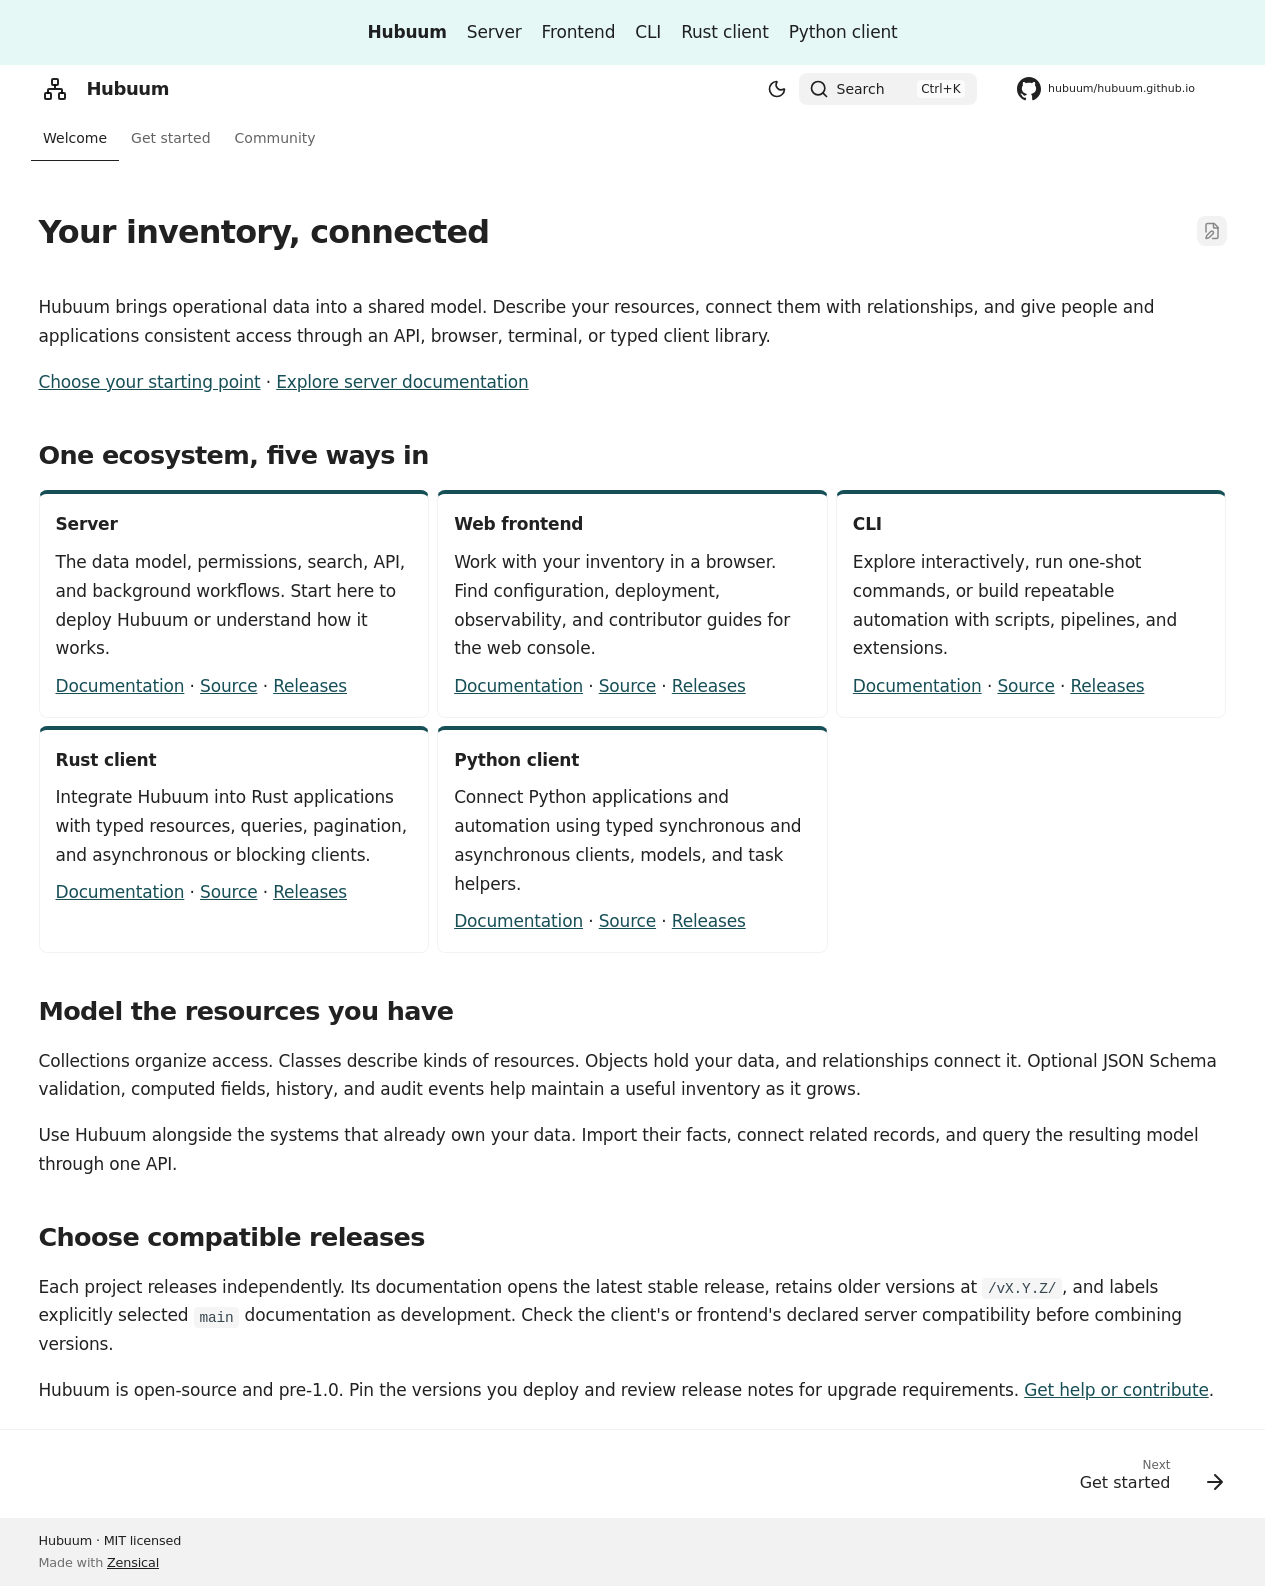
==== site/index.html @ 770572e5 "Publish documentation" ====
<!doctype html>
<html lang="en" class="no-js">
  <head>
    
      <meta charset="utf-8">
      <meta name="viewport" content="width=device-width,initial-scale=1">
      
        <meta name="description" content="Connected operational data, with a server, web console, CLI, and typed Rust and Python clients.">
      
      
      
        <link rel="canonical" href="https://hubuum.github.io/">
      
      
      
        <link rel="next" href="./get-started/">
      
      
        
      
      
      <link rel="icon" href="./assets/images/favicon.png">
      <meta name="generator" content="zensical-0.0.64">
    
    
      
        <title>Welcome - Hubuum</title>
      
    
    
      
        
      
      <link rel="stylesheet" href="./assets/stylesheets/modern/main.40d3fdbb.min.css">
      
        
          
        
        <link rel="stylesheet" href="./assets/stylesheets/modern/palette.812a03bb.min.css">
      
      


    
    
      
    
    
      
    
    
      <link rel="stylesheet" href="./assets/stylesheets/extra.css">
    
    <script>__md_scope=new URL(".",location),__md_scope.pathname.endsWith("/")||(__md_scope=new URL(__md_scope.pathname+"/",location)),__md_hash=e=>[...e].reduce(((e,t)=>(e<<5)-e+t.charCodeAt(0)),0),__md_get=(e,t=localStorage,_=__md_scope)=>JSON.parse(t.getItem(_.pathname+"."+e)),__md_set=(e,t,_=localStorage,a=__md_scope)=>{try{_.setItem(a.pathname+"."+e,JSON.stringify(t))}catch(e){}},document.documentElement.setAttribute("data-platform",navigator.platform)</script>
    
      

    
    
  </head>
  
  
    
    
      
    
    
    
    
    <body dir="ltr" data-md-color-scheme="default" data-md-color-primary="custom" data-md-color-accent="teal">
  
    
    <input class="md-toggle" data-md-toggle="drawer" type="checkbox" id="__drawer" autocomplete="off">
    <input class="md-toggle" data-md-toggle="search" type="checkbox" id="__search" autocomplete="off">
    <label class="md-overlay" for="__drawer" aria-label="Navigation"></label>
    <div data-md-component="skip">
      
        
        <a href="#your-inventory-connected" class="md-skip">
          Skip to content
        </a>
      
    </div>
    <div data-md-component="announce">
      
        <aside class="md-banner">
          <div class="md-banner__inner md-grid md-typeset">
            
            
  <nav class="hubuum-ecosystem" aria-label="Hubuum projects">
    <a href="https://hubuum.github.io/"><strong>Hubuum</strong></a>
    
      <a href="https://hubuum.github.io/hubuum/">Server</a>
    
      <a href="https://hubuum.github.io/hubuum-frontend/">Frontend</a>
    
      <a href="https://hubuum.github.io/hubuum-cli/">CLI</a>
    
      <a href="https://hubuum.github.io/hubuum-client-rust/">Rust client</a>
    
      <a href="https://hubuum.github.io/hubuum-client-python/">Python client</a>
    
  </nav>
  

          </div>
          
        </aside>
      
    </div>
    
    
      

  

<header class="md-header md-header--shadow md-header--lifted" data-md-component="header">
  <nav class="md-header__inner md-grid" aria-label="Header">
    <a href="" title="Hubuum" class="md-header__button md-logo" aria-label="Hubuum" data-md-component="logo">
      
  
  <svg xmlns="http://www.w3.org/2000/svg" fill="none" stroke="currentColor" stroke-linecap="round" stroke-linejoin="round" stroke-width="2" class="lucide lucide-network" viewBox="0 0 24 24"><rect width="6" height="6" x="16" y="16" rx="1"/><rect width="6" height="6" x="2" y="16" rx="1"/><rect width="6" height="6" x="9" y="2" rx="1"/><path d="M5 16v-3a1 1 0 0 1 1-1h12a1 1 0 0 1 1 1v3M12 12V8"/></svg>

    </a>
    <label class="md-header__button md-icon" for="__drawer" aria-label="Navigation">
      
      <svg xmlns="http://www.w3.org/2000/svg" fill="none" stroke="currentColor" stroke-linecap="round" stroke-linejoin="round" stroke-width="2" class="lucide lucide-menu" viewBox="0 0 24 24"><path d="M4 5h16M4 12h16M4 19h16"/></svg>
    </label>
    <div class="md-header__title" data-md-component="header-title">
      <div class="md-header__ellipsis">
        <div class="md-header__topic">
          <span class="md-ellipsis">
            Hubuum
          </span>
        </div>
        <div class="md-header__topic" data-md-component="header-topic">
          <span class="md-ellipsis">
            
              Welcome
            
          </span>
        </div>
      </div>
    </div>
    
      
        <form class="md-header__option" data-md-component="palette">
  
    
    
    
    <input class="md-option" data-md-color-media="(prefers-color-scheme: light)" data-md-color-scheme="default" data-md-color-primary="custom" data-md-color-accent="teal"  aria-label="Switch to dark mode"  type="radio" name="__palette" id="__palette_0">
    
      <label class="md-header__button md-icon" title="Switch to dark mode" for="__palette_1" hidden>
        <svg xmlns="http://www.w3.org/2000/svg" fill="none" stroke="currentColor" stroke-linecap="round" stroke-linejoin="round" stroke-width="2" class="lucide lucide-moon" viewBox="0 0 24 24"><path d="M20.985 12.486a9 9 0 1 1-9.473-9.472c.405-.022.617.46.402.803a6 6 0 0 0 8.268 8.268c.344-.215.825-.004.803.401"/></svg>
      </label>
    
  
    
    
    
    <input class="md-option" data-md-color-media="(prefers-color-scheme: dark)" data-md-color-scheme="slate" data-md-color-primary="custom" data-md-color-accent="teal"  aria-label="Switch to light mode"  type="radio" name="__palette" id="__palette_1">
    
      <label class="md-header__button md-icon" title="Switch to light mode" for="__palette_0" hidden>
        <svg xmlns="http://www.w3.org/2000/svg" fill="none" stroke="currentColor" stroke-linecap="round" stroke-linejoin="round" stroke-width="2" class="lucide lucide-sun" viewBox="0 0 24 24"><circle cx="12" cy="12" r="4"/><path d="M12 2v2M12 20v2M4.93 4.93l1.41 1.41M17.66 17.66l1.41 1.41M2 12h2M20 12h2M6.34 17.66l-1.41 1.41M19.07 4.93l-1.41 1.41"/></svg>
      </label>
    
  
</form>
      
    
    
      <script>var palette=__md_get("__palette");if(palette&&palette.color){if("(prefers-color-scheme)"===palette.color.media){var media=matchMedia("(prefers-color-scheme: light)"),input=document.querySelector(media.matches?"[data-md-color-media='(prefers-color-scheme: light)']":"[data-md-color-media='(prefers-color-scheme: dark)']");palette.color.media=input.getAttribute("data-md-color-media"),palette.color.scheme=input.getAttribute("data-md-color-scheme"),palette.color.primary=input.getAttribute("data-md-color-primary"),palette.color.accent=input.getAttribute("data-md-color-accent")}for(var[key,value]of Object.entries(palette.color))document.body.setAttribute("data-md-color-"+key,value)}</script>
    
    
    
      
      
        <label class="md-header__button md-icon" for="__search" aria-label="Search">
          
          <svg xmlns="http://www.w3.org/2000/svg" fill="none" stroke="currentColor" stroke-linecap="round" stroke-linejoin="round" stroke-width="2" class="lucide lucide-search" viewBox="0 0 24 24"><path d="m21 21-4.34-4.34"/><circle cx="11" cy="11" r="8"/></svg>
        </label>
        <div class="md-search" data-md-component="search" role="dialog" aria-label="Search">
  <button type="button" class="md-search__button">
    Search
  </button>
</div>
      
    
    <div class="md-header__source">
      
        <a href="https://github.com/hubuum/hubuum.github.io" title="Go to repository" class="md-source" data-md-component="source">
  <div class="md-source__icon md-icon">
    
    <svg xmlns="http://www.w3.org/2000/svg" viewBox="0 0 512 512"><!--! Font Awesome Free 7.3.1 by @fontawesome - https://fontawesome.com License - https://fontawesome.com/license/free (Icons: CC BY 4.0, Fonts: SIL OFL 1.1, Code: MIT License) Copyright 2026 Fonticons, Inc.--><path fill="currentColor" d="M216.5 362.5c-66-8-112.5-55.5-112.5-117 0-25 9-52 24-70-6.5-16.5-5.5-51.5 2-66 20-2.5 47 8 63 22.5 19-6 39-9 63.5-9s44.5 3 62.5 8.5c15.5-14 43-24.5 63-22 7 13.5 8 48.5 1.5 65.5 16 19 24.5 44.5 24.5 70.5 0 61.5-46.5 108-113.5 116.5 17 11 28.5 35 28.5 62.5v52c0 15 12.5 23.5 27.5 17.5C441 459.5 512 369 512 257 512 115.5 397 0 255.5 0S0 115.5 0 257c0 111 70.5 203 165.5 237.5 13.5 5 26.5-4 26.5-17.5v-40c-7 3-16 5-24 5-33 0-52.5-18-66.5-51.5-5.5-13.5-11.5-21.5-23-23-6-.5-8-3-8-6 0-6 10-10.5 20-10.5 14.5 0 27 9 40 27.5 10 14.5 20.5 21 33 21s20.5-4.5 32-16c8.5-8.5 15-16 21-21"/></svg>
  </div>
  <div class="md-source__repository">
    hubuum/hubuum.github.io
  </div>
</a>
      
    </div>
  </nav>
  
    
      
<nav class="md-tabs" aria-label="Tabs" data-md-component="tabs">
  <div class="md-grid">
    <ul class="md-tabs__list">
      
        
  
  
  
    
  
  
    <li class="md-tabs__item md-tabs__item--active">
      <a href="" class="md-tabs__link">
        
  
  Welcome

      </a>
    </li>
  

      
        
  
  
  
  
    <li class="md-tabs__item">
      <a href="./get-started/" class="md-tabs__link">
        
  
  Get started

      </a>
    </li>
  

      
        
  
  
  
  
    <li class="md-tabs__item">
      <a href="./community/" class="md-tabs__link">
        
  
  Community

      </a>
    </li>
  

      
    </ul>
  </div>
</nav>
    
  
</header>
    
    <div class="md-container" data-md-component="container">
      
      
        
      
      <main class="md-main" data-md-component="main">
        <div class="md-main__inner md-grid">
          
            
              
                
              
              <div class="md-sidebar md-sidebar--primary" data-md-component="sidebar" data-md-type="navigation" hidden>
                <div class="md-sidebar__scrollwrap">
                  <div class="md-sidebar__inner">
                    


  


<nav class="md-nav md-nav--primary md-nav--lifted" aria-label="Navigation" data-md-level="0">
  <label class="md-nav__title" for="__drawer">
    <a href="" title="Hubuum" class="md-nav__button md-logo" aria-label="Hubuum" data-md-component="logo">
      
  
  <svg xmlns="http://www.w3.org/2000/svg" fill="none" stroke="currentColor" stroke-linecap="round" stroke-linejoin="round" stroke-width="2" class="lucide lucide-network" viewBox="0 0 24 24"><rect width="6" height="6" x="16" y="16" rx="1"/><rect width="6" height="6" x="2" y="16" rx="1"/><rect width="6" height="6" x="9" y="2" rx="1"/><path d="M5 16v-3a1 1 0 0 1 1-1h12a1 1 0 0 1 1 1v3M12 12V8"/></svg>

    </a>
    Hubuum
  </label>
  
    <div class="md-nav__source">
      <a href="https://github.com/hubuum/hubuum.github.io" title="Go to repository" class="md-source" data-md-component="source">
  <div class="md-source__icon md-icon">
    
    <svg xmlns="http://www.w3.org/2000/svg" viewBox="0 0 512 512"><!--! Font Awesome Free 7.3.1 by @fontawesome - https://fontawesome.com License - https://fontawesome.com/license/free (Icons: CC BY 4.0, Fonts: SIL OFL 1.1, Code: MIT License) Copyright 2026 Fonticons, Inc.--><path fill="currentColor" d="M216.5 362.5c-66-8-112.5-55.5-112.5-117 0-25 9-52 24-70-6.5-16.5-5.5-51.5 2-66 20-2.5 47 8 63 22.5 19-6 39-9 63.5-9s44.5 3 62.5 8.5c15.5-14 43-24.5 63-22 7 13.5 8 48.5 1.5 65.5 16 19 24.5 44.5 24.5 70.5 0 61.5-46.5 108-113.5 116.5 17 11 28.5 35 28.5 62.5v52c0 15 12.5 23.5 27.5 17.5C441 459.5 512 369 512 257 512 115.5 397 0 255.5 0S0 115.5 0 257c0 111 70.5 203 165.5 237.5 13.5 5 26.5-4 26.5-17.5v-40c-7 3-16 5-24 5-33 0-52.5-18-66.5-51.5-5.5-13.5-11.5-21.5-23-23-6-.5-8-3-8-6 0-6 10-10.5 20-10.5 14.5 0 27 9 40 27.5 10 14.5 20.5 21 33 21s20.5-4.5 32-16c8.5-8.5 15-16 21-21"/></svg>
  </div>
  <div class="md-source__repository">
    hubuum/hubuum.github.io
  </div>
</a>
    </div>
  
  <ul class="md-nav__list" data-md-scrollfix>
    
      
      
  
  
    
  
  
  
    <li class="md-nav__item md-nav__item--active">
      
      
      
      
        
      
      
        <label class="md-nav__link md-nav__link--active" for="__toc">
          
  
  
  <span class="md-ellipsis">
    
  
  Welcome

    
  </span>
  
  

          <span class="md-nav__icon md-icon"></span>
        </label>
      
      <a href="" class="md-nav__link md-nav__link--active">
        
  
  
  <span class="md-ellipsis">
    
  
  Welcome

    
  </span>
  
  

      </a>
      
        


<nav class="md-nav md-nav--secondary" aria-label="On this page">
  
  
  
    
  
  
    <label class="md-nav__title" for="__toc">
      <span class="md-nav__icon md-icon"></span>
      On this page
    </label>
    <ul class="md-nav__list" data-md-component="toc" data-md-scrollfix>
      
        <li class="md-nav__item">
  <a href="#one-ecosystem-five-ways-in" class="md-nav__link">
    <span class="md-ellipsis">
      <span class="md-typeset">
        One ecosystem, five ways in
      </span>
    </span>
  </a>
  
</li>
      
        <li class="md-nav__item">
  <a href="#model-the-resources-you-have" class="md-nav__link">
    <span class="md-ellipsis">
      <span class="md-typeset">
        Model the resources you have
      </span>
    </span>
  </a>
  
</li>
      
        <li class="md-nav__item">
  <a href="#choose-compatible-releases" class="md-nav__link">
    <span class="md-ellipsis">
      <span class="md-typeset">
        Choose compatible releases
      </span>
    </span>
  </a>
  
</li>
      
    </ul>
  
</nav>
      
    </li>
  

    
      
      
  
  
  
  
    <li class="md-nav__item">
      <a href="./get-started/" class="md-nav__link">
        
  
  
  <span class="md-ellipsis">
    
  
  Get started

    
  </span>
  
  

      </a>
    </li>
  

    
      
      
  
  
  
  
    <li class="md-nav__item">
      <a href="./community/" class="md-nav__link">
        
  
  
  <span class="md-ellipsis">
    
  
  Community

    
  </span>
  
  

      </a>
    </li>
  

    
  </ul>
</nav>
                  </div>
                </div>
              </div>
            
            
              
                
              
              <div class="md-sidebar md-sidebar--secondary" data-md-component="sidebar" data-md-type="toc" hidden>
                <div class="md-sidebar__scrollwrap">
                  
                    
                    
                    
                      
                    
                    
                      <input class="md-nav__toggle md-toggle" type="checkbox" id="__toc">
                      <div class="md-sidebar-button__wrapper">
                        <label class="md-sidebar-button" for="__toc"></label>
                      </div>
                    
                  
                  <div class="md-sidebar__inner">
                    


<nav class="md-nav md-nav--secondary" aria-label="On this page">
  
  
  
    
  
  
    <label class="md-nav__title" for="__toc">
      <span class="md-nav__icon md-icon"></span>
      On this page
    </label>
    <ul class="md-nav__list" data-md-component="toc" data-md-scrollfix>
      
        <li class="md-nav__item">
  <a href="#one-ecosystem-five-ways-in" class="md-nav__link">
    <span class="md-ellipsis">
      <span class="md-typeset">
        One ecosystem, five ways in
      </span>
    </span>
  </a>
  
</li>
      
        <li class="md-nav__item">
  <a href="#model-the-resources-you-have" class="md-nav__link">
    <span class="md-ellipsis">
      <span class="md-typeset">
        Model the resources you have
      </span>
    </span>
  </a>
  
</li>
      
        <li class="md-nav__item">
  <a href="#choose-compatible-releases" class="md-nav__link">
    <span class="md-ellipsis">
      <span class="md-typeset">
        Choose compatible releases
      </span>
    </span>
  </a>
  
</li>
      
    </ul>
  
</nav>
                  </div>
                </div>
              </div>
            
          
          
            <div class="md-content" data-md-component="content">
              
                

  



  


              
              <article class="md-content__inner md-typeset">
                
                  
  
    <a href="https://github.com/hubuum/hubuum.github.io/edit/main/docs/index.md" title="Edit this page" class="md-content__button md-icon" rel="edit">
      
      <svg xmlns="http://www.w3.org/2000/svg" fill="none" stroke="currentColor" stroke-linecap="round" stroke-linejoin="round" stroke-width="2" class="lucide lucide-file-pen" viewBox="0 0 24 24"><path d="M12.659 22H18a2 2 0 0 0 2-2V8a2.4 2.4 0 0 0-.706-1.706l-3.588-3.588A2.4 2.4 0 0 0 14 2H6a2 2 0 0 0-2 2v9.34"/><path d="M14 2v5a1 1 0 0 0 1 1h5M10.378 12.622a1 1 0 0 1 3 3.003L8.36 20.637a2 2 0 0 1-.854.506l-2.867.837a.5.5 0 0 1-.62-.62l.836-2.869a2 2 0 0 1 .506-.853z"/></svg>
    </a>
  
  


<h1 id="your-inventory-connected">Your inventory, connected<a class="headerlink" href="#your-inventory-connected" title="Permanent link">&para;</a></h1>
<p>Hubuum brings operational data into a shared model. Describe your resources,
connect them with relationships, and give people and applications consistent
access through an API, browser, terminal, or typed client library.</p>
<p><a href="get-started/">Choose your starting point</a> · <a href="https://hubuum.github.io/hubuum/">Explore server documentation</a></p>
<h2 id="one-ecosystem-five-ways-in">One ecosystem, five ways in<a class="headerlink" href="#one-ecosystem-five-ways-in" title="Permanent link">&para;</a></h2>
<!-- markdownlint-disable-next-line MD033 -->
<div class="grid cards">
<ul>
<li>
<p><strong>Server</strong></p>
<p>The data model, permissions, search, API, and background workflows.
Start here to deploy Hubuum or understand how it works.</p>
<p><a href="https://hubuum.github.io/hubuum/">Documentation</a> · <a href="https://github.com/hubuum/hubuum">Source</a> · <a href="https://github.com/hubuum/hubuum/releases">Releases</a></p>
</li>
<li>
<p><strong>Web frontend</strong></p>
<p>Work with your inventory in a browser. Find configuration, deployment,
observability, and contributor guides for the web console.</p>
<p><a href="https://hubuum.github.io/hubuum-frontend/">Documentation</a> · <a href="https://github.com/hubuum/hubuum-frontend">Source</a> · <a href="https://github.com/hubuum/hubuum-frontend/releases">Releases</a></p>
</li>
<li>
<p><strong>CLI</strong></p>
<p>Explore interactively, run one-shot commands, or build repeatable automation
with scripts, pipelines, and extensions.</p>
<p><a href="https://hubuum.github.io/hubuum-cli/">Documentation</a> · <a href="https://github.com/hubuum/hubuum-cli">Source</a> · <a href="https://github.com/hubuum/hubuum-cli/releases">Releases</a></p>
</li>
<li>
<p><strong>Rust client</strong></p>
<p>Integrate Hubuum into Rust applications with typed resources, queries,
pagination, and asynchronous or blocking clients.</p>
<p><a href="https://hubuum.github.io/hubuum-client-rust/">Documentation</a> · <a href="https://github.com/hubuum/hubuum-client-rust">Source</a> · <a href="https://github.com/hubuum/hubuum-client-rust/releases">Releases</a></p>
</li>
<li>
<p><strong>Python client</strong></p>
<p>Connect Python applications and automation using typed synchronous and
asynchronous clients, models, and task helpers.</p>
<p><a href="https://hubuum.github.io/hubuum-client-python/">Documentation</a> · <a href="https://github.com/hubuum/hubuum-client-python">Source</a> · <a href="https://github.com/hubuum/hubuum-client-python/releases">Releases</a></p>
</li>
</ul>
</div>
<h2 id="model-the-resources-you-have">Model the resources you have<a class="headerlink" href="#model-the-resources-you-have" title="Permanent link">&para;</a></h2>
<p>Collections organize access. Classes describe kinds of resources. Objects hold
your data, and relationships connect it. Optional JSON Schema validation,
computed fields, history, and audit events help maintain a useful inventory as
it grows.</p>
<p>Use Hubuum alongside the systems that already own your data. Import their facts,
connect related records, and query the resulting model through one API.</p>
<h2 id="choose-compatible-releases">Choose compatible releases<a class="headerlink" href="#choose-compatible-releases" title="Permanent link">&para;</a></h2>
<p>Each project releases independently. Its documentation opens the latest stable
release, retains older versions at <code>/vX.Y.Z/</code>, and labels explicitly selected
<code>main</code> documentation as development. Check the client's or frontend's declared
server compatibility before combining versions.</p>
<p>Hubuum is open-source and pre-1.0. Pin the versions you deploy and review release
notes for upgrade requirements. <a href="community/">Get help or contribute</a>.</p>

  









  
  




  



                
              </article>
            </div>
          
          
<script>var target=document.getElementById(location.hash.slice(1));target&&target.name&&(target.checked=target.name.startsWith("__tabbed_"))</script>
        </div>
        
          <button type="button" class="md-top md-icon" data-md-component="top" hidden>
  
  <svg xmlns="http://www.w3.org/2000/svg" fill="none" stroke="currentColor" stroke-linecap="round" stroke-linejoin="round" stroke-width="2" class="lucide lucide-circle-arrow-up" viewBox="0 0 24 24"><circle cx="12" cy="12" r="10"/><path d="m16 12-4-4-4 4M12 16V8"/></svg>
  Back to top
</button>
        
      </main>
      
        <footer class="md-footer">
  
    
      
        
      
      <nav class="md-footer__inner md-grid" aria-label="Footer" >
        
        
          
          <a href="./get-started/" class="md-footer__link md-footer__link--next" aria-label="Next: Get started">
            <div class="md-footer__title">
              <span class="md-footer__direction">
                Next
              </span>
              <div class="md-ellipsis">
                Get started
              </div>
            </div>
            <div class="md-footer__button md-icon">
              
              <svg xmlns="http://www.w3.org/2000/svg" fill="none" stroke="currentColor" stroke-linecap="round" stroke-linejoin="round" stroke-width="2" class="lucide lucide-arrow-right" viewBox="0 0 24 24"><path d="M5 12h14M12 5l7 7-7 7"/></svg>
            </div>
          </a>
        
      </nav>
    
  
  <div class="md-footer-meta md-typeset">
    <div class="md-footer-meta__inner md-grid">
      <div class="md-copyright">
  
    <div class="md-copyright__highlight">
      Hubuum · MIT licensed
    </div>
  
  
    Made with
    <a href="https://zensical.org/" target="_blank" rel="noopener">
      Zensical
    </a>
  
</div>
      
    </div>
  </div>
</footer>
      
    </div>
    <div class="md-dialog" data-md-component="dialog">
      <div class="md-dialog__inner md-typeset"></div>
    </div>
    
      <div class="md-progress" data-md-component="progress" role="progressbar"></div>
    
    
    
      
      
      
      
        
        
      <script id="__config" type="application/json">{"annotate":null,"base":".","features":["navigation.tabs","navigation.tabs.sticky","navigation.sections","navigation.path","navigation.top","navigation.footer","navigation.instant","navigation.instant.progress","content.action.edit","content.code.copy","toc.follow"],"redirect":null,"search":"./assets/javascripts/workers/search.7d14d953.min.js","tags":null,"translations":{"clipboard.copied":"Copied to clipboard","clipboard.copy":"Copy to clipboard","search.result.more.one":"1 more on this page","search.result.more.other":"# more on this page","search.result.none":"No matching documents","search.result.one":"1 matching document","search.result.other":"# matching documents","search.result.placeholder":"Type to start searching","search.result.term.missing":"Missing","select.version":"Select version"},"version":null}</script>
    
    
      <script src="./assets/javascripts/bundle.c04ba553.min.js"></script>
      
        <script src="./assets/javascripts/versions.js"></script>
      
    
  </body>
</html>
---- site/assets/stylesheets/modern/main.40d3fdbb.min.css ----
@charset "UTF-8";html{box-sizing:border-box;-webkit-text-size-adjust:none;-moz-text-size-adjust:none;text-size-adjust:none}*,:after,:before{box-sizing:inherit}@media (prefers-reduced-motion){*,:after,:before{transition:none!important}}body{margin:0}a,button,input,label{-webkit-tap-highlight-color:transparent}a{color:inherit;text-decoration:none}hr{box-sizing:initial;display:block;height:.05rem;padding:0;overflow:visible;border:0}small{font-size:80%}sub,sup{line-height:1em}img{border-style:none}table{border-spacing:0;border-collapse:initial}td,th{font-weight:400;vertical-align:top}button{padding:0;margin:0;font-family:inherit;font-size:inherit;background:#0000;border:0}input{border:0;outline:none}:root{--md-primary-fg-color:#4051b5;--md-primary-fg-color--light:#5d6cc0;--md-primary-fg-color--dark:#303fa1;--md-primary-bg-color:#fff;--md-primary-bg-color--light:#ffffffb3;--md-accent-fg-color:#526cfe;--md-accent-fg-color--transparent:#526cfe1a;--md-accent-bg-color:#fff;--md-accent-bg-color--light:#ffffffb3}[data-md-color-scheme=default]{color-scheme:light}[data-md-color-scheme=default] img[src$="#gh-dark-mode-only"],[data-md-color-scheme=default] img[src$="#only-dark"]{display:none}:root,[data-md-color-scheme=default]{--md-hue:225deg;--md-default-fg-color:#000000de;--md-default-fg-color--light:#0000008c;--md-default-fg-color--lighter:#00000052;--md-default-fg-color--lightest:#0000000d;--md-default-bg-color:#fff;--md-default-bg-color--light:#ffffffb3;--md-default-bg-color--lighter:#ffffff4d;--md-default-bg-color--lightest:#ffffff1f;--md-code-fg-color:#36464e;--md-code-bg-color:#f5f5f5;--md-code-bg-color--light:#f5f5f5b3;--md-code-bg-color--lighter:#f5f5f54d;--md-code-hl-color:#4287ff;--md-code-hl-color--light:#4287ff1a;--md-code-hl-number-color:#d52a2a;--md-code-hl-special-color:#db1457;--md-code-hl-function-color:#a846b9;--md-code-hl-constant-color:#6e59d9;--md-code-hl-keyword-color:#3f6ec6;--md-code-hl-string-color:#1c7d4d;--md-code-hl-name-color:var(--md-code-fg-color);--md-code-hl-operator-color:var(--md-default-fg-color--light);--md-code-hl-punctuation-color:var(--md-default-fg-color--light);--md-code-hl-comment-color:var(--md-default-fg-color--light);--md-code-hl-generic-color:var(--md-default-fg-color--light);--md-code-hl-variable-color:var(--md-default-fg-color--light);--md-typeset-color:var(--md-default-fg-color);--md-typeset-a-color:var(--md-primary-fg-color);--md-typeset-del-color:#f5503d26;--md-typeset-ins-color:#0bd57026;--md-typeset-kbd-color:#fafafa;--md-typeset-kbd-accent-color:#fff;--md-typeset-kbd-border-color:#b8b8b8;--md-typeset-mark-color:#ffff0080;--md-typeset-table-color:#0000001f;--md-typeset-table-color--light:#00000009;--md-admonition-fg-color:var(--md-default-fg-color);--md-admonition-bg-color:var(--md-default-bg-color);--md-warning-fg-color:#000000de;--md-warning-bg-color:#ff9;--md-shadow-z1:0 0.2rem 0.5rem #0000000d, 0 0 0.05rem #0000001a;--md-shadow-z2:0 0.2rem 0.5rem #0000001a, 0 0 0.05rem #00000040;--md-shadow-z3:0 0.2rem 0.5rem #0003, 0 0 0.05rem #00000059;--color-foreground:0 0 0;--color-background:255 255 255;--color-background-subtle:240 240 240;--color-backdrop:255 255 255}.md-icon svg{display:block;width:1.2rem;height:1.2rem;fill:currentcolor}.md-icon svg.lucide{fill:#0000;stroke:currentcolor}body{-webkit-font-smoothing:antialiased;-moz-osx-font-smoothing:grayscale;--md-text-font-family:var(--md-text-font, _), -apple-system, BlinkMacSystemFont, Helvetica, Arial, sans-serif;--md-code-font-family:var(--md-code-font, _), SFMono-Regular, Consolas, Menlo, monospace}aside,body,input{font-family:var(--md-text-font-family);font-feature-settings:"kern","liga";color:var(--md-typeset-color)}code,kbd,pre{font-family:var(--md-code-font-family);font-feature-settings:"kern"}:root{--md-typeset-table-sort-icon:url('data:image/svg+xml;charset=utf-8,<svg xmlns="http://www.w3.org/2000/svg" fill="none" stroke="currentColor" stroke-linecap="round" stroke-linejoin="round" stroke-width="2" class="lucide lucide-arrow-down-up" viewBox="0 0 24 24"><path d="m3 16 4 4 4-4m-4 4V4m14 4-4-4-4 4m4-4v16"/></svg>');--md-typeset-table-sort-icon--asc:url('data:image/svg+xml;charset=utf-8,<svg xmlns="http://www.w3.org/2000/svg" fill="none" stroke="currentColor" stroke-linecap="round" stroke-linejoin="round" stroke-width="2" class="lucide lucide-arrow-down-narrow-wide" viewBox="0 0 24 24"><path d="m3 16 4 4 4-4m-4 4V4m4 0h4m-4 4h7m-7 4h10"/></svg>');--md-typeset-table-sort-icon--desc:url('data:image/svg+xml;charset=utf-8,<svg xmlns="http://www.w3.org/2000/svg" fill="none" stroke="currentColor" stroke-linecap="round" stroke-linejoin="round" stroke-width="2" class="lucide lucide-arrow-up-narrow-wide" viewBox="0 0 24 24"><path d="m3 8 4-4 4 4M7 4v16m4-8h4m-4 4h7m-7 4h10"/></svg>');--md-typeset-preview-icon:url('data:image/svg+xml;charset=utf-8,<svg xmlns="http://www.w3.org/2000/svg" fill="none" stroke="currentColor" stroke-linecap="round" stroke-linejoin="round" stroke-width="2" class="lucide lucide-mouse-pointer-2" viewBox="0 0 24 24"><path d="M4.037 4.688a.495.495 0 0 1 .651-.651l16 6.5a.5.5 0 0 1-.063.947l-6.124 1.58a2 2 0 0 0-1.438 1.435l-1.579 6.126a.5.5 0 0 1-.947.063z"/></svg>')}.md-typeset{font-size:.75rem;line-height:1.8;letter-spacing:-.01em;overflow-wrap:break-word;-webkit-print-color-adjust:exact;color-adjust:exact}@media print{.md-typeset{font-size:.68rem}}.md-typeset blockquote,.md-typeset dl,.md-typeset figure,.md-typeset ol,.md-typeset pre,.md-typeset ul{margin-top:1em;margin-bottom:1em}.md-typeset h1{margin:0 0 1.25em;font-size:1.875em;line-height:1.3;color:var(--md-default-fg-color)}.md-typeset h1,.md-typeset h2{font-weight:700;letter-spacing:-.025em}.md-typeset h2{margin:1.6em 0 .64em;font-size:1.5em;line-height:1.4}.md-typeset h3{margin:1.6em 0 .8em;font-size:1.25em;font-weight:700;line-height:1.5;letter-spacing:-.01em}.md-typeset h2+h3{margin-top:.8em}.md-typeset h4{margin:1em 0;font-weight:700;letter-spacing:-.01em}.md-typeset h5,.md-typeset h6{margin:1.25em 0;font-size:.8em;font-weight:700;color:var(--md-default-fg-color--light);letter-spacing:-.01em}.md-typeset h5{text-transform:uppercase}.md-typeset h5 code{text-transform:none}.md-typeset hr{display:flow-root;margin:1.5em 0;border-bottom:.05rem solid var(--md-default-fg-color--lightest)}.md-typeset a{color:var(--md-typeset-a-color);text-decoration:underline;word-break:break-word}.md-typeset a,.md-typeset a:before{transition:color 125ms}.md-typeset a:focus,.md-typeset a:hover{color:var(--md-accent-fg-color)}.md-typeset a:focus code,.md-typeset a:hover code{color:var(--md-accent-fg-color);background-color:var(--md-accent-fg-color--transparent)}.md-typeset a code{color:var(--md-typeset-a-color)}.md-typeset a.focus-visible{outline-color:var(--md-accent-fg-color);outline-offset:.2rem}.md-typeset code,.md-typeset kbd,.md-typeset pre{font-variant-ligatures:none;color:var(--md-code-fg-color);direction:ltr;transition:background-color 125ms}@media print{.md-typeset code,.md-typeset kbd,.md-typeset pre{white-space:pre-wrap}}.md-typeset code{padding:.2em .4em;font-size:.8533333333em;word-break:break-word;background-color:var(--md-code-bg-color);border-radius:.2rem;-webkit-box-decoration-break:clone;box-decoration-break:clone;transition:color 125ms,background-color 125ms}.md-typeset code:not(.focus-visible){outline:none;-webkit-tap-highlight-color:transparent}.md-typeset pre{position:relative;display:flow-root;line-height:1.5}.md-typeset pre>code{display:block;padding:.8203125em 1.25em;margin:0;overflow:auto;word-break:normal;touch-action:auto;scrollbar-color:var(--md-default-fg-color--lighter) #0000;scrollbar-width:thin;border-radius:.4rem;outline-color:var(--md-accent-fg-color);box-shadow:none;-webkit-box-decoration-break:slice;box-decoration-break:slice}.md-typeset pre>code:hover{scrollbar-color:var(--md-accent-fg-color) #0000}.md-typeset pre>code::-webkit-scrollbar{width:.2rem;height:.2rem}.md-typeset pre>code::-webkit-scrollbar-thumb{background-color:var(--md-default-fg-color--lighter)}.md-typeset pre>code::-webkit-scrollbar-thumb:hover{background-color:var(--md-accent-fg-color)}.md-typeset kbd{display:inline-block;padding:0 .6666666667em;font-size:.75em;color:var(--md-default-fg-color);word-break:break-word;vertical-align:text-top;border-radius:.2rem;background-color:var(--md-default-bg-color);box-shadow:0 0 0 .05rem var(--md-typeset-kbd-border-color),0 .15rem 0 var(--md-typeset-kbd-border-color)}.md-typeset mark{color:inherit;word-break:break-word;background-color:var(--md-typeset-mark-color);-webkit-box-decoration-break:clone;box-decoration-break:clone}.md-typeset abbr{text-decoration:none;cursor:help;border-bottom:.05rem dotted var(--md-default-fg-color--light)}.md-typeset [data-preview]{position:relative}[dir=ltr] .md-typeset [data-preview]:after{margin-left:.125em}[dir=rtl] .md-typeset [data-preview]:after{margin-right:.125em}.md-typeset [data-preview]:after{display:inline-block;width:.8em;height:.8em;vertical-align:text-top;content:"";background-color:currentcolor;-webkit-mask-image:var(--md-typeset-preview-icon);mask-image:var(--md-typeset-preview-icon);-webkit-mask-repeat:no-repeat;mask-repeat:no-repeat;-webkit-mask-size:contain;mask-size:contain;transition:background-color 125ms}.md-typeset small{opacity:.75}[dir=ltr] .md-typeset sub,[dir=ltr] .md-typeset sup{margin-left:.078125em}[dir=rtl] .md-typeset sub,[dir=rtl] .md-typeset sup{margin-right:.078125em}[dir=ltr] .md-typeset blockquote{padding-left:.6rem}[dir=rtl] .md-typeset blockquote{padding-right:.6rem}[dir=ltr] .md-typeset blockquote{border-left:.2rem solid var(--md-default-fg-color--lighter)}[dir=rtl] .md-typeset blockquote{border-right:.2rem solid var(--md-default-fg-color--lighter)}.md-typeset blockquote{margin-left:0;margin-right:0;color:var(--md-default-fg-color--light)}.md-typeset ul{list-style-type:disc}.md-typeset ul[type]{list-style-type:revert-layer}[dir=ltr] .md-typeset ol,[dir=ltr] .md-typeset ul{margin-left:.625em}[dir=rtl] .md-typeset ol,[dir=rtl] .md-typeset ul{margin-right:.625em}.md-typeset ol,.md-typeset ul{padding:0}.md-typeset ol:not([hidden]),.md-typeset ul:not([hidden]){display:flow-root}.md-typeset ol ol,.md-typeset ul ol{list-style-type:lower-alpha}.md-typeset ol ol ol,.md-typeset ul ol ol{list-style-type:lower-roman}.md-typeset ol ol ol ol,.md-typeset ul ol ol ol{list-style-type:upper-alpha}.md-typeset ol ol ol ol ol,.md-typeset ul ol ol ol ol{list-style-type:upper-roman}.md-typeset ol[type],.md-typeset ul[type]{list-style-type:revert-layer}[dir=ltr] .md-typeset ol li,[dir=ltr] .md-typeset ul li{margin-left:1.25em}[dir=rtl] .md-typeset ol li,[dir=rtl] .md-typeset ul li{margin-right:1.25em}.md-typeset ol li,.md-typeset ul li{margin-bottom:.5em}.md-typeset ol li blockquote,.md-typeset ol li p,.md-typeset ul li blockquote,.md-typeset ul li p{margin:.5em 0}.md-typeset ol li:last-child,.md-typeset ul li:last-child{margin-bottom:0}[dir=ltr] .md-typeset ol li ol,[dir=ltr] .md-typeset ol li ul,[dir=ltr] .md-typeset ul li ol,[dir=ltr] .md-typeset ul li ul{margin-left:.625em}[dir=rtl] .md-typeset ol li ol,[dir=rtl] .md-typeset ol li ul,[dir=rtl] .md-typeset ul li ol,[dir=rtl] .md-typeset ul li ul{margin-right:.625em}.md-typeset ol li ol,.md-typeset ol li ul,.md-typeset ul li ol,.md-typeset ul li ul{margin-top:.5em;margin-bottom:.5em}[dir=ltr] .md-typeset dd{margin-left:1.875em}[dir=rtl] .md-typeset dd{margin-right:1.875em}.md-typeset dd{margin-top:1em;margin-bottom:1.5em}.md-typeset img,.md-typeset svg,.md-typeset video{max-width:100%;height:auto}.md-typeset img[align=left]{margin:1em 1em 1em 0}.md-typeset img[align=right]{margin:1em 0 1em 1em}.md-typeset img[align]:only-child{margin-top:0}.md-typeset figure{display:flow-root;width:fit-content;max-width:100%;margin:1em auto;text-align:center}.md-typeset figure img{display:block;margin:0 auto}.md-typeset figcaption{max-width:24rem;margin:1em auto;font-style:italic}.md-typeset iframe{max-width:100%}.md-typeset table:not([class]){display:inline-block;max-width:100%;overflow:auto;font-size:.64rem;touch-action:auto;background-color:var(--md-default-bg-color);border:.05rem solid var(--md-typeset-table-color);border-radius:.1rem}@media print{.md-typeset table:not([class]){display:table}}.md-typeset table:not([class])+*{margin-top:1.5em}.md-typeset table:not([class]) td>:first-child,.md-typeset table:not([class]) th>:first-child{margin-top:0}.md-typeset table:not([class]) td>:last-child,.md-typeset table:not([class]) th>:last-child{margin-bottom:0}.md-typeset table:not([class]) td:not([align]),.md-typeset table:not([class]) th:not([align]){text-align:left}[dir=rtl] .md-typeset table:not([class]) td:not([align]),[dir=rtl] .md-typeset table:not([class]) th:not([align]){text-align:right}.md-typeset table:not([class]) th{min-width:5rem;padding:.9375em 1.25em;font-weight:700;vertical-align:top}.md-typeset table:not([class]) td{padding:.9375em 1.25em;vertical-align:top;border-top:.05rem solid var(--md-typeset-table-color)}.md-typeset table:not([class]) tbody tr{transition:background-color 125ms}.md-typeset table:not([class]) tbody tr:hover{background-color:var(--md-typeset-table-color--light);box-shadow:0 .05rem 0 var(--md-default-bg-color) inset}.md-typeset table:not([class]) a{word-break:normal}.md-typeset table th[role=columnheader]{cursor:pointer}[dir=ltr] .md-typeset table th[role=columnheader]:after{margin-left:.5em}[dir=rtl] .md-typeset table th[role=columnheader]:after{margin-right:.5em}.md-typeset table th[role=columnheader]:after{display:inline-block;width:1.2em;height:1.2em;vertical-align:text-bottom;content:"";-webkit-mask-image:var(--md-typeset-table-sort-icon);mask-image:var(--md-typeset-table-sort-icon);-webkit-mask-repeat:no-repeat;mask-repeat:no-repeat;-webkit-mask-size:contain;mask-size:contain;transition:background-color 125ms}.md-typeset table th[role=columnheader]:hover:after{background-color:var(--md-default-fg-color--lighter)}.md-typeset table th[role=columnheader][aria-sort=ascending]:after{background-color:var(--md-default-fg-color--light);-webkit-mask-image:var(--md-typeset-table-sort-icon--asc);mask-image:var(--md-typeset-table-sort-icon--asc)}.md-typeset table th[role=columnheader][aria-sort=descending]:after{background-color:var(--md-default-fg-color--light);-webkit-mask-image:var(--md-typeset-table-sort-icon--desc);mask-image:var(--md-typeset-table-sort-icon--desc)}.md-typeset__scrollwrap{margin:1em -.8rem;overflow-x:auto;touch-action:auto}.md-typeset__table{display:inline-block;padding:0 .8rem;margin-bottom:.5em}@media print{.md-typeset__table{display:block}}html .md-typeset__table table{display:table;width:100%;margin:0;overflow:hidden}@media screen and (max-width:44.984375em){.md-content__inner>pre{margin:1em -.8rem}.md-content__inner>pre code{border-radius:0}}.md-typeset .md-author{position:relative;display:block;flex-shrink:0;width:1.6rem;height:1.6rem;overflow:hidden;border-radius:100%;transition:color 125ms,transform 125ms}.md-typeset .md-author img{display:block}.md-typeset .md-author--more{font-size:.6rem;font-weight:700;line-height:1.6rem;color:var(--md-default-fg-color--lighter);text-align:center;background:var(--md-default-fg-color--lightest)}.md-typeset .md-author--long{width:2.4rem;height:2.4rem}.md-typeset a.md-author{transform:scale(1)}.md-typeset a.md-author img{filter:grayscale(100%) opacity(75%);border-radius:100%;transition:filter 125ms}.md-typeset a.md-author:focus,.md-typeset a.md-author:hover{z-index:1;transform:scale(1.1)}.md-typeset a.md-author:focus img,.md-typeset a.md-author:hover img{filter:grayscale(0)}.md-banner{overflow:auto;color:var(--md-default-fg-color);background-color:var(--md-accent-fg-color--transparent)}@media print{.md-banner{display:none}}.md-banner--warning{color:var(--md-warning-fg-color);background-color:var(--md-warning-bg-color)}.md-banner__inner{padding:0 .8rem;margin:.6rem auto;font-size:.7rem}[dir=ltr] .md-banner__button{float:right}[dir=rtl] .md-banner__button{float:left}.md-banner__button{color:inherit;cursor:pointer;transition:opacity .25s}.no-js .md-banner__button{display:none}.md-banner__button:hover{opacity:.7}html{height:100%;overflow-x:hidden;font-size:125%;scrollbar-gutter:stable}@media screen and (min-width:100em){html{font-size:137.5%}}@media screen and (min-width:125em){html{font-size:150%}}body{position:relative;display:flex;flex-direction:column;width:100%;min-height:100%;font-size:.5rem;background-color:var(--md-default-bg-color)}@media print{body{display:block}}@media screen and (max-width:59.984375em){body[data-md-scrolllock]{position:fixed}}.md-grid{max-width:61rem;margin-left:auto;margin-right:auto}.md-container{display:flex;flex-grow:1;flex-direction:column}@media print{.md-container{display:block}}.md-main{flex-grow:1}.md-main__inner{display:flex;height:100%;margin-top:1.5rem}.md-ellipsis{overflow:hidden;text-overflow:ellipsis}.md-toggle{display:none}.md-option{position:absolute;width:0;height:0;opacity:0}.md-option:checked+label:not([hidden]){display:block}.md-option.focus-visible+label{outline-style:auto;outline-color:var(--md-accent-fg-color)}.md-skip{position:fixed;z-index:-1;padding:.3rem .5rem;margin:.5rem;font-size:.64rem;color:var(--md-default-bg-color);background-color:var(--md-default-fg-color);border-radius:.1rem;outline-color:var(--md-accent-fg-color);opacity:0;transform:translateY(.4rem)}.md-skip:focus{z-index:10;opacity:1;transition:transform .25s cubic-bezier(.4,0,.2,1),opacity 175ms 75ms;transform:translateY(0)}@page{margin:25mm}:root{--md-clipboard-icon:url('data:image/svg+xml;charset=utf-8,<svg xmlns="http://www.w3.org/2000/svg" fill="none" stroke="currentColor" stroke-linecap="round" stroke-linejoin="round" stroke-width="2" class="lucide lucide-clipboard-copy" viewBox="0 0 24 24"><rect width="8" height="4" x="8" y="2" rx="1" ry="1"/><path d="M8 4H6a2 2 0 0 0-2 2v14a2 2 0 0 0 2 2h12a2 2 0 0 0 2-2v-2M16 4h2a2 2 0 0 1 2 2v4m1 4H11"/><path d="m15 10-4 4 4 4"/></svg>')}.md-clipboard{z-index:1;width:1.5em;height:1.5em;color:var(--md-default-fg-color--lightest);cursor:pointer;border-radius:.1rem;outline-color:var(--md-accent-fg-color);outline-offset:.1rem;transition:color .25s}@media print{.md-clipboard{display:none}}.md-clipboard:not(.focus-visible){outline:none;-webkit-tap-highlight-color:transparent}:hover>.md-clipboard{color:var(--md-default-fg-color--light)}.md-clipboard:focus,.md-clipboard:hover{color:var(--md-accent-fg-color)}.md-clipboard:after{display:block;width:1.125em;height:1.125em;margin:0 auto;content:"";background-color:currentcolor;-webkit-mask-image:var(--md-clipboard-icon);mask-image:var(--md-clipboard-icon);-webkit-mask-repeat:no-repeat;mask-repeat:no-repeat;-webkit-mask-position:center;mask-position:center;-webkit-mask-size:contain;mask-size:contain}.md-clipboard--inline{cursor:pointer}.md-clipboard--inline code{transition:color .25s,background-color .25s}.md-clipboard--inline:focus code,.md-clipboard--inline:hover code{color:var(--md-accent-fg-color);background-color:var(--md-accent-fg-color--transparent)}:root{--md-code-select-icon:url('data:image/svg+xml;charset=utf-8,<svg xmlns="http://www.w3.org/2000/svg" fill="none" stroke="currentColor" stroke-linecap="round" stroke-linejoin="round" stroke-width="2" class="lucide lucide-scan" viewBox="0 0 24 24"><path d="M3 7V5a2 2 0 0 1 2-2h2m10 0h2a2 2 0 0 1 2 2v2m0 10v2a2 2 0 0 1-2 2h-2M7 21H5a2 2 0 0 1-2-2v-2"/></svg>');--md-code-copy-icon:url('data:image/svg+xml;charset=utf-8,<svg xmlns="http://www.w3.org/2000/svg" fill="none" stroke="currentColor" stroke-linecap="round" stroke-linejoin="round" stroke-width="2" class="lucide lucide-clipboard-copy" viewBox="0 0 24 24"><rect width="8" height="4" x="8" y="2" rx="1" ry="1"/><path d="M8 4H6a2 2 0 0 0-2 2v14a2 2 0 0 0 2 2h12a2 2 0 0 0 2-2v-2M16 4h2a2 2 0 0 1 2 2v4m1 4H11"/><path d="m15 10-4 4 4 4"/></svg>')}.md-typeset .md-code__content{display:grid}.md-code__nav{position:absolute;top:.25em;right:.25em;z-index:1;display:flex;gap:.2rem;padding:.2rem;background-color:var(--md-code-bg-color--lighter);border-radius:.1rem;transition:background-color .25s}:hover>.md-code__nav{background-color:var(--md-code-bg-color--light)}.md-code__button{display:block;width:1.5em;height:1.5em;color:var(--md-default-fg-color--lightest);cursor:pointer;outline-color:var(--md-accent-fg-color);outline-offset:.1rem;transition:color .25s}:hover>*>.md-code__button{color:var(--md-default-fg-color--light)}.md-code__button.focus-visible,.md-code__button:hover{color:var(--md-accent-fg-color)}.md-code__button--active{color:var(--md-default-fg-color)!important}.md-code__button:after{display:block;width:1.125em;height:1.125em;margin:0 auto;content:"";background-color:currentcolor;-webkit-mask-repeat:no-repeat;mask-repeat:no-repeat;-webkit-mask-position:center;mask-position:center;-webkit-mask-size:contain;mask-size:contain}.md-code__button[data-md-type=select]:after{-webkit-mask-image:var(--md-code-select-icon);mask-image:var(--md-code-select-icon)}.md-code__button[data-md-type=copy]:after{-webkit-mask-image:var(--md-code-copy-icon);mask-image:var(--md-code-copy-icon)}@keyframes consent{0%{opacity:0;transform:translateY(100%)}to{opacity:1;transform:translateY(0)}}@keyframes overlay{0%{opacity:0}to{opacity:1}}.md-consent__overlay{position:fixed;top:0;z-index:5;width:100%;height:100%;background-color:var(--md-default-bg-color--light);-webkit-backdrop-filter:blur(.2rem);backdrop-filter:blur(.2rem);opacity:1;animation:overlay .35s both}.md-consent__inner{position:fixed;bottom:0;z-index:5;display:flex;justify-content:center;width:100%;max-height:100%;padding:0}.md-consent__form{padding-left:1.2rem;padding-right:1.2rem;margin:.4rem;overflow:auto;background-color:var(--md-default-bg-color);border:0;border-radius:.8rem;box-shadow:var(--md-shadow-z3);animation:consent .5s cubic-bezier(.1,.7,.1,1) both}.md-consent__settings{display:none;margin:1em 0}input:checked+.md-consent__settings{display:block}.md-consent__controls{margin-bottom:.8rem;line-height:1.2}.md-typeset .md-consent__controls .md-button{display:inline}@media screen and (max-width:44.984375em){.md-typeset .md-consent__controls .md-button{display:block;width:100%;margin-top:.4rem;text-align:center}}.md-consent label{cursor:pointer}.md-content{flex-grow:1;min-width:0}.md-content__inner{padding-top:.7rem;margin:0 .8rem 1.2rem}@media screen and (min-width:76.25em){[dir=ltr] .md-sidebar--primary:not([hidden])~.md-content>.md-content__inner{margin-left:1.2rem}[dir=ltr] .md-sidebar--secondary:not([hidden])~.md-content>.md-content__inner,[dir=rtl] .md-sidebar--primary:not([hidden])~.md-content>.md-content__inner{margin-right:1.2rem}[dir=rtl] .md-sidebar--secondary:not([hidden])~.md-content>.md-content__inner{margin-left:1.2rem}}.md-content__inner:before{display:block;height:.4rem;content:""}.md-content__inner>:last-child{margin-bottom:0}[dir=ltr] .md-content__button{float:right}[dir=rtl] .md-content__button{float:left}[dir=ltr] .md-content__button{margin-left:.4rem}[dir=rtl] .md-content__button{margin-right:.4rem}.md-content__button{display:flex;padding:.3rem;margin-top:.2rem;background-color:var(--md-default-fg-color--lightest);border-radius:.4rem}@media print{.md-content__button{display:none}}.md-typeset .md-content__button{color:var(--md-default-fg-color);transition:color .25s,background-color .25s}.md-typeset .md-content__button svg{opacity:.5;transition:opacity .25s}.md-typeset .md-content__button:focus,.md-typeset .md-content__button:hover{color:var(--md-accent-fg-color);background-color:var(--md-accent-fg-color--transparent)}.md-typeset .md-content__button:focus svg,.md-typeset .md-content__button:hover svg{opacity:1}.md-content__button svg{width:.9rem;height:.9rem}[dir=rtl] .md-content__button svg{transform:scaleX(-1)}.md-content__button svg.lucide{fill:#0000;stroke:currentcolor}[dir=ltr] .md-dialog{right:.8rem}[dir=rtl] .md-dialog{left:.8rem}.md-dialog{position:fixed;bottom:.8rem;z-index:4;min-width:11.1rem;padding:.4rem 1.2rem;pointer-events:none;background-color:var(--md-accent-fg-color);border-radius:1.2rem;box-shadow:var(--md-shadow-z3);opacity:0;transition:transform 0s .4s,opacity .4s;transform:translateY(100%)}@media print{.md-dialog{display:none}}.md-dialog--active{pointer-events:auto;opacity:1;transition:transform .4s cubic-bezier(.075,.85,.175,1),opacity .4s;transform:translateY(0)}.md-dialog__inner{font-size:.7rem;color:var(--md-default-bg-color)}.md-feedback{margin:2em 0 1em;text-align:center}.md-feedback fieldset{padding:0;margin:0;border:none}.md-feedback__title{margin:1em auto;font-weight:700}.md-feedback__inner{position:relative}.md-feedback__list{position:relative;display:flex;flex-wrap:wrap;place-content:baseline center}.md-feedback__list:hover .md-icon:not(:disabled){color:var(--md-default-fg-color--lighter)}:disabled .md-feedback__list{min-height:1.8rem}.md-feedback__icon{flex-shrink:0;margin:0 .1rem;color:var(--md-default-fg-color--light);cursor:pointer;transition:color 125ms}.md-feedback__icon:not(:disabled).md-icon:hover{color:var(--md-accent-fg-color)}.md-feedback__icon:disabled{color:var(--md-default-fg-color--lightest);pointer-events:none}.md-feedback__note{position:relative;opacity:0;transition:transform .4s cubic-bezier(.1,.7,.1,1),opacity .15s;transform:translateY(.4rem)}.md-feedback__note>*{max-width:16rem;margin:0 auto}:disabled .md-feedback__note{opacity:1;transform:translateY(0)}@media print{.md-feedback{display:none}}.md-footer{color:var(--md-default-fg-color);background-color:var(--md-default-bg-color);border-top:.05rem solid var(--md-default-fg-color--lightest)}@media print{.md-footer{display:none}}.md-footer__inner{justify-content:space-between;padding:.2rem;overflow:auto}.md-footer__inner:not([hidden]){display:flex}.md-footer__link{display:flex;flex-grow:0.01;align-items:end;max-width:100%;margin-top:1rem;margin-bottom:.4rem;overflow:hidden;outline-color:var(--md-accent-fg-color);transition:opacity .25s}.md-footer__link:focus,.md-footer__link:hover{opacity:.7}[dir=rtl] .md-footer__link svg{transform:scaleX(-1)}@media screen and (max-width:44.984375em){.md-footer__link--prev{flex-shrink:0}.md-footer__link--prev .md-footer__title{display:none}}[dir=ltr] .md-footer__link--next{margin-left:auto}[dir=rtl] .md-footer__link--next{margin-right:auto}.md-footer__link--next{text-align:right}[dir=rtl] .md-footer__link--next{text-align:left}.md-footer__title{flex-grow:1;max-width:calc(100% - 2.4rem);padding:0 1rem;margin-bottom:.7rem;font-size:.8rem;white-space:nowrap}.md-footer__button{padding:.4rem;margin:.2rem}.md-footer__direction{font-size:.6rem;opacity:.7}.md-footer-meta{background-color:var(--md-default-fg-color--lightest)}.md-footer-meta__inner{display:flex;flex-wrap:wrap;justify-content:space-between;padding:.2rem}html .md-footer-meta.md-typeset a:not(:focus,:hover){color:var(--md-default-fg-color)}.md-copyright{width:100%;padding:.4rem 0;margin:auto .6rem;font-size:.64rem;color:var(--md-default-fg-color--light)}@media screen and (min-width:45em){.md-copyright{width:auto}}.md-copyright__highlight{color:var(--md-default-fg-color)}.md-social{display:inline-flex;gap:.2rem;padding:.2rem 0 .6rem;margin:0 .4rem}@media screen and (min-width:45em){.md-social{padding:.6rem 0}}.md-social__link{display:inline-block;width:1.6rem;height:1.6rem;text-align:center}.md-social__link:before{line-height:1.9}.md-social__link svg{max-height:.8rem;vertical-align:-25%;fill:currentcolor}.md-social__link svg.lucide{fill:#0000;stroke:currentcolor}.md-typeset .md-button{display:inline-block;padding:.625em 2em;font-size:.875em;font-weight:700;color:var(--md-default-fg-color--light);text-decoration:none;cursor:pointer;background-color:var(--md-default-fg-color--lightest);border-radius:1.2rem;transition:color 125ms,background-color 125ms,opacity 125ms}.md-typeset .md-button.focus-visible{outline-offset:0}.md-typeset .md-button:focus,.md-typeset .md-button:hover{color:var(--md-default-fg-color--light);opacity:.8}.md-typeset .md-button--primary{color:var(--md-primary-bg-color);background-color:var(--md-primary-fg-color)}.md-typeset .md-button--primary:focus,.md-typeset .md-button--primary:hover{color:var(--md-primary-bg-color);opacity:.8}[dir=ltr] .md-typeset .md-input{border-top-left-radius:.1rem}[dir=ltr] .md-typeset .md-input,[dir=rtl] .md-typeset .md-input{border-top-right-radius:.1rem}[dir=rtl] .md-typeset .md-input{border-top-left-radius:.1rem}.md-typeset .md-input{height:1.8rem;padding:0 .6rem;font-size:.8rem;border-bottom:.1rem solid var(--md-default-fg-color--lighter);box-shadow:var(--md-shadow-z1);transition:border .25s,box-shadow .25s}.md-typeset .md-input:focus,.md-typeset .md-input:hover{border-bottom-color:var(--md-accent-fg-color);box-shadow:var(--md-shadow-z2)}.md-typeset .md-input--stretch{width:100%}.md-header{position:sticky;left:0;right:0;top:0;z-index:4;display:block;color:var(--md-default-fg-color);background-color:var(--md-default-bg-color--light);-webkit-backdrop-filter:blur(.4rem);backdrop-filter:blur(.4rem)}@media print{.md-header{display:none}}.md-header[hidden]{transition:transform .25s cubic-bezier(.8,0,.6,1);transform:translateY(-100%)}.md-header--shadow{box-shadow:0 .05rem 0 var(--md-default-fg-color--lightest);transition:transform .25s cubic-bezier(.1,.7,.1,1)}.md-header__inner{display:flex;align-items:center;padding:0 .4rem}.md-header__button{position:relative;z-index:1;padding:.4rem;margin:.2rem;color:currentcolor;vertical-align:middle;cursor:pointer;outline-color:var(--md-accent-fg-color);transition:opacity .25s}.md-header__button:hover{opacity:.7}.md-header__button:not([hidden]){display:inline-block}.md-header__button:not(.focus-visible){outline:none;-webkit-tap-highlight-color:transparent}.md-header__button.md-logo{padding:.4rem;margin:.2rem}@media screen and (max-width:76.234375em){.md-header__button.md-logo{display:none}}.md-header__button.md-logo img,.md-header__button.md-logo svg{display:block;width:auto;height:1.2rem;fill:currentcolor}.md-header__button.md-logo img.lucide,.md-header__button.md-logo svg.lucide{fill:#0000;stroke:currentcolor}@media screen and (min-width:60em){.md-header__button[for=__search]{display:none}}.no-js .md-header__button[for=__search]{display:none}[dir=rtl] .md-header__button[for=__search] svg{transform:scaleX(-1)}@media screen and (min-width:76.25em){.md-header__button[for=__drawer]{display:none}}.md-header__topic{position:absolute;display:flex;max-width:100%;white-space:nowrap;transition:transform .4s cubic-bezier(.1,.7,.1,1),opacity .15s}.md-header__topic+.md-header__topic{z-index:-1;pointer-events:none;opacity:0;transition:transform .4s cubic-bezier(1,.7,.1,.1),opacity .15s;transform:translateX(1.25rem)}[dir=rtl] .md-header__topic+.md-header__topic{transform:translateX(-1.25rem)}.md-header__topic:first-child{font-weight:700}.md-header__title{flex-grow:1;height:2.4rem;margin-left:.4rem;margin-right:.4rem;font-size:.9rem;line-height:2.4rem;letter-spacing:-.025em}.md-header__title--active .md-header__topic{z-index:-1;pointer-events:none;opacity:0;transition:transform .4s cubic-bezier(1,.7,.1,.1),opacity .15s;transform:translateX(-1.25rem)}[dir=rtl] .md-header__title--active .md-header__topic{transform:translateX(1.25rem)}.md-header__title--active .md-header__topic+.md-header__topic{z-index:0;pointer-events:auto;opacity:1;transition:transform .4s cubic-bezier(.1,.7,.1,1),opacity .15s;transform:translateX(0)}.md-header__title>.md-header__ellipsis{position:relative;width:100%;height:100%}.md-header__option{display:flex;flex-shrink:0;max-width:100%;white-space:nowrap}.md-header__option>input{bottom:0}.md-header__source{display:none}@media screen and (min-width:60em){[dir=ltr] .md-header__source{margin-left:1rem}[dir=rtl] .md-header__source{margin-right:1rem}.md-header__source{display:block;width:11.5rem;max-width:11.5rem}}@media screen and (min-width:76.25em){[dir=ltr] .md-header__source{margin-left:1.4rem}[dir=rtl] .md-header__source{margin-right:1.4rem}}.md-header .md-icon svg{width:1rem;height:1rem}.md-meta{font-size:.7rem;line-height:1.3;color:var(--md-default-fg-color--light)}.md-meta__list{display:inline-flex;flex-wrap:wrap;padding:0;margin:0;list-style:none}.md-meta__item:not(:last-child):after{margin-left:.2rem;margin-right:.2rem;content:"·"}.md-meta__link{color:var(--md-typeset-a-color)}.md-meta__link:focus,.md-meta__link:hover{color:var(--md-accent-fg-color)}.md-draft{display:inline-block;padding-left:.5714285714em;padding-right:.5714285714em;font-weight:700;color:#fff;background-color:#ff1744;border-radius:.125em}:root{--md-nav-icon--next:url('data:image/svg+xml;charset=utf-8,<svg xmlns="http://www.w3.org/2000/svg" fill="none" stroke="currentColor" stroke-linecap="round" stroke-linejoin="round" stroke-width="2" class="lucide lucide-chevron-right" viewBox="0 0 24 24"><path d="m9 18 6-6-6-6"/></svg>')}.md-nav{font-size:.7rem;line-height:1.3;transition:max-height .25s cubic-bezier(.86,0,.07,1)}.md-nav .md-nav__title{display:none}.md-nav__list{display:flex;flex-direction:column;gap:.2rem;padding:0;margin:0;list-style:none}[dir=ltr] .md-nav__list .md-nav__list{margin-left:.6rem}[dir=rtl] .md-nav__list .md-nav__list{margin-right:.6rem}.md-nav__item--nested .md-nav__list:after,.md-nav__item--nested .md-nav__list:before{display:block;height:0;content:" "}.md-nav__link{display:flex;gap:.6rem;align-items:flex-start;padding:.35rem .8rem;margin-left:.2rem;margin-right:.2rem;cursor:pointer;border-radius:.4rem;transition:color .25s,background-color .25s}.md-nav__link .md-nav__link{margin:0}.md-nav__link--passed,.md-nav__link--passed code{color:var(--md-default-fg-color--light)}.md-nav__item .md-nav__link--active{font-weight:500}.md-nav--primary .md-nav__item .md-nav__link--active{color:var(--md-accent-fg-color);background:var(--md-accent-fg-color--transparent)}.md-nav__item .md-nav__link--active,.md-nav__item .md-nav__link--active code{color:var(--md-typeset-a-color)}.md-nav__item .md-nav__link--active code svg,.md-nav__item .md-nav__link--active svg{opacity:1}[dir=ltr] .md-nav__item--nested>.md-nav__link:not(.md-nav__container){padding-right:.35rem}[dir=rtl] .md-nav__item--nested>.md-nav__link:not(.md-nav__container){padding-left:.35rem}.md-nav__link .md-ellipsis{position:relative;flex-grow:1}.md-nav__link .md-ellipsis code{word-break:normal}.md-nav__link .md-typeset{font-size:.7rem;line-height:1.3}.md-nav__link svg{position:relative;flex-shrink:0;width:1.3em;height:1.3em;opacity:.5;fill:currentcolor}.md-nav__link svg.lucide{fill:#0000;stroke:currentcolor}.md-nav--primary .md-nav__link[for]:focus:not(.md-nav__link--active),.md-nav--primary .md-nav__link[for]:hover:not(.md-nav__link--active),.md-nav--primary .md-nav__link[href]:focus:not(.md-nav__link--active),.md-nav--primary .md-nav__link[href]:hover:not(.md-nav__link--active){color:var(--md-default-fg-color);background-color:var(--md-default-fg-color--lightest)}.md-nav--secondary .md-nav__link{padding:.35rem .8rem;margin-left:.2rem;margin-right:.2rem;overflow-wrap:normal}.md-nav--secondary .md-nav__link[for]:focus,.md-nav--secondary .md-nav__link[for]:hover,.md-nav--secondary .md-nav__link[href]:focus,.md-nav--secondary .md-nav__link[href]:hover{color:var(--md-accent-fg-color);background-color:initial}.md-nav__link.focus-visible{outline-color:var(--md-accent-fg-color)}.md-nav--primary .md-nav__link[for=__toc],.md-nav--primary .md-nav__link[for=__toc]~.md-nav{display:none}.md-nav__icon{width:.9rem;height:.9rem;font-size:.9rem}[dir=rtl] .md-nav__icon:after{transform:rotate(180deg)}.md-nav__item--nested .md-nav__icon:after{display:block;width:100%;height:100%;content:"";background-color:currentcolor;-webkit-mask-image:var(--md-nav-icon--next);mask-image:var(--md-nav-icon--next);-webkit-mask-repeat:no-repeat;mask-repeat:no-repeat;-webkit-mask-position:center;mask-position:center;-webkit-mask-size:contain;mask-size:contain;transition:transform .25s}@media screen and (min-width:76.25em){.md-nav__item--nested.md-nav__item--section>.md-nav__link .md-nav__icon:after{display:none}}.md-nav__item--nested .md-nav__toggle:checked~.md-nav__link .md-nav__icon:after,.md-nav__item--nested .md-toggle--indeterminate~.md-nav__link .md-nav__icon:after{transform:rotate(90deg)}.md-nav__container{gap:.2rem;padding:0;background:#0000}.md-nav__container>:first-child{flex-grow:1;min-width:0}.md-nav__container>:nth-child(2){padding:.35rem}@media screen and (min-width:76.25em){.md-nav__item--section>.md-nav__container>:nth-child(2){display:none}}.md-nav__container__icon{flex-shrink:0}.md-nav__toggle~.md-nav{display:grid;grid-template-rows:minmax(.005rem,0fr);visibility:collapse;opacity:0;transition:grid-template-rows .25s cubic-bezier(.86,0,.07,1),opacity .25s,visibility 0s .25s}.md-nav__toggle~.md-nav>.md-nav__list{overflow:hidden}.md-nav__toggle.md-toggle--indeterminate~.md-nav,.md-nav__toggle:checked~.md-nav{grid-template-rows:minmax(.4rem,1fr);visibility:visible;opacity:1;transition:grid-template-rows .25s cubic-bezier(.86,0,.07,1),opacity .15s .1s,visibility 0s}.md-nav__toggle.md-toggle--indeterminate~.md-nav{transition:none}.md-nav--secondary{margin-top:.1rem;margin-bottom:.1rem}.md-nav--secondary .md-nav{margin-top:.2rem}.md-nav--secondary .md-nav__title{position:sticky;top:0;z-index:1;display:flex;padding:.35rem .6rem;margin-left:.2rem;margin-right:.2rem;font-weight:700;background:var(--md-default-bg-color)}.md-nav--secondary .md-nav__title .md-nav__icon{display:none}.md-nav--secondary .md-nav__link{padding:.2rem .6rem}@media screen and (max-width:76.234375em){.md-nav--primary{margin-left:.2rem;margin-right:.2rem;margin-bottom:.4rem}.md-nav .md-nav__title[for=__drawer]{display:flex;gap:.4rem;align-items:center;padding:.8rem;font-size:.8rem;font-weight:700;border-bottom:.05rem solid var(--md-default-fg-color-lightest)}.md-nav .md-nav__title[for=__drawer] .md-logo{width:1.6rem;height:1.6rem}.md-nav .md-nav__title[for=__drawer] .md-logo img,.md-nav .md-nav__title[for=__drawer] .md-logo svg{display:block;width:auto;max-width:100%;height:100%;object-fit:contain;fill:currentcolor}.md-nav .md-nav__title[for=__drawer] .md-logo img.lucide,.md-nav .md-nav__title[for=__drawer] .md-logo svg.lucide{fill:#0000;stroke:currentcolor}}.md-nav__source{border-radius:.4rem;border:.05rem solid var(--md-default-fg-color--lightest);margin:.2rem .2rem .6rem;transition:background-color .25s,border-color .25s}.md-nav__source:focus,.md-nav__source:hover{background-color:var(--md-default-fg-color--lightest);border-color:#0000}[dir=ltr] .md-nav--integrated>.md-nav__list>.md-nav__item--active .md-nav--secondary{margin-left:1.1rem}[dir=rtl] .md-nav--integrated>.md-nav__list>.md-nav__item--active .md-nav--secondary{margin-right:1.1rem}[dir=ltr] .md-nav--integrated>.md-nav__list>.md-nav__item--active .md-nav--secondary{border-left:.05rem solid var(--md-default-fg-color--lightest)}[dir=rtl] .md-nav--integrated>.md-nav__list>.md-nav__item--active .md-nav--secondary{border-right:.05rem solid var(--md-default-fg-color--lightest)}.md-nav--integrated>.md-nav__list>.md-nav__item--active .md-nav--secondary{display:block;margin-top:.5em;margin-bottom:.5em;visibility:visible;opacity:1}.md-nav--integrated>.md-nav__list>.md-nav__item--active .md-nav--secondary .md-nav__link{background:#0000}.md-nav--integrated>.md-nav__list>.md-nav__item--active .md-nav--secondary .md-nav__link--active{font-weight:500}.md-nav--integrated>.md-nav__list>.md-nav__item--active .md-nav--secondary .md-nav__link:focus,.md-nav--integrated>.md-nav__list>.md-nav__item--active .md-nav--secondary .md-nav__link:hover{color:var(--md-accent-fg-color)}.md-nav--integrated>.md-nav__list>.md-nav__item--active .md-nav--secondary>.md-nav__list{padding-bottom:0;margin-left:0;overflow:visible}.md-nav--integrated>.md-nav__list>.md-nav__item--active .md-nav--secondary>.md-nav__title{display:none}@media screen and (min-width:76.25em){.md-nav--primary{margin-top:.1rem;margin-bottom:.1rem}.md-nav__source{display:none}[dir=ltr] .md-nav__list .md-nav__item--section>.md-nav>.md-nav__list{margin-left:0}[dir=rtl] .md-nav__list .md-nav__item--section>.md-nav>.md-nav__list{margin-right:0}.md-nav__item--section>.md-nav__link--active,.md-nav__item--section>.md-nav__link>.md-nav__link--active{font-weight:700}.md-nav__item--section{margin-top:.4rem}.md-nav__item--section:first-child{margin-top:0}.md-nav__item--section:last-child{margin-bottom:0}.md-nav__item--section>.md-nav__link{font-weight:700}.md-nav__item--section>.md-nav__link:not(.md-nav__container){pointer-events:none}.md-nav__item--section>.md-nav{display:block;visibility:visible;opacity:1}.md-nav__item--section>.md-nav>.md-nav__list>.md-nav__item{padding:0}.md-nav--lifted{margin-top:0}.md-nav--lifted>.md-nav__list>.md-nav__item{display:none}.md-nav--lifted>.md-nav__list>.md-nav__item--active{display:block}.md-nav--lifted>.md-nav__list>.md-nav__item--active>.md-nav{margin-top:.1rem}.md-nav--lifted>.md-nav__list>.md-nav__item--active>.md-nav>.md-nav__list:before,.md-nav--lifted>.md-nav__list>.md-nav__item--active>.md-nav__link{display:none}.md-nav--lifted>.md-nav__list>.md-nav__item--active.md-nav__item--section{margin:0}.md-nav--lifted .md-nav[data-md-level="1"]{grid-template-rows:minmax(.4rem,1fr);visibility:visible;opacity:1}.md-sidebar--post .md-post__back .md-nav__title{display:block}}.md-pagination{gap:.4rem;font-size:.8rem;font-weight:700}.md-pagination,.md-pagination>*{display:flex;align-items:center;justify-content:center}.md-pagination>*{min-width:1.8rem;height:1.8rem;text-align:center;border-radius:.2rem}.md-pagination__current{color:var(--md-default-fg-color--light);background-color:var(--md-default-fg-color--lightest)}.md-pagination__link{transition:color 125ms,background-color 125ms}.md-pagination__link:focus,.md-pagination__link:hover{color:var(--md-accent-fg-color);background-color:var(--md-accent-fg-color--transparent)}.md-pagination__link:focus svg,.md-pagination__link:hover svg{color:var(--md-accent-fg-color)}.md-pagination__link.focus-visible{outline-color:var(--md-accent-fg-color);outline-offset:.2rem}.md-pagination__link svg{display:block;width:1.2rem;max-height:100%;color:var(--md-default-fg-color--lighter);fill:currentcolor}:root{--md-path-icon:url('data:image/svg+xml;charset=utf-8,<svg xmlns="http://www.w3.org/2000/svg" fill="none" stroke="currentColor" stroke-linecap="round" stroke-linejoin="round" stroke-width="2" class="lucide lucide-chevron-right" viewBox="0 0 24 24"><path d="m9 18 6-6-6-6"/></svg>')}.md-path{padding-top:1.2rem;margin:.4rem .8rem 0;overflow:auto;font-size:.7rem}.md-path:not([hidden]){display:block}@media screen and (min-width:76.25em){.md-path{margin:.4rem 1.2rem 0}}.md-path__list{display:flex;gap:.2rem;align-items:center;padding:0;margin:0;list-style:none}.md-path__item:not(:first-child){display:inline-flex;gap:.2rem;align-items:center;white-space:nowrap}.md-path__item:not(:first-child):before{display:inline;width:.6rem;height:.6rem;content:"";background-color:var(--md-default-fg-color--lighter);-webkit-mask-image:var(--md-path-icon);mask-image:var(--md-path-icon)}.md-path__link{display:flex;align-items:center;color:var(--md-default-fg-color--light);transition:color .25s}.md-path__link:focus,.md-path__link:hover{color:var(--md-accent-fg-color)}:root{--md-post-pin-icon:url('data:image/svg+xml;charset=utf-8,<svg xmlns="http://www.w3.org/2000/svg" fill="none" stroke="currentColor" stroke-linecap="round" stroke-linejoin="round" stroke-width="2" class="lucide lucide-pin" viewBox="0 0 24 24"><path d="M12 17v5M9 10.76a2 2 0 0 1-1.11 1.79l-1.78.9A2 2 0 0 0 5 15.24V16a1 1 0 0 0 1 1h12a1 1 0 0 0 1-1v-.76a2 2 0 0 0-1.11-1.79l-1.78-.9A2 2 0 0 1 15 10.76V7a1 1 0 0 1 1-1 2 2 0 0 0 0-4H8a2 2 0 0 0 0 4 1 1 0 0 1 1 1z"/></svg>')}.md-post__back{padding-bottom:1.2rem;margin-bottom:1.2rem;border-bottom:.05rem solid var(--md-default-fg-color--lightest)}@media screen and (max-width:76.234375em){.md-post__back{display:none}}[dir=rtl] .md-post__back svg{transform:scaleX(-1)}.md-post__authors{display:flex;flex-direction:column;gap:.6rem;margin:0 1rem 1.2rem}.md-post .md-post__meta a{transition:color 125ms}.md-post .md-post__meta a:focus,.md-post .md-post__meta a:hover{color:var(--md-accent-fg-color)}.md-post__title{padding:.5rem 1rem;font-weight:700;color:var(--md-default-fg-color--light)}.md-post--excerpt{margin-bottom:3.2rem}.md-post--excerpt .md-post__header{display:flex;gap:.6rem;align-items:center;min-height:1.6rem}.md-post--excerpt .md-post__authors{display:inline-flex;flex-direction:row;gap:.2rem;align-items:center;min-height:2.4rem;margin:0}[dir=ltr] .md-post--excerpt .md-post__meta .md-meta__list{margin-right:.4rem}[dir=rtl] .md-post--excerpt .md-post__meta .md-meta__list{margin-left:.4rem}.md-post--excerpt .md-post__content>:first-child{--md-scroll-margin:6rem;margin-top:0}.md-post--excerpt .md-post__content>:first-child>.toclink{text-decoration:none}.md-post>.md-nav--secondary{margin:1em 0}.md-pin{padding:.2rem;margin-top:-.05rem;background:var(--md-default-fg-color--lightest);border-radius:1rem}.md-pin:after{display:block;width:.6rem;height:.6rem;margin:0 auto;content:"";background-color:currentcolor;-webkit-mask-image:var(--md-post-pin-icon);mask-image:var(--md-post-pin-icon);-webkit-mask-repeat:no-repeat;mask-repeat:no-repeat;-webkit-mask-position:center;mask-position:center;-webkit-mask-size:contain;mask-size:contain}.md-profile{display:flex;gap:.6rem;align-items:center;width:100%;font-size:.7rem;line-height:1.4}.md-profile__description{flex-grow:1}.md-content--post{display:flex}@media screen and (max-width:76.234375em){.md-content--post{flex-flow:column-reverse}}.md-content--post>.md-content__inner{flex-grow:1;min-width:0}@media screen and (min-width:76.25em){[dir=ltr] .md-content--post>.md-content__inner{margin-left:1.2rem}[dir=rtl] .md-content--post>.md-content__inner{margin-right:1.2rem}}.md-sidebar.md-sidebar--post .md-post__back{padding-bottom:1rem;margin-bottom:1.5rem}.md-sidebar.md-sidebar--post .md-post__back .md-nav__link{padding-left:0;padding-right:0;margin-left:0;margin-right:0}.md-sidebar.md-sidebar--post .md-post__authors{margin:0 0 1.7rem}.md-sidebar.md-sidebar--post .md-post__title{padding:0;margin-bottom:.6rem;font-size:.6rem;letter-spacing:.06em;text-transform:uppercase}.md-sidebar.md-sidebar--post .md-post__meta .md-nav__link{padding:.2rem 0;margin-left:0;margin-right:0}.md-sidebar.md-sidebar--post .md-post__meta .md-nav__link:not([href],[for]){cursor:default}.md-sidebar.md-sidebar--post .md-post__meta+.md-post__meta{padding-top:1.4rem;margin-top:1.4rem;border-top:.05rem solid var(--md-default-fg-color--lightest)}.md-sidebar.md-sidebar--post .md-nav__link[for]:focus,.md-sidebar.md-sidebar--post .md-nav__link[for]:hover,.md-sidebar.md-sidebar--post .md-nav__link[href]:focus,.md-sidebar.md-sidebar--post .md-nav__link[href]:hover{color:var(--md-accent-fg-color);background-color:initial}@media screen and (min-width:76.25em){[dir=ltr] .md-sidebar.md-sidebar--post .md-post__back .md-nav__link,[dir=ltr] .md-sidebar.md-sidebar--post .md-post__meta .md-nav__link{padding-left:1rem}[dir=rtl] .md-sidebar.md-sidebar--post .md-post__back .md-nav__link,[dir=rtl] .md-sidebar.md-sidebar--post .md-post__meta .md-nav__link{padding-right:1rem}[dir=ltr] .md-sidebar.md-sidebar--post .md-post__authors{margin-left:1rem}[dir=rtl] .md-sidebar.md-sidebar--post .md-post__authors{margin-right:1rem}[dir=ltr] .md-sidebar.md-sidebar--post .md-post__title{padding-left:1rem}[dir=rtl] .md-sidebar.md-sidebar--post .md-post__title{padding-right:1rem}}@media screen and (max-width:76.234375em){.md-sidebar.md-sidebar--post{position:static;width:100%;padding:0}.md-sidebar.md-sidebar--post .md-sidebar__scrollwrap{overflow:visible}.md-sidebar.md-sidebar--post .md-sidebar__inner{padding:0}.md-sidebar.md-sidebar--post .md-post__meta{margin-left:.6rem;margin-right:.6rem}.md-sidebar.md-sidebar--post .md-nav__item{display:inline;border:none}.md-sidebar.md-sidebar--post .md-nav__list{display:inline-flex;flex-wrap:wrap;gap:.6rem;padding-top:.6rem;padding-bottom:.6rem}.md-sidebar.md-sidebar--post .md-nav__link{padding:0}.md-sidebar.md-sidebar--post .md-nav{position:static;height:auto;margin-bottom:0}}@media screen and (min-width:45em) and (max-width:76.234375em){.md-sidebar.md-sidebar--post .md-nav--primary{display:grid;gap:1.4rem;align-items:start;padding:0 .8rem 1.2rem;margin:0}.md-sidebar.md-sidebar--post .md-post__authors{margin:0}.md-sidebar.md-sidebar--post .md-post__meta{display:block;padding:0;margin:0}.md-sidebar.md-sidebar--post .md-post__meta>.md-nav__item{display:block}.md-sidebar.md-sidebar--post .md-post__meta>.md-nav__item>.md-nav>.md-nav__list{display:grid;gap:.2rem;padding:0;margin:0}.md-sidebar.md-sidebar--post .md-post__meta>.md-nav__item>.md-nav>.md-nav__list>.md-nav__item{display:block;min-width:0}.md-sidebar.md-sidebar--post .md-post__meta .md-nav__link{padding-top:.2rem;padding-bottom:.2rem}.md-sidebar.md-sidebar--post .md-post__meta+.md-post__meta{padding:0;margin:0;border:0}}@media screen and (min-width:45em) and (max-width:59.984375em){.md-sidebar.md-sidebar--post .md-nav--primary{grid-template-columns:repeat(2,minmax(0,1fr))}.md-sidebar.md-sidebar--post .md-post__authors{display:grid;grid-template-columns:repeat(auto-fit,minmax(9rem,1fr));grid-column:1/-1;gap:.8rem;padding-bottom:1.2rem;border-bottom:.05rem solid var(--md-default-fg-color--lightest)}}@media screen and (min-width:60em) and (max-width:76.234375em){.md-sidebar.md-sidebar--post .md-nav--primary{grid-template-columns:minmax(0,.9fr) minmax(0,1.35fr) minmax(0,1fr)}}@media screen and (max-width:44.984375em){.md-sidebar.md-sidebar--post .md-post__authors{display:grid;grid-template-columns:repeat(auto-fit,minmax(4.4rem,1fr));gap:.7rem;padding-bottom:1.2rem;margin:0 .8rem 1.2rem;border-bottom:.05rem solid var(--md-default-fg-color--lightest)}.md-sidebar.md-sidebar--post .md-post__profile{flex-direction:column;gap:.45rem;align-items:center;text-align:center}[dir=ltr] .md-sidebar.md-sidebar--post .md-post__profile:only-child{text-align:left}[dir=rtl] .md-sidebar.md-sidebar--post .md-post__profile:only-child{text-align:right}.md-sidebar.md-sidebar--post .md-post__profile:only-child{flex-direction:row;justify-self:start}.md-sidebar.md-sidebar--post .md-author--long{width:2.4rem;height:2.4rem}.md-sidebar.md-sidebar--post .md-profile__description{font-size:.6rem;line-height:1.35}.md-sidebar.md-sidebar--post .md-profile__description strong{display:block;margin-bottom:.1rem;font-size:.65rem}.md-sidebar.md-sidebar--post .md-profile__description br{display:none}.md-sidebar.md-sidebar--post .md-post__meta{display:block;padding-top:0;padding-bottom:0;margin-left:.8rem;margin-right:.8rem}.md-sidebar.md-sidebar--post .md-post__meta>.md-nav__item{display:block}.md-sidebar.md-sidebar--post .md-post__meta>.md-nav__item>.md-nav>.md-nav__list{display:grid;grid-template-columns:repeat(2,minmax(0,1fr));gap:.2rem .9rem;padding-top:0;padding-bottom:0;margin:0}.md-sidebar.md-sidebar--post .md-post__meta>.md-nav__item>.md-nav>.md-nav__list>.md-nav__item{display:block;min-width:0}.md-sidebar.md-sidebar--post .md-post__meta .md-nav__link{gap:.45rem;padding-top:.25rem;padding-bottom:.25rem;font-size:.65rem}.md-sidebar.md-sidebar--post .md-post__meta .md-ellipsis{overflow:visible;text-overflow:clip;white-space:normal}.md-sidebar.md-sidebar--post .md-post__meta svg{width:.9rem;height:.9rem}.md-sidebar.md-sidebar--post .md-post__meta:first-of-type>.md-nav__item>.md-nav>.md-nav__list>.md-nav__item:has(a){grid-column:1/-1}.md-sidebar.md-sidebar--post .md-post__meta+.md-post__meta{padding-top:1.1rem;margin-top:1.1rem}.md-sidebar.md-sidebar--post .md-post__meta+.md-post__meta>.md-nav__item>.md-nav>.md-nav__list{display:flex;flex-wrap:wrap;gap:.4rem 1.1rem}}:root{--md-progress-value:0;--md-progress-delay:400ms}.md-progress{position:fixed;top:0;z-index:4;width:100%;height:.075rem;background:var(--md-primary-bg-color);opacity:min(clamp(0,var(--md-progress-value),1),clamp(0,100 - var(--md-progress-value),1));transition:transform .5s cubic-bezier(.19,1,.22,1),opacity .25s var(--md-progress-delay);transform:scaleX(calc(1% * var(--md-progress-value)));transform-origin:left}:root{--md-search-icon:url('data:image/svg+xml;charset=utf-8,<svg xmlns="http://www.w3.org/2000/svg" fill="none" stroke="currentColor" stroke-linecap="round" stroke-linejoin="round" stroke-width="2" class="lucide lucide-search" viewBox="0 0 24 24"><path d="m21 21-4.34-4.34"/><circle cx="11" cy="11" r="8"/></svg>')}.md-search{position:relative}@media screen and (min-width:45em){.md-search{padding:.2rem 0}}@media screen and (max-width:59.984375em){.md-search{display:none}}.no-js .md-search{display:none}[dir=ltr] .md-search__button{padding-left:1.9rem;padding-right:2.2rem}[dir=rtl] .md-search__button{padding-right:1.9rem;padding-left:2.2rem}[dir=ltr] .md-search__button{text-align:left}[dir=rtl] .md-search__button{text-align:right}.md-search__button{position:relative;color:var(--md-default-fg-color);background:var(--md-default-bg-color);font-size:.7rem;cursor:pointer}@media screen and (min-width:45em){.md-search__button{width:8.9rem;height:1.6rem;background-color:var(--md-default-fg-color--lightest);border-radius:.4rem;transition:background-color .4s,color .4s}.md-search__button:focus,.md-search__button:hover{color:var(--md-default-fg-color);background-color:var(--md-default-fg-color--lighter)}}[dir=ltr] .md-search__button:before{left:.5rem}[dir=rtl] .md-search__button:before{right:.5rem}.md-search__button:before{position:absolute;top:.3rem;width:1rem;height:1rem;content:"";background-color:var(--md-default-fg-color);-webkit-mask-image:var(--md-search-icon);mask-image:var(--md-search-icon);-webkit-mask-repeat:no-repeat;mask-repeat:no-repeat;-webkit-mask-position:center;mask-position:center;-webkit-mask-size:contain;mask-size:contain}[dir=ltr] .md-search__button:after{right:.6rem}[dir=rtl] .md-search__button:after{left:.6rem}.md-search__button:after{position:absolute;top:.35rem;display:block;padding:.1rem .2rem;font-size:.6rem;content:"Ctrl+K";background:var(--md-default-bg-color--light);border-radius:.2rem}[data-platform^=Mac] .md-search__button:after{content:"⌘K"}.md-select{position:relative;z-index:1}.md-select__inner{position:absolute;top:calc(100% - .2rem);left:50%;max-height:0;margin-top:.2rem;color:var(--md-default-fg-color);background-color:var(--md-default-bg-color);border-radius:.4rem;box-shadow:var(--md-shadow-z2);opacity:0;transition:transform .25s 375ms,opacity .25s .25s,max-height 0s .5s;transform:translate3d(-50%,.3rem,0)}@media screen and (max-width:59.984375em){.md-select__inner{left:100%;transform:translate3d(-100%,.3rem,0)}}.md-select:focus-within .md-select__inner,.md-select:hover .md-select__inner{max-height:calc(min(75vh, 28rem));opacity:1;transition:transform .25s cubic-bezier(.1,.7,.1,1),opacity .25s,max-height 0s;transform:translate3d(-50%,0,0)}@media screen and (max-width:59.984375em){.md-select:focus-within .md-select__inner,.md-select:hover .md-select__inner{transform:translate3d(-100%,0,0)}}.md-select__inner:after{position:absolute;top:0;left:50%;width:0;height:0;margin-top:-.2rem;margin-left:-.2rem;content:"";filter:drop-shadow(0 -1px 0 var(--md-default-fg-color--lightest));border:.2rem solid #0000;border-top:0;border-bottom-color:var(--md-default-bg-color)}@media screen and (max-width:59.984375em){.md-select__inner:after{left:auto;right:1rem}}.md-select__list{max-height:inherit;padding:0;margin:0;overflow:auto;font-size:.8rem;list-style-type:none;border-radius:.1rem}.md-select__item{line-height:1.8rem}[dir=ltr] .md-select__link{padding-left:.6rem;padding-right:1.2rem}[dir=rtl] .md-select__link{padding-right:.6rem;padding-left:1.2rem}.md-select__link{display:block;width:100%;cursor:pointer;scroll-snap-align:start;outline:none;transition:background-color .25s,color .25s}.md-select__link:focus,.md-select__link:hover{color:var(--md-accent-fg-color)}.md-select__link:focus{background-color:var(--md-default-fg-color--lightest)}:root{--md-toc-icon:url('data:image/svg+xml;charset=utf-8,<svg xmlns="http://www.w3.org/2000/svg" fill="none" stroke="currentColor" stroke-linecap="round" stroke-linejoin="round" stroke-width="2" class="lucide lucide-text-align-start" viewBox="0 0 24 24"><path d="M21 5H3m12 7H3m14 7H3"/></svg>')}.md-sidebar{position:sticky;top:2.4rem;flex-shrink:0;align-self:flex-start;width:12.1rem;padding:1.1rem 0}@media print{.md-sidebar{display:none}}@media screen and (max-width:76.234375em){[dir=ltr] .md-sidebar--primary{left:-12.1rem}[dir=rtl] .md-sidebar--primary{right:-12.1rem}.md-sidebar--primary{position:fixed;top:.4rem;z-index:5;display:block;width:12.1rem;height:calc(100% - .8rem);background-color:var(--md-default-bg-color--light);-webkit-backdrop-filter:blur(.4rem);backdrop-filter:blur(.4rem);border-radius:.8rem;transition:transform .2s cubic-bezier(.5,0,.5,0),box-shadow .2s;transform:translateX(0)}[data-md-toggle=drawer]:checked~.md-container .md-sidebar--primary{box-shadow:var(--md-shadow-z3);transition:transform .25s cubic-bezier(.7,.7,.1,1),box-shadow .25s;transform:translateX(12.5rem)}[dir=rtl] [data-md-toggle=drawer]:checked~.md-container .md-sidebar--primary{transform:translateX(-12.5rem)}.md-sidebar--primary .md-sidebar__scrollwrap{position:absolute;top:0;right:0;bottom:0;left:0;margin:0;overscroll-behavior-y:contain}}@media screen and (min-width:76.25em){.md-sidebar{height:0}.no-js .md-sidebar{height:auto}.md-header--lifted~.md-container .md-sidebar{top:4.8rem}}.md-sidebar--secondary{order:2}@media screen and (max-width:59.984375em){.md-sidebar--secondary{position:fixed;top:auto;width:auto;right:.8rem;bottom:1.6rem;z-index:2;padding:0}.md-sidebar--secondary .md-nav--secondary{margin-top:0}.md-sidebar--secondary .md-nav__title{padding:.55rem .6rem .35rem}.md-sidebar--secondary .md-sidebar__scrollwrap{position:relative;display:flex;flex-direction:column-reverse;overflow-y:visible}.md-sidebar--secondary .md-sidebar__inner{position:absolute;right:0;bottom:2.7rem;width:11.7rem;pointer-events:none;opacity:0;max-height:50vh;transition:transform 0s .25s,opacity .25s;transform:translateY(.4rem);overflow-y:auto;background-color:var(--md-default-bg-color);box-shadow:var(--md-shadow-z2);border-radius:.4rem;padding-bottom:.4rem}.md-sidebar--secondary [type=checkbox]:checked~.md-sidebar__inner{pointer-events:auto;opacity:1;transition:transform .4s cubic-bezier(0,1,.35,1),opacity .25s,z-index 0s;transform:translateY(0)}.md-sidebar--secondary .md-sidebar-button{display:inline-flex;gap:.4rem;padding:.5rem;font-size:.7rem;color:var(--md-default-fg-color--light);cursor:pointer;background-color:var(--md-default-bg-color--light);-webkit-backdrop-filter:blur(.4rem);backdrop-filter:blur(.4rem);border-radius:1.6rem;outline:none;box-shadow:var(--md-shadow-z2);transition:color 125ms,background-color 125ms,transform 125ms cubic-bezier(.4,0,.2,1),opacity 125ms}.md-sidebar--secondary .md-sidebar-button:after{display:block;width:.9rem;height:.9rem;content:"";background-color:currentcolor;-webkit-mask-image:var(--md-toc-icon);mask-image:var(--md-toc-icon);-webkit-mask-repeat:no-repeat;mask-repeat:no-repeat;-webkit-mask-position:center;mask-position:center;-webkit-mask-size:contain;mask-size:contain;transition:transform .25s}.md-sidebar--secondary .md-sidebar-button:focus,.md-sidebar--secondary .md-sidebar-button:hover{color:var(--md-accent-bg-color);background-color:var(--md-accent-fg-color)}.md-sidebar--secondary .md-sidebar-button__wrapper{text-align:right}}@media screen and (min-width:60em){.md-sidebar--secondary{height:0}.md-sidebar--secondary .md-sidebar-button{display:none}.no-js .md-sidebar--secondary{height:auto}.md-sidebar--secondary:not([hidden]){display:block}.md-sidebar--secondary .md-sidebar__scrollwrap{touch-action:pan-y}}.md-sidebar__scrollwrap{overflow-y:auto;scrollbar-color:var(--md-default-fg-color--lighter) #0000;backface-visibility:hidden}@media screen and (min-width:60em){.md-sidebar__scrollwrap{scrollbar-gutter:stable;scrollbar-width:thin}}.md-sidebar__scrollwrap::-webkit-scrollbar{width:.2rem;height:.2rem}.md-sidebar__scrollwrap:focus-within,.md-sidebar__scrollwrap:hover{scrollbar-color:var(--md-accent-fg-color) #0000}.md-sidebar__scrollwrap:focus-within::-webkit-scrollbar-thumb,.md-sidebar__scrollwrap:hover::-webkit-scrollbar-thumb{background-color:var(--md-default-fg-color--lighter)}.md-sidebar__scrollwrap:focus-within::-webkit-scrollbar-thumb:hover,.md-sidebar__scrollwrap:hover::-webkit-scrollbar-thumb:hover{background-color:var(--md-accent-fg-color)}@supports selector(::-webkit-scrollbar){.md-sidebar__scrollwrap{scrollbar-gutter:auto}[dir=ltr] .md-sidebar__inner{padding-right:calc(100% - 11.5rem)}[dir=rtl] .md-sidebar__inner{padding-left:calc(100% - 11.5rem)}@media screen and (max-width:76.234375em){[dir=ltr] .md-sidebar__inner{padding-right:0}[dir=rtl] .md-sidebar__inner{padding-left:0}}}@media screen and (max-width:76.234375em){.md-overlay{position:fixed;top:0;z-index:5;width:0;height:0;background-color:var(--md-default-bg-color--light);-webkit-backdrop-filter:blur(.2rem);backdrop-filter:blur(.2rem);opacity:0;transition:width 0s .5s,height 0s .5s,opacity .25s 125ms}[data-md-toggle=drawer]:checked~.md-overlay{width:100%;height:100%;opacity:1;transition:width 0s,height 0s,opacity .25s}}@keyframes facts{0%{height:0}to{height:.65rem}}@keyframes fact{0%{opacity:0;transform:translateY(100%)}50%{opacity:0}to{opacity:1;transform:translateY(0)}}:root{--md-source-forks-icon:url('data:image/svg+xml;charset=utf-8,<svg xmlns="http://www.w3.org/2000/svg" fill="none" stroke="currentColor" stroke-linecap="round" stroke-linejoin="round" stroke-width="2" class="lucide lucide-git-fork" viewBox="0 0 24 24"><circle cx="12" cy="18" r="3"/><circle cx="6" cy="6" r="3"/><circle cx="18" cy="6" r="3"/><path d="M18 9v2c0 .6-.4 1-1 1H7c-.6 0-1-.4-1-1V9m6 3v3"/></svg>');--md-source-repositories-icon:url('data:image/svg+xml;charset=utf-8,<svg xmlns="http://www.w3.org/2000/svg" fill="none" stroke="currentColor" stroke-linecap="round" stroke-linejoin="round" stroke-width="2" class="lucide lucide-book" viewBox="0 0 24 24"><path d="M4 19.5v-15A2.5 2.5 0 0 1 6.5 2H19a1 1 0 0 1 1 1v18a1 1 0 0 1-1 1H6.5a1 1 0 0 1 0-5H20"/></svg>');--md-source-stars-icon:url('data:image/svg+xml;charset=utf-8,<svg xmlns="http://www.w3.org/2000/svg" fill="none" stroke="currentColor" stroke-linecap="round" stroke-linejoin="round" stroke-width="2" class="lucide lucide-star" viewBox="0 0 24 24"><path d="M11.525 2.295a.53.53 0 0 1 .95 0l2.31 4.679a2.12 2.12 0 0 0 1.595 1.16l5.166.756a.53.53 0 0 1 .294.904l-3.736 3.638a2.12 2.12 0 0 0-.611 1.878l.882 5.14a.53.53 0 0 1-.771.56l-4.618-2.428a2.12 2.12 0 0 0-1.973 0L6.396 21.01a.53.53 0 0 1-.77-.56l.881-5.139a2.12 2.12 0 0 0-.611-1.879L2.16 9.795a.53.53 0 0 1 .294-.906l5.165-.755a2.12 2.12 0 0 0 1.597-1.16z"/></svg>');--md-source-version-icon:url('data:image/svg+xml;charset=utf-8,<svg xmlns="http://www.w3.org/2000/svg" fill="none" stroke="currentColor" stroke-linecap="round" stroke-linejoin="round" stroke-width="2" class="lucide lucide-tag" viewBox="0 0 24 24"><path d="M12.586 2.586A2 2 0 0 0 11.172 2H4a2 2 0 0 0-2 2v7.172a2 2 0 0 0 .586 1.414l8.704 8.704a2.426 2.426 0 0 0 3.42 0l6.58-6.58a2.426 2.426 0 0 0 0-3.42z"/><circle cx="7.5" cy="7.5" r=".5" fill="currentColor"/></svg>')}.md-source{display:block;font-size:.55rem;line-height:1.2;white-space:nowrap;outline-color:var(--md-accent-fg-color);backface-visibility:hidden;transition:opacity .25s}.md-source:hover{opacity:.7}.md-source__icon{display:inline-block;width:2rem;height:2.4rem;vertical-align:middle}[dir=ltr] .md-source__icon svg{margin-left:.6rem}[dir=rtl] .md-source__icon svg{margin-right:.6rem}.md-source__icon svg{margin-top:.6rem}.md-header .md-source__icon svg{height:1.2rem;width:1.2rem}[dir=ltr] .md-source__icon+.md-source__repository{padding-left:2rem}[dir=rtl] .md-source__icon+.md-source__repository{padding-right:2rem}[dir=ltr] .md-source__icon+.md-source__repository{margin-left:-2rem}[dir=rtl] .md-source__icon+.md-source__repository{margin-right:-2rem}[dir=ltr] .md-source__repository{margin-left:.6rem}[dir=rtl] .md-source__repository{margin-right:.6rem}.md-source__repository{display:inline-block;max-width:calc(100% - 1.2rem);overflow:hidden;text-overflow:ellipsis;vertical-align:middle}.md-source__facts{display:flex;gap:.4rem;width:100%;padding:0;margin:.1rem 0 0;overflow:hidden;font-size:.55rem;list-style-type:none;opacity:.75}.md-source__repository--active .md-source__facts{animation:facts 0s ease-in}.md-source__fact{overflow:hidden;text-overflow:ellipsis}.md-source__repository--active .md-source__fact{animation:fact 0s ease-out}[dir=ltr] .md-source__fact:before{margin-right:.1rem}[dir=rtl] .md-source__fact:before{margin-left:.1rem}.md-source__fact:before{display:inline-block;width:.6rem;height:.6rem;vertical-align:text-top;content:"";background-color:currentcolor;-webkit-mask-repeat:no-repeat;mask-repeat:no-repeat;-webkit-mask-position:center;mask-position:center;-webkit-mask-size:contain;mask-size:contain}.md-source__fact:nth-child(1n+2){flex-shrink:0}.md-source__fact--version:before{-webkit-mask-image:var(--md-source-version-icon);mask-image:var(--md-source-version-icon)}.md-source__fact--stars:before{-webkit-mask-image:var(--md-source-stars-icon);mask-image:var(--md-source-stars-icon)}.md-source__fact--forks:before{-webkit-mask-image:var(--md-source-forks-icon);mask-image:var(--md-source-forks-icon)}.md-source__fact--repositories:before{-webkit-mask-image:var(--md-source-repositories-icon);mask-image:var(--md-source-repositories-icon)}.md-source-file{margin:1em 0}[dir=ltr] .md-source-file__fact{margin-right:.6rem}[dir=rtl] .md-source-file__fact{margin-left:.6rem}.md-source-file__fact{display:inline-flex;gap:.3rem;align-items:center;font-size:.68rem;color:var(--md-default-fg-color--light)}.md-source-file__fact .md-icon{flex-shrink:0;margin-bottom:.05rem}[dir=ltr] .md-source-file__fact .md-author{float:left}[dir=rtl] .md-source-file__fact .md-author{float:right}.md-source-file__fact .md-author{margin-right:.2rem}.md-source-file__fact svg{width:.9rem}:root{--md-status:url('data:image/svg+xml;charset=utf-8,<svg xmlns="http://www.w3.org/2000/svg" fill="none" stroke="currentColor" stroke-linecap="round" stroke-linejoin="round" stroke-width="2" class="lucide lucide-info" viewBox="0 0 24 24"><circle cx="12" cy="12" r="10"/><path d="M12 16v-4m0-4h.01"/></svg>');--md-status--new:url('data:image/svg+xml;charset=utf-8,<svg xmlns="http://www.w3.org/2000/svg" fill="none" stroke="currentColor" stroke-linecap="round" stroke-linejoin="round" stroke-width="2" class="lucide lucide-badge-alert" viewBox="0 0 24 24"><path d="M3.85 8.62a4 4 0 0 1 4.78-4.77 4 4 0 0 1 6.74 0 4 4 0 0 1 4.78 4.78 4 4 0 0 1 0 6.74 4 4 0 0 1-4.77 4.78 4 4 0 0 1-6.75 0 4 4 0 0 1-4.78-4.77 4 4 0 0 1 0-6.76M12 8v4m0 4h.01"/></svg>');--md-status--deprecated:url('data:image/svg+xml;charset=utf-8,<svg xmlns="http://www.w3.org/2000/svg" fill="none" stroke="currentColor" stroke-linecap="round" stroke-linejoin="round" stroke-width="2" class="lucide lucide-trash" viewBox="0 0 24 24"><path d="M10 11v6m4-6v6m5-11v14a2 2 0 0 1-2 2H7a2 2 0 0 1-2-2V6M3 6h18M8 6V4a2 2 0 0 1 2-2h4a2 2 0 0 1 2 2v2"/></svg>')}.md-status:after{display:inline-block;width:1.125em;height:1.125em;vertical-align:text-bottom;content:"";background-color:var(--md-default-fg-color--light);-webkit-mask-image:var(--md-status);mask-image:var(--md-status);-webkit-mask-repeat:no-repeat;mask-repeat:no-repeat;-webkit-mask-position:center;mask-position:center;-webkit-mask-size:contain;mask-size:contain}.md-status:hover:after{background-color:currentcolor}.md-status--new:after{-webkit-mask-image:var(--md-status--new);mask-image:var(--md-status--new)}.md-status--deprecated:after{-webkit-mask-image:var(--md-status--deprecated);mask-image:var(--md-status--deprecated)}.md-tabs{z-index:2;display:block;width:100%;overflow:auto;line-height:1.3;color:var(--md-default-fg-color);box-shadow:0 -.05rem 0 inset var(--md-default-fg-color--lightest)}@media print{.md-tabs{display:none}}@media screen and (max-width:76.234375em){.md-tabs{display:none}}.md-header--lifted .md-tabs{margin-bottom:-.05rem;box-shadow:none}.md-tabs[hidden]{pointer-events:none}[dir=ltr] .md-tabs__list{margin-left:.4rem}[dir=rtl] .md-tabs__list{margin-right:.4rem}.md-tabs__list{display:flex;padding:0;margin:0;overflow:auto;white-space:nowrap;list-style:none;contain:content;scrollbar-width:none}.md-tabs__list::-webkit-scrollbar{display:none}.md-tabs__item{height:2.4rem;padding-left:.6rem;padding-right:.6rem}.md-tabs__item--active{position:relative;font-weight:500;border-bottom:.05rem solid var(--md-default-fg-color);transition:border-bottom .25s}.md-tabs[hidden] .md-tabs__item--active{border-bottom:.05rem solid #0000}.md-tabs__item--active .md-tabs__link{color:inherit;opacity:1}.md-tabs__link{display:flex;margin-top:.8rem;font-size:.7rem;outline-color:var(--md-accent-fg-color);outline-offset:.2rem;backface-visibility:hidden;opacity:.7;transition:transform .4s cubic-bezier(.1,.7,.1,1),opacity .25s}.md-tabs__link:focus,.md-tabs__link:hover{color:inherit;opacity:1}[dir=ltr] .md-tabs__link svg{margin-right:.4rem}[dir=rtl] .md-tabs__link svg{margin-left:.4rem}.md-tabs__link svg{height:1.3em;fill:currentcolor}.md-tabs__item:nth-child(2) .md-tabs__link{transition-delay:20ms}.md-tabs__item:nth-child(3) .md-tabs__link{transition-delay:40ms}.md-tabs__item:nth-child(4) .md-tabs__link{transition-delay:60ms}.md-tabs__item:nth-child(5) .md-tabs__link{transition-delay:80ms}.md-tabs__item:nth-child(6) .md-tabs__link{transition-delay:.1s}.md-tabs__item:nth-child(7) .md-tabs__link{transition-delay:.12s}.md-tabs__item:nth-child(8) .md-tabs__link{transition-delay:.14s}.md-tabs__item:nth-child(9) .md-tabs__link{transition-delay:.16s}.md-tabs__item:nth-child(10) .md-tabs__link{transition-delay:.18s}.md-tabs__item:nth-child(11) .md-tabs__link{transition-delay:.2s}.md-tabs__item:nth-child(12) .md-tabs__link{transition-delay:.22s}.md-tabs__item:nth-child(13) .md-tabs__link{transition-delay:.24s}.md-tabs__item:nth-child(14) .md-tabs__link{transition-delay:.26s}.md-tabs__item:nth-child(15) .md-tabs__link{transition-delay:.28s}.md-tabs__item:nth-child(16) .md-tabs__link{transition-delay:.3s}.md-tabs[hidden] .md-tabs__link{opacity:0;transition:transform 0s .1s,opacity .1s;transform:translateY(50%)}:root{--md-tag-icon:url('data:image/svg+xml;charset=utf-8,<svg xmlns="http://www.w3.org/2000/svg" viewBox="0 0 24 24"><path d="m5.41 21 .71-4h-4l.35-2h4l1.06-6h-4l.35-2h4l.71-4h2l-.71 4h6l.71-4h2l-.71 4h4l-.35 2h-4l-1.06 6h4l-.35 2h-4l-.71 4h-2l.71-4h-6l-.71 4zM9.53 9l-1.06 6h6l1.06-6z"/></svg>')}.md-typeset .md-tags:not([hidden]){display:flex;flex-wrap:wrap;gap:.5em;margin-top:.8rem;margin-bottom:1.2rem;padding-top:1.2rem}.md-typeset .md-tag{display:inline-flex;gap:.5em;align-items:center;padding:.3125em .78125em;font-size:.64rem;font-size:calc(min(.8em, .64rem));font-weight:700;line-height:1.6;letter-spacing:normal;background:var(--md-default-fg-color--lightest);border-radius:.4rem}.md-typeset .md-tag[href]{color:inherit;outline:none;-webkit-tap-highlight-color:transparent;transition:color 125ms,background-color 125ms}.md-typeset .md-tag[href]:focus,.md-typeset .md-tag[href]:hover{color:var(--md-accent-bg-color);background-color:var(--md-accent-fg-color)}[id]>.md-typeset .md-tag{vertical-align:text-top}.md-typeset .md-tag-shadow{opacity:.5}.md-typeset .md-tag-icon:before{display:inline-block;width:1.2em;height:1.2em;vertical-align:text-bottom;content:"";background-color:var(--md-default-fg-color--lighter);-webkit-mask-image:var(--md-tag-icon);mask-image:var(--md-tag-icon);-webkit-mask-repeat:no-repeat;mask-repeat:no-repeat;-webkit-mask-position:center;mask-position:center;-webkit-mask-size:contain;mask-size:contain;transition:background-color 125ms}.md-typeset .md-tag-icon[href]:focus:before,.md-typeset .md-tag-icon[href]:hover:before{background-color:var(--md-accent-bg-color)}@keyframes pulse{0%{transform:scale(.95)}75%{transform:scale(1)}to{transform:scale(.95)}}:root{--md-annotation-bg-icon:url('data:image/svg+xml;charset=utf-8,<svg xmlns="http://www.w3.org/2000/svg" viewBox="0 0 24 24"><path d="M12 2A10 10 0 0 0 2 12a10 10 0 0 0 10 10 10 10 0 0 0 10-10A10 10 0 0 0 12 2"/></svg>');--md-annotation-icon:url('data:image/svg+xml;charset=utf-8,<svg xmlns="http://www.w3.org/2000/svg" viewBox="0 0 24 24"><path d="M17 13h-4v4h-2v-4H7v-2h4V7h2v4h4m-5-9A10 10 0 0 0 2 12a10 10 0 0 0 10 10 10 10 0 0 0 10-10A10 10 0 0 0 12 2"/></svg>')}.md-tooltip{position:absolute;top:calc(-.1rem + var(--md-tooltip-y));left:clamp(.8rem + var(--md-tooltip-0,0rem),-.1rem + var(--md-tooltip-x),100vw - .8rem + var(--md-tooltip-0,0rem) - var(--md-tooltip-width));z-index:0;width:var(--md-tooltip-width);max-width:calc(100vw - 1.6rem);font-family:var(--md-text-font-family);color:var(--md-default-fg-color);background-color:var(--md-default-bg-color);border-radius:.4rem;box-shadow:var(--md-shadow-z2);opacity:0;transition:transform 0s .25s,opacity .25s,z-index .25s;transform:translateY(-.4rem);backface-visibility:hidden}.md-tooltip--active{z-index:2;opacity:1;transition:transform .25s cubic-bezier(.1,.7,.1,1),opacity .25s,z-index 0s;transform:translateY(0)}.md-tooltip--inline{width:auto;font-weight:400;-webkit-user-select:none;user-select:none}.md-tooltip--inline:not(.md-tooltip--active){transform:translateY(.2rem) scale(.9)}.md-tooltip--inline .md-tooltip__inner{padding:.2rem .4rem;font-size:.55rem}[hidden]+.md-tooltip--inline{display:none}.focus-visible>.md-tooltip,.md-tooltip:target{outline:var(--md-accent-fg-color) auto}.md-tooltip__inner{padding:.8rem;font-size:.64rem}.md-tooltip__inner.md-typeset>:first-child{margin-top:0}.md-tooltip__inner.md-typeset>:last-child{margin-bottom:0}.md-annotation{font-style:normal;font-weight:400;text-align:initial;white-space:normal;vertical-align:text-bottom;outline:none}[dir=rtl] .md-annotation{direction:rtl}code .md-annotation{font-family:var(--md-code-font-family);font-size:inherit}.md-annotation:not([hidden]){display:inline-block;line-height:1.25}.md-annotation__index{position:relative;z-index:0;display:inline-block;margin-left:.4ch;margin-right:.4ch;vertical-align:text-top;cursor:pointer;-webkit-user-select:none;user-select:none;outline:none;overflow:hidden;border-radius:.01px}.md-annotation .md-annotation__index{transition:z-index .25s}@media screen{.md-annotation__index{width:2.2ch}[data-md-visible]>.md-annotation__index{animation:pulse 2s infinite}.md-annotation__index:before{background:var(--md-default-bg-color);-webkit-mask-image:var(--md-annotation-bg-icon);mask-image:var(--md-annotation-bg-icon)}.md-annotation__index:after,.md-annotation__index:before{position:absolute;top:-.1ch;z-index:-1;width:2.2ch;height:2.2ch;content:"";-webkit-mask-repeat:no-repeat;mask-repeat:no-repeat;-webkit-mask-position:center;mask-position:center;-webkit-mask-size:contain;mask-size:contain}.md-annotation__index:after{background-color:var(--md-default-fg-color--lighter);-webkit-mask-image:var(--md-annotation-icon);mask-image:var(--md-annotation-icon);transition:background-color .25s,transform .25s;transform:scale(1.0001)}.md-tooltip--active+.md-annotation__index:after{transform:rotate(45deg)}.md-tooltip--active+.md-annotation__index:after,:hover>.md-annotation__index:after{background-color:var(--md-accent-fg-color)}}.md-tooltip--active+.md-annotation__index{z-index:2;transition-duration:0s;animation-play-state:paused}.md-annotation__index [data-md-annotation-id]{display:inline-block}@media print{.md-annotation__index [data-md-annotation-id]{padding:0 .6ch;font-weight:700;color:var(--md-default-bg-color);white-space:nowrap;background:var(--md-default-fg-color--lighter);border-radius:2ch}.md-annotation__index [data-md-annotation-id]:after{content:attr(data-md-annotation-id)}}.md-typeset .md-annotation-list{list-style:none!important;counter-reset:annotation}.md-typeset .md-annotation-list li{position:relative}[dir=ltr] .md-typeset .md-annotation-list li:before{left:-2.125em}[dir=rtl] .md-typeset .md-annotation-list li:before{right:-2.125em}.md-typeset .md-annotation-list li:before{position:absolute;top:.25em;min-width:2ch;height:2ch;padding:0 .6ch;font-size:.8875em;font-weight:700;line-height:1.25;color:var(--md-default-bg-color);text-align:center;content:counter(annotation);counter-increment:annotation;background:var(--md-default-fg-color--lighter);border-radius:2ch}:root{--md-tooltip-width:20rem;--md-tooltip-tail:0.3rem}.md-tooltip2{position:absolute;top:calc(var(--md-tooltip-host-y) + var(--md-tooltip-y));z-index:0;width:100%;font-family:var(--md-text-font-family);color:var(--md-default-fg-color);pointer-events:none;opacity:0;transition:transform 0s .25s,opacity .25s,z-index .25s;transform:translateY(.4rem);transform-origin:calc(var(--md-tooltip-host-x) + var(--md-tooltip-x)) 0;backface-visibility:hidden}.md-tooltip2:before{position:absolute;left:clamp(1.2rem,var(--md-tooltip-host-x) + var(--md-tooltip-x) - var(--md-tooltip-tail),100vw - 1.2rem - 2 * var(--md-tooltip-tail));z-index:1;display:block;content:"";border-left:var(--md-tooltip-tail) solid #0000;border-right:var(--md-tooltip-tail) solid #0000}.md-tooltip2--top:before{bottom:calc(.025rem + -1 * var(--md-tooltip-tail));filter:drop-shadow(0 1px 0 var(--md-default-fg-color--lightest));border-top:var(--md-tooltip-tail) solid var(--md-default-bg-color)}.md-tooltip2--bottom:before{top:calc(.025rem + -1 * var(--md-tooltip-tail));filter:drop-shadow(0 -1px 0 var(--md-default-fg-color--lightest));border-bottom:var(--md-tooltip-tail) solid var(--md-default-bg-color)}.md-tooltip2[role=dialog]:after{position:absolute;left:clamp(.8rem,-.8rem + var(--md-tooltip-host-x),100vw - .8rem - var(--md-tooltip-width));z-index:1;display:block;width:var(--md-tooltip-width);height:.8rem;content:"";pointer-events:auto}.md-tooltip2[role=dialog].md-tooltip2--top:after{top:100%}.md-tooltip2[role=dialog].md-tooltip2--bottom:after{bottom:100%}.md-tooltip2--active{z-index:4;opacity:1;transition:transform .4s cubic-bezier(0,1,.35,1),opacity .25s,z-index 0s;transform:translateY(0)}.md-tooltip2__inner{position:relative;left:clamp(.8rem,-.8rem + var(--md-tooltip-host-x),100vw - .8rem - var(--md-tooltip-width));max-width:calc(100vw - 1.6rem);max-height:40vh;scrollbar-gutter:stable;scrollbar-width:thin;background-color:var(--md-default-bg-color);border-radius:.4rem;box-shadow:var(--md-shadow-z2)}.md-tooltip2__inner::-webkit-scrollbar{width:.2rem;height:.2rem}.md-tooltip2__inner::-webkit-scrollbar-thumb{background-color:var(--md-default-fg-color--lighter)}.md-tooltip2__inner::-webkit-scrollbar-thumb:hover{background-color:var(--md-accent-fg-color)}[role=dialog]>.md-tooltip2__inner{width:var(--md-tooltip-width);padding:0 .8rem;overflow:auto;font-size:.64rem;pointer-events:auto}[role=dialog]>.md-tooltip2__inner:after,[role=dialog]>.md-tooltip2__inner:before{position:sticky;z-index:10;display:block;width:100%;height:.8rem;content:""}[role=dialog]>.md-tooltip2__inner:before{top:0;background:linear-gradient(var(--md-default-bg-color),#0000 75%)}[role=dialog]>.md-tooltip2__inner:after{bottom:0;background:linear-gradient(#0000,var(--md-default-bg-color) 75%)}[role=tooltip]>.md-tooltip2__inner{left:clamp(.8rem,var(--md-tooltip-host-x) + var(--md-tooltip-x) - .5 * var(--md-tooltip-width),100vw - .8rem - var(--md-tooltip-width));width:fit-content;max-width:calc(min(100vw - 1.6rem, 400px));padding:.2rem .4rem;font-size:.55rem;font-weight:400;-webkit-user-select:none;user-select:none}.md-tooltip2__inner.md-typeset>:first-child{margin-top:0}.md-tooltip2__inner.md-typeset>:last-child{margin-bottom:0}[dir=ltr] .md-top{margin-left:50%}[dir=rtl] .md-top{margin-right:50%}.md-top{position:fixed;top:auto!important;bottom:1.6rem;z-index:2;display:flex;gap:.4rem;padding:.5rem .9rem .5rem .7rem;font-size:.7rem;color:var(--md-default-fg-color--light);cursor:pointer;background-color:var(--md-default-bg-color--light);-webkit-backdrop-filter:blur(.4rem);backdrop-filter:blur(.4rem);border-radius:1.6rem;outline:none;box-shadow:var(--md-shadow-z2);transition:color 125ms,background-color 125ms,transform 125ms cubic-bezier(.4,0,.2,1),opacity 125ms;transform:translate(-50%)}@media print{.md-top{display:none}}[dir=rtl] .md-top{transform:translate(50%)}.md-top[hidden]{pointer-events:none;opacity:0;transition-duration:0s;transform:translate(-50%,.2rem)}[dir=rtl] .md-top[hidden]{transform:translate(50%,.2rem)}.md-top:focus,.md-top:hover{color:var(--md-accent-bg-color);background-color:var(--md-accent-fg-color)}.md-top svg{display:inline-block;width:.9rem;height:.9rem;vertical-align:-.5em}.md-top svg.lucide{fill:#0000;stroke:currentcolor}@keyframes hoverfix{0%{pointer-events:none}}:root{--md-version-icon:url('data:image/svg+xml;charset=utf-8,<svg xmlns="http://www.w3.org/2000/svg" viewBox="0 0 320 512">\3c !--! Font Awesome Free 7.3.1 by @fontawesome - https://fontawesome.com License - https://fontawesome.com/license/free (Icons: CC BY 4.0, Fonts: SIL OFL 1.1, Code: MIT License) Copyright 2026 Fonticons, Inc.--><path fill="currentColor" d="M140.3 376.8c12.6 10.2 31.1 9.5 42.8-2.2l128-128c9.2-9.2 11.9-22.9 6.9-34.9S301.4 192 288.5 192h-256c-12.9 0-24.6 7.8-29.6 19.8s-2.2 25.7 7 34.8l128 128z"/></svg>')}.md-version{flex-shrink:0;height:2.4rem;font-size:.8rem}[dir=ltr] .md-version__current{margin-left:1.4rem;margin-right:.4rem}[dir=rtl] .md-version__current{margin-right:1.4rem;margin-left:.4rem}.md-version__current{position:relative;top:.05rem;color:inherit;cursor:pointer;outline:none}[dir=ltr] .md-version__current:after{margin-left:.4rem}[dir=rtl] .md-version__current:after{margin-right:.4rem}.md-version__current:after{display:inline-block;width:.4rem;height:.6rem;content:"";background-color:currentcolor;-webkit-mask-image:var(--md-version-icon);mask-image:var(--md-version-icon);-webkit-mask-repeat:no-repeat;mask-repeat:no-repeat;-webkit-mask-position:center;mask-position:center;-webkit-mask-size:contain;mask-size:contain}.md-version__alias{margin-left:.3rem;opacity:.7}.md-version__list{position:absolute;top:.15rem;z-index:3;max-height:0;padding:0;margin:.2rem .8rem;overflow:auto;color:var(--md-default-fg-color);list-style-type:none;scroll-snap-type:y mandatory;background-color:var(--md-default-bg-color);border-radius:.1rem;box-shadow:var(--md-shadow-z2);opacity:0;transition:max-height 0s .5s,opacity .25s .25s}.md-version:focus-within .md-version__list,.md-version:hover .md-version__list{max-height:10rem;opacity:1;transition:max-height 0s,opacity .25s}@media (hover:none),(pointer:coarse){.md-version:hover .md-version__list{animation:hoverfix .25s forwards}.md-version:focus-within .md-version__list{animation:none}}.md-version__item{line-height:1.8rem}[dir=ltr] .md-version__link{padding-left:.6rem;padding-right:1.2rem}[dir=rtl] .md-version__link{padding-right:.6rem;padding-left:1.2rem}.md-version__link{display:block;width:100%;white-space:nowrap;cursor:pointer;scroll-snap-align:start;outline:none;transition:color .25s,background-color .25s}.md-version__link:focus,.md-version__link:hover{color:var(--md-accent-fg-color)}.md-version__link:focus{background-color:var(--md-default-fg-color--lightest)}.md-typeset .pyodide{padding:.7em 1.0666666667em;border-radius:.4rem;background-color:var(--md-code-bg-color);font-family:var(--md-code-font-family)}.md-typeset .pyodide>pre{margin:0}.md-typeset .pyodide-editor{width:100%;margin-top:1em;margin-bottom:1em;font-size:.8533333333em}.md-typeset .pyodide-editor-bar{width:100%;font:monospace;font-size:.75em;color:var(--md-default-fg-color--light);margin-bottom:.4rem;border-bottom:.05rem solid var(--md-default-fg-color--lightest);padding-bottom:.4rem}.md-typeset .pyodide-bar-item{display:inline-block;width:50%}.md-typeset .pyodide-clickable{cursor:pointer;text-align:right}.md-typeset .pyodide-output{width:100%;padding:0;background:#0000;border-radius:0}.md-typeset .pyodide-output code{padding:0}.md-typeset .ace-zensical{background-color:initial;color:var(--md-code-fg-color)}.md-typeset .ace-zensical .ace_gutter{background-color:initial;color:var(--md-default-fg-color--light)}.md-typeset .ace-zensical .ace_gutter-cell{padding-left:0}.md-typeset .ace-zensical .ace_cursor{color:var(--md-code-fg-color)}.md-typeset .ace-zensical .ace_selection{background:var(--md-code-hl-color--light)}.md-typeset .ace-zensical .ace_active-line{background:var(--md-default-fg-color--lightest)}.md-typeset .ace-zensical .ace_comment{color:var(--md-code-hl-comment-color)}.md-typeset .ace-zensical .ace_string{color:var(--md-code-hl-string-color)}.md-typeset .ace-zensical .ace_keyword{color:var(--md-code-hl-keyword-color)}.md-typeset .ace-zensical .ace_identifier{color:var(--md-code-fg-color)}.md-typeset .ace-zensical .ace_variable{color:var(--md-code-hl-variable-color)}.md-typeset .ace-zensical .ace_function{color:var(--md-code-hl-function-color)}.md-typeset .ace-zensical .ace_constant,.md-typeset .ace-zensical .ace_support{color:var(--md-code-hl-constant-color)}.md-typeset .ace-zensical .ace_numeric{color:var(--md-code-hl-number-color)}.md-typeset .ace-zensical .ace_operator{color:var(--md-code-hl-operator-color)}.md-typeset .ace-zensical .ace_punctuation{color:var(--md-code-hl-punctuation-color)}:root{--ansi-red:#f55;--ansi-green:#50fa7b;--ansi-blue:#265285;--ansi-yellow:#ffb86c;--ansi-magenta:#bd93f9;--ansi-cyan:#8be9fd;--ansi-black:#282a36;--ansi-white:#f8f8f2}.-Color-Bold-Green,.-Color-BrightGreen,.-Color-Faint-Green,.-Color-Green{color:var(--ansi-green)}.-Color-Bold-Red,.-Color-BrightRed,.-Color-Faint-Red,.-Color-Red{color:var(--ansi-red)}.-Color-Bold-Yellow,.-Color-BrightYellow,.-Color-Faint-Yellow,.-Color-Yellow{color:var(--ansi-yellow)}.-Color-Blue,.-Color-Bold-Blue,.-Color-BrightBlue,.-Color-Faint-Blue{color:var(--ansi-blue)}.-Color-Bold-Magenta,.-Color-BrightMagenta,.-Color-Faint-Magenta,.-Color-Magenta{color:var(--ansi-magenta)}.-Color-Bold-Cyan,.-Color-BrightCyan,.-Color-Cyan,.-Color-Faint-Cyan{color:var(--ansi-cyan)}.-Color-Bold-White,.-Color-BrightWhite,.-Color-Faint-White,.-Color-White{color:var(--ansi-white)}.-Color-Black,.-Color-Bold-Black,.-Color-BrightBlack,.-Color-Faint-Black{color:var(--ansi-black)}.-Color-Faint{opacity:.5}.-Color-Bold{font-weight:700}.-Color-BGBlack,.-Color-Black-BGBlack,.-Color-Blue-BGBlack,.-Color-Bold-BGBlack,.-Color-Bold-Black-BGBlack,.-Color-Bold-Blue-BGBlack,.-Color-Bold-Cyan-BGBlack,.-Color-Bold-Green-BGBlack,.-Color-Bold-Magenta-BGBlack,.-Color-Bold-Red-BGBlack,.-Color-Bold-White-BGBlack,.-Color-Bold-Yellow-BGBlack,.-Color-BrightBGBlack,.-Color-BrightBlack-BGBlack,.-Color-BrightBlue-BGBlack,.-Color-BrightCyan-BGBlack,.-Color-BrightGreen-BGBlack,.-Color-BrightMagenta-BGBlack,.-Color-BrightRed-BGBlack,.-Color-BrightWhite-BGBlack,.-Color-BrightYellow-BGBlack,.-Color-Cyan-BGBlack,.-Color-Green-BGBlack,.-Color-Magenta-BGBlack,.-Color-Red-BGBlack,.-Color-White-BGBlack,.-Color-Yellow-BGBlack{background-color:var(--ansi-black)}.-Color-BGRed,.-Color-Black-BGRed,.-Color-Blue-BGRed,.-Color-Bold-BGRed,.-Color-Bold-Black-BGRed,.-Color-Bold-Blue-BGRed,.-Color-Bold-Cyan-BGRed,.-Color-Bold-Green-BGRed,.-Color-Bold-Magenta-BGRed,.-Color-Bold-Red-BGRed,.-Color-Bold-White-BGRed,.-Color-Bold-Yellow-BGRed,.-Color-BrightBGRed,.-Color-BrightBlack-BGRed,.-Color-BrightBlue-BGRed,.-Color-BrightCyan-BGRed,.-Color-BrightGreen-BGRed,.-Color-BrightMagenta-BGRed,.-Color-BrightRed-BGRed,.-Color-BrightWhite-BGRed,.-Color-BrightYellow-BGRed,.-Color-Cyan-BGRed,.-Color-Green-BGRed,.-Color-Magenta-BGRed,.-Color-Red-BGRed,.-Color-White-BGRed,.-Color-Yellow-BGRed{background-color:var(--ansi-red)}.-Color-BGGreen,.-Color-Black-BGGreen,.-Color-Blue-BGGreen,.-Color-Bold-BGGreen,.-Color-Bold-Black-BGGreen,.-Color-Bold-Blue-BGGreen,.-Color-Bold-Cyan-BGGreen,.-Color-Bold-Green-BGGreen,.-Color-Bold-Magenta-BGGreen,.-Color-Bold-Red-BGGreen,.-Color-Bold-White-BGGreen,.-Color-Bold-Yellow-BGGreen,.-Color-BrightBGGreen,.-Color-BrightBlack-BGGreen,.-Color-BrightBlue-BGGreen,.-Color-BrightCyan-BGGreen,.-Color-BrightGreen-BGGreen,.-Color-BrightMagenta-BGGreen,.-Color-BrightRed-BGGreen,.-Color-BrightWhite-BGGreen,.-Color-BrightYellow-BGGreen,.-Color-Cyan-BGGreen,.-Color-Green-BGGreen,.-Color-Magenta-BGGreen,.-Color-Red-BGGreen,.-Color-White-BGGreen,.-Color-Yellow-BGGreen{background-color:var(--ansi-green)}.-Color-BGYellow,.-Color-Black-BGYellow,.-Color-Blue-BGYellow,.-Color-Bold-BGYellow,.-Color-Bold-Black-BGYellow,.-Color-Bold-Blue-BGYellow,.-Color-Bold-Cyan-BGYellow,.-Color-Bold-Green-BGYellow,.-Color-Bold-Magenta-BGYellow,.-Color-Bold-Red-BGYellow,.-Color-Bold-White-BGYellow,.-Color-Bold-Yellow-BGYellow,.-Color-BrightBGYellow,.-Color-BrightBlack-BGYellow,.-Color-BrightBlue-BGYellow,.-Color-BrightCyan-BGYellow,.-Color-BrightGreen-BGYellow,.-Color-BrightMagenta-BGYellow,.-Color-BrightRed-BGYellow,.-Color-BrightWhite-BGYellow,.-Color-BrightYellow-BGYellow,.-Color-Cyan-BGYellow,.-Color-Green-BGYellow,.-Color-Magenta-BGYellow,.-Color-Red-BGYellow,.-Color-White-BGYellow,.-Color-Yellow-BGYellow{background-color:var(--ansi-yellow)}.-Color-BGBlue,.-Color-Black-BGBlue,.-Color-Blue-BGBlue,.-Color-Bold-BGBlue,.-Color-Bold-Black-BGBlue,.-Color-Bold-Blue-BGBlue,.-Color-Bold-Cyan-BGBlue,.-Color-Bold-Green-BGBlue,.-Color-Bold-Magenta-BGBlue,.-Color-Bold-Red-BGBlue,.-Color-Bold-White-BGBlue,.-Color-Bold-Yellow-BGBlue,.-Color-BrightBGBlue,.-Color-BrightBlack-BGBlue,.-Color-BrightBlue-BGBlue,.-Color-BrightCyan-BGBlue,.-Color-BrightGreen-BGBlue,.-Color-BrightMagenta-BGBlue,.-Color-BrightRed-BGBlue,.-Color-BrightWhite-BGBlue,.-Color-BrightYellow-BGBlue,.-Color-Cyan-BGBlue,.-Color-Green-BGBlue,.-Color-Magenta-BGBlue,.-Color-Red-BGBlue,.-Color-White-BGBlue,.-Color-Yellow-BGBlue{background-color:var(--ansi-blue)}.-Color-BGMagenta,.-Color-Black-BGMagenta,.-Color-Blue-BGMagenta,.-Color-Bold-BGMagenta,.-Color-Bold-Black-BGMagenta,.-Color-Bold-Blue-BGMagenta,.-Color-Bold-Cyan-BGMagenta,.-Color-Bold-Green-BGMagenta,.-Color-Bold-Magenta-BGMagenta,.-Color-Bold-Red-BGMagenta,.-Color-Bold-White-BGMagenta,.-Color-Bold-Yellow-BGMagenta,.-Color-BrightBGMagenta,.-Color-BrightBlack-BGMagenta,.-Color-BrightBlue-BGMagenta,.-Color-BrightCyan-BGMagenta,.-Color-BrightGreen-BGMagenta,.-Color-BrightMagenta-BGMagenta,.-Color-BrightRed-BGMagenta,.-Color-BrightWhite-BGMagenta,.-Color-BrightYellow-BGMagenta,.-Color-Cyan-BGMagenta,.-Color-Green-BGMagenta,.-Color-Magenta-BGMagenta,.-Color-Red-BGMagenta,.-Color-White-BGMagenta,.-Color-Yellow-BGMagenta{background-color:var(--ansi-magenta)}.-Color-BGCyan,.-Color-Black-BGCyan,.-Color-Blue-BGCyan,.-Color-Bold-BGCyan,.-Color-Bold-Black-BGCyan,.-Color-Bold-Blue-BGCyan,.-Color-Bold-Cyan-BGCyan,.-Color-Bold-Green-BGCyan,.-Color-Bold-Magenta-BGCyan,.-Color-Bold-Red-BGCyan,.-Color-Bold-White-BGCyan,.-Color-Bold-Yellow-BGCyan,.-Color-BrightBGCyan,.-Color-BrightBlack-BGCyan,.-Color-BrightBlue-BGCyan,.-Color-BrightCyan-BGCyan,.-Color-BrightGreen-BGCyan,.-Color-BrightMagenta-BGCyan,.-Color-BrightRed-BGCyan,.-Color-BrightWhite-BGCyan,.-Color-BrightYellow-BGCyan,.-Color-Cyan-BGCyan,.-Color-Green-BGCyan,.-Color-Magenta-BGCyan,.-Color-Red-BGCyan,.-Color-White-BGCyan,.-Color-Yellow-BGCyan{background-color:var(--ansi-cyan)}.-Color-BGWhite,.-Color-Black-BGWhite,.-Color-Blue-BGWhite,.-Color-Bold-BGWhite,.-Color-Bold-Black-BGWhite,.-Color-Bold-Blue-BGWhite,.-Color-Bold-Cyan-BGWhite,.-Color-Bold-Green-BGWhite,.-Color-Bold-Magenta-BGWhite,.-Color-Bold-Red-BGWhite,.-Color-Bold-White-BGWhite,.-Color-Bold-Yellow-BGWhite,.-Color-BrightBGWhite,.-Color-BrightBlack-BGWhite,.-Color-BrightBlue-BGWhite,.-Color-BrightCyan-BGWhite,.-Color-BrightGreen-BGWhite,.-Color-BrightMagenta-BGWhite,.-Color-BrightRed-BGWhite,.-Color-BrightWhite-BGWhite,.-Color-BrightYellow-BGWhite,.-Color-Cyan-BGWhite,.-Color-Green-BGWhite,.-Color-Magenta-BGWhite,.-Color-Red-BGWhite,.-Color-White-BGWhite,.-Color-Yellow-BGWhite{background-color:var(--ansi-white)}.-Color-Black,.-Color-Black-BGBlack,.-Color-Black-BGGreen,.-Color-Blue-BGBlue,.-Color-Bold-Black,.-Color-Bold-Black-BGBlack,.-Color-Bold-Blue-BGBlue,.-Color-Bold-Red-BGRed,.-Color-BrightBlack,.-Color-BrightBlack-BGBlack,.-Color-BrightBlue-BGBlue,.-Color-BrightRed-BGRed,.-Color-Red-BGRed{text-shadow:0 0 1px var(--ansi-white)}.-Color-Bold-Cyan-BGCyan,.-Color-Bold-Green-BGGreen,.-Color-Bold-Magenta-BGMagenta,.-Color-Bold-White,.-Color-Bold-Yellow-BGYellow,.-Color-BrightCyan-BGCyan,.-Color-BrightGreen-BGGreen,.-Color-BrightMagenta-BGMagenta,.-Color-BrightWhite,.-Color-BrightYellow-BGYellow,.-Color-Cyan-BGCyan,.-Color-Cyan-BGGreen,.-Color-Green-BGCyan,.-Color-Green-BGGreen,.-Color-Magenta-BGMagenta,.-Color-White,.-Color-White-BGWhite,.-Color-Yellow-BGYellow{text-shadow:0 0 1px var(--ansi-black)}html.glightbox-open{height:100%;overflow:initial}html .gslide .gslide-description,html .gslide .gslide-image img{background:var(--md-default-bg-color)}html .gslide .gslide-description{-webkit-user-select:text;user-select:text}html .gslide .gslide-title{margin-top:0;margin-bottom:.4rem;color:var(--md-default-fg-color);font-size:.8rem}html .gslide .gslide-desc{color:var(--md-default-fg-color--light);font-size:.7rem}:root{--md-admonition-icon--note:url('data:image/svg+xml;charset=utf-8,<svg xmlns="http://www.w3.org/2000/svg" fill="none" stroke="currentColor" stroke-linecap="round" stroke-linejoin="round" stroke-width="2" class="lucide lucide-paperclip" viewBox="0 0 24 24"><path d="m16 6-8.414 8.586a2 2 0 0 0 2.829 2.829l8.414-8.586a4 4 0 1 0-5.657-5.657l-8.379 8.551a6 6 0 1 0 8.485 8.485l8.379-8.551"/></svg>');--md-admonition-icon--abstract:url('data:image/svg+xml;charset=utf-8,<svg xmlns="http://www.w3.org/2000/svg" fill="none" stroke="currentColor" stroke-linecap="round" stroke-linejoin="round" stroke-width="2" class="lucide lucide-notebook-text" viewBox="0 0 24 24"><path d="M2 6h4m-4 4h4m-4 4h4m-4 4h4"/><rect width="16" height="20" x="4" y="2" rx="2"/><path d="M9.5 8h5m-5 4H16m-6.5 4H14"/></svg>');--md-admonition-icon--info:url('data:image/svg+xml;charset=utf-8,<svg xmlns="http://www.w3.org/2000/svg" fill="none" stroke="currentColor" stroke-linecap="round" stroke-linejoin="round" stroke-width="2" class="lucide lucide-info" viewBox="0 0 24 24"><circle cx="12" cy="12" r="10"/><path d="M12 16v-4m0-4h.01"/></svg>');--md-admonition-icon--tip:url('data:image/svg+xml;charset=utf-8,<svg xmlns="http://www.w3.org/2000/svg" fill="none" stroke="currentColor" stroke-linecap="round" stroke-linejoin="round" stroke-width="2" class="lucide lucide-flame" viewBox="0 0 24 24"><path d="M12 3q1 4 4 6.5t3 5.5a1 1 0 0 1-14 0 5 5 0 0 1 1-3 1 1 0 0 0 5 0c0-2-1.5-3-1.5-5q0-2 2.5-4"/></svg>');--md-admonition-icon--success:url('data:image/svg+xml;charset=utf-8,<svg xmlns="http://www.w3.org/2000/svg" fill="none" stroke="currentColor" stroke-linecap="round" stroke-linejoin="round" stroke-width="2" class="lucide lucide-check" viewBox="0 0 24 24"><path d="M20 6 9 17l-5-5"/></svg>');--md-admonition-icon--question:url('data:image/svg+xml;charset=utf-8,<svg xmlns="http://www.w3.org/2000/svg" fill="none" stroke="currentColor" stroke-linecap="round" stroke-linejoin="round" stroke-width="2" class="lucide lucide-circle-question-mark" viewBox="0 0 24 24"><circle cx="12" cy="12" r="10"/><path d="M9.09 9a3 3 0 0 1 5.83 1c0 2-3 3-3 3m.08 4h.01"/></svg>');--md-admonition-icon--warning:url('data:image/svg+xml;charset=utf-8,<svg xmlns="http://www.w3.org/2000/svg" fill="none" stroke="currentColor" stroke-linecap="round" stroke-linejoin="round" stroke-width="2" class="lucide lucide-triangle-alert" viewBox="0 0 24 24"><path d="m21.73 18-8-14a2 2 0 0 0-3.48 0l-8 14A2 2 0 0 0 4 21h16a2 2 0 0 0 1.73-3M12 9v4m0 4h.01"/></svg>');--md-admonition-icon--failure:url('data:image/svg+xml;charset=utf-8,<svg xmlns="http://www.w3.org/2000/svg" fill="none" stroke="currentColor" stroke-linecap="round" stroke-linejoin="round" stroke-width="2" class="lucide lucide-octagon-alert" viewBox="0 0 24 24"><path d="M12 16h.01M12 8v4m3.312-10a2 2 0 0 1 1.414.586l4.688 4.688A2 2 0 0 1 22 8.688v6.624a2 2 0 0 1-.586 1.414l-4.688 4.688a2 2 0 0 1-1.414.586H8.688a2 2 0 0 1-1.414-.586l-4.688-4.688A2 2 0 0 1 2 15.312V8.688a2 2 0 0 1 .586-1.414l4.688-4.688A2 2 0 0 1 8.688 2z"/></svg>');--md-admonition-icon--danger:url('data:image/svg+xml;charset=utf-8,<svg xmlns="http://www.w3.org/2000/svg" fill="none" stroke="currentColor" stroke-linecap="round" stroke-linejoin="round" stroke-width="2" class="lucide lucide-zap" viewBox="0 0 24 24"><path d="M15.914 4a1.5 1.5 0 0 0-2.474-1.561l-9 9A1.5 1.5 0 0 0 5.5 14h4.002a.5.5 0 0 1 .471.666L8.086 20a1.5 1.5 0 0 0 2.475 1.56l9-9A1.5 1.5 0 0 0 18.5 10h-3.997a.5.5 0 0 1-.472-.667z"/></svg>');--md-admonition-icon--bug:url('data:image/svg+xml;charset=utf-8,<svg xmlns="http://www.w3.org/2000/svg" fill="none" stroke="currentColor" stroke-linecap="round" stroke-linejoin="round" stroke-width="2" class="lucide lucide-bug" viewBox="0 0 24 24"><path d="M12 20v-9m2-4a4 4 0 0 1 4 4v3a6 6 0 0 1-12 0v-3a4 4 0 0 1 4-4zm.12-3.12L16 2"/><path d="M21 21a4 4 0 0 0-3.81-4M21 5a4 4 0 0 1-3.55 3.97M22 13h-4M3 21a4 4 0 0 1 3.81-4M3 5a4 4 0 0 0 3.55 3.97M6 13H2M8 2l1.88 1.88M9 7.13V6a3 3 0 1 1 6 0v1.13"/></svg>');--md-admonition-icon--example:url('data:image/svg+xml;charset=utf-8,<svg xmlns="http://www.w3.org/2000/svg" fill="none" stroke="currentColor" stroke-linecap="round" stroke-linejoin="round" stroke-width="2" class="lucide lucide-flask-conical" viewBox="0 0 24 24"><path d="M14 2v6a2 2 0 0 0 .245.96l5.51 10.08A2 2 0 0 1 18 22H6a2 2 0 0 1-1.755-2.96l5.51-10.08A2 2 0 0 0 10 8V2M6.453 15h11.094M8.5 2h7"/></svg>');--md-admonition-icon--quote:url('data:image/svg+xml;charset=utf-8,<svg xmlns="http://www.w3.org/2000/svg" fill="none" stroke="currentColor" stroke-linecap="round" stroke-linejoin="round" stroke-width="2" class="lucide lucide-message-square-quote" viewBox="0 0 24 24"><path d="M14 14a2 2 0 0 0 2-2V8h-2"/><path d="M22 17a2 2 0 0 1-2 2H6.828a2 2 0 0 0-1.414.586l-2.202 2.202A.71.71 0 0 1 2 21.286V5a2 2 0 0 1 2-2h16a2 2 0 0 1 2 2z"/><path d="M8 14a2 2 0 0 0 2-2V8H8"/></svg>')}.md-typeset .admonition,.md-typeset details{display:flow-root;padding:0 .8rem;margin:1.5625em 0;font-size:.64rem;color:var(--md-admonition-fg-color);background-color:#448aff1a;border-radius:.4rem;page-break-inside:avoid}.md-typeset .admonition>*,.md-typeset details>*{box-sizing:border-box}.md-typeset .admonition .admonition,.md-typeset .admonition details,.md-typeset details .admonition,.md-typeset details details{margin-top:1em;margin-bottom:1em}.md-typeset .admonition .md-typeset__scrollwrap,.md-typeset details .md-typeset__scrollwrap{margin:1em -.6rem}.md-typeset .admonition .md-typeset__table,.md-typeset details .md-typeset__table{padding:0 .6rem}.md-typeset .admonition>.tabbed-set:only-child,.md-typeset details>.tabbed-set:only-child{margin-top:0}html .md-typeset .admonition>:last-child,html .md-typeset details>:last-child{margin-bottom:.6rem}[dir=ltr] .md-typeset .admonition-title,[dir=ltr] .md-typeset summary{padding-left:1.6rem;padding-right:.8rem}[dir=rtl] .md-typeset .admonition-title,[dir=rtl] .md-typeset summary{padding-right:1.6rem;padding-left:.8rem}.md-typeset .admonition-title,.md-typeset summary{position:relative;margin-top:.6rem;margin-bottom:1em;font-weight:700}[dir=ltr] .md-typeset .admonition-title:before,[dir=ltr] .md-typeset summary:before{left:0}[dir=rtl] .md-typeset .admonition-title:before,[dir=rtl] .md-typeset summary:before{right:0}.md-typeset .admonition-title:before,.md-typeset summary:before{position:absolute;top:.125em;width:1rem;height:1rem;content:"";background-color:#448aff;-webkit-mask-image:var(--md-admonition-icon--note);mask-image:var(--md-admonition-icon--note);-webkit-mask-repeat:no-repeat;mask-repeat:no-repeat;-webkit-mask-position:center;mask-position:center;-webkit-mask-size:contain;mask-size:contain}.md-typeset .admonition.note,.md-typeset details.note{background-color:#448aff1a}.md-typeset .note>.admonition-title:before,.md-typeset .note>summary:before{background-color:#448aff;-webkit-mask-image:var(--md-admonition-icon--note);mask-image:var(--md-admonition-icon--note)}.md-typeset .note>.admonition-title:after,.md-typeset .note>summary:after{color:#448aff}.md-typeset .admonition.abstract,.md-typeset details.abstract{background-color:#00b0ff1a}.md-typeset .abstract>.admonition-title:before,.md-typeset .abstract>summary:before{background-color:#00b0ff;-webkit-mask-image:var(--md-admonition-icon--abstract);mask-image:var(--md-admonition-icon--abstract)}.md-typeset .abstract>.admonition-title:after,.md-typeset .abstract>summary:after{color:#00b0ff}.md-typeset .admonition.info,.md-typeset details.info{background-color:#00b8d41a}.md-typeset .info>.admonition-title:before,.md-typeset .info>summary:before{background-color:#00b8d4;-webkit-mask-image:var(--md-admonition-icon--info);mask-image:var(--md-admonition-icon--info)}.md-typeset .info>.admonition-title:after,.md-typeset .info>summary:after{color:#00b8d4}.md-typeset .admonition.tip,.md-typeset details.tip{background-color:#00bfa51a}.md-typeset .tip>.admonition-title:before,.md-typeset .tip>summary:before{background-color:#00bfa5;-webkit-mask-image:var(--md-admonition-icon--tip);mask-image:var(--md-admonition-icon--tip)}.md-typeset .tip>.admonition-title:after,.md-typeset .tip>summary:after{color:#00bfa5}.md-typeset .admonition.success,.md-typeset details.success{background-color:#00c8531a}.md-typeset .success>.admonition-title:before,.md-typeset .success>summary:before{background-color:#00c853;-webkit-mask-image:var(--md-admonition-icon--success);mask-image:var(--md-admonition-icon--success)}.md-typeset .success>.admonition-title:after,.md-typeset .success>summary:after{color:#00c853}.md-typeset .admonition.question,.md-typeset details.question{background-color:#64dd171a}.md-typeset .question>.admonition-title:before,.md-typeset .question>summary:before{background-color:#64dd17;-webkit-mask-image:var(--md-admonition-icon--question);mask-image:var(--md-admonition-icon--question)}.md-typeset .question>.admonition-title:after,.md-typeset .question>summary:after{color:#64dd17}.md-typeset .admonition.warning,.md-typeset details.warning{background-color:#ff91001a}.md-typeset .warning>.admonition-title:before,.md-typeset .warning>summary:before{background-color:#ff9100;-webkit-mask-image:var(--md-admonition-icon--warning);mask-image:var(--md-admonition-icon--warning)}.md-typeset .warning>.admonition-title:after,.md-typeset .warning>summary:after{color:#ff9100}.md-typeset .admonition.failure,.md-typeset details.failure{background-color:#ff52521a}.md-typeset .failure>.admonition-title:before,.md-typeset .failure>summary:before{background-color:#ff5252;-webkit-mask-image:var(--md-admonition-icon--failure);mask-image:var(--md-admonition-icon--failure)}.md-typeset .failure>.admonition-title:after,.md-typeset .failure>summary:after{color:#ff5252}.md-typeset .admonition.danger,.md-typeset details.danger{background-color:#ff17441a}.md-typeset .danger>.admonition-title:before,.md-typeset .danger>summary:before{background-color:#ff1744;-webkit-mask-image:var(--md-admonition-icon--danger);mask-image:var(--md-admonition-icon--danger)}.md-typeset .danger>.admonition-title:after,.md-typeset .danger>summary:after{color:#ff1744}.md-typeset .admonition.bug,.md-typeset details.bug{background-color:#f500571a}.md-typeset .bug>.admonition-title:before,.md-typeset .bug>summary:before{background-color:#f50057;-webkit-mask-image:var(--md-admonition-icon--bug);mask-image:var(--md-admonition-icon--bug)}.md-typeset .bug>.admonition-title:after,.md-typeset .bug>summary:after{color:#f50057}.md-typeset .admonition.example,.md-typeset details.example{background-color:#7c4dff1a}.md-typeset .example>.admonition-title:before,.md-typeset .example>summary:before{background-color:#7c4dff;-webkit-mask-image:var(--md-admonition-icon--example);mask-image:var(--md-admonition-icon--example)}.md-typeset .example>.admonition-title:after,.md-typeset .example>summary:after{color:#7c4dff}.md-typeset .admonition.quote,.md-typeset details.quote{background-color:#9e9e9e1a}.md-typeset .quote>.admonition-title:before,.md-typeset .quote>summary:before{background-color:#9e9e9e;-webkit-mask-image:var(--md-admonition-icon--quote);mask-image:var(--md-admonition-icon--quote)}.md-typeset .quote>.admonition-title:after,.md-typeset .quote>summary:after{color:#9e9e9e}:root{--md-footnotes-icon:url('data:image/svg+xml;charset=utf-8,<svg xmlns="http://www.w3.org/2000/svg" fill="none" stroke="currentColor" stroke-linecap="round" stroke-linejoin="round" stroke-width="2" class="lucide lucide-arrow-up-to-line" viewBox="0 0 24 24"><path d="M5 3h14m-1 10-6-6-6 6m6-6v14"/></svg>')}.md-typeset .footnote{font-size:.64rem;color:var(--md-default-fg-color--light)}[dir=ltr] .md-typeset .footnote>ol{margin-left:0}[dir=rtl] .md-typeset .footnote>ol{margin-right:0}.md-typeset .footnote>ol>li{transition:color 125ms}.md-typeset .footnote>ol>li:target{color:var(--md-default-fg-color)}.md-typeset .footnote>ol>li:focus-within .footnote-backref{opacity:1;transition:none;transform:translateY(0)}.md-typeset .footnote>ol>li:hover .footnote-backref,.md-typeset .footnote>ol>li:target .footnote-backref{opacity:1;transform:translateY(0)}.md-typeset .footnote>ol>li>:first-child{margin-top:0}.md-typeset .footnote-ref{font-size:.75em;font-weight:700;text-decoration:none}html .md-typeset .footnote-ref{outline-offset:.1rem}.md-typeset [id^="fnref:"]:target>.footnote-ref{outline:auto}.md-typeset .footnote-backref{display:inline-block;font-size:0;color:var(--md-typeset-a-color);vertical-align:text-bottom;opacity:0;transition:color .25s,transform .25s .25s,opacity 125ms .25s;transform:translateY(.25rem)}@media print{.md-typeset .footnote-backref{color:var(--md-typeset-a-color);opacity:1;transform:translateY(0)}}[dir=rtl] .md-typeset .footnote-backref{transform:translateY(-.25rem)}.md-typeset .footnote-backref:hover{color:var(--md-accent-fg-color)}.md-typeset .footnote-backref:before{display:inline-block;width:.8rem;height:.8rem;content:"";background-color:currentcolor;-webkit-mask-image:var(--md-footnotes-icon);mask-image:var(--md-footnotes-icon);-webkit-mask-repeat:no-repeat;mask-repeat:no-repeat;-webkit-mask-position:center;mask-position:center;-webkit-mask-size:contain;mask-size:contain}[dir=rtl] .md-typeset .footnote-backref:before{transform:scaleX(-1)}[dir=ltr] .md-typeset .headerlink{margin-left:.5rem}[dir=rtl] .md-typeset .headerlink{margin-right:.5rem}.md-typeset .headerlink{display:inline-block;color:var(--md-default-fg-color--lighter);text-decoration:none;opacity:0;transition:color .25s,opacity 125ms}@media print{.md-typeset .headerlink{display:none}}.md-typeset .headerlink:focus,.md-typeset :hover>.headerlink,.md-typeset :target>.headerlink{opacity:1;transition:color .25s,opacity 125ms}.md-typeset .headerlink:focus,.md-typeset .headerlink:hover,.md-typeset :target>.headerlink{color:var(--md-accent-fg-color)}.md-typeset :target{--md-scroll-margin:3.6rem;--md-scroll-offset:0rem;scroll-margin-top:calc(var(--md-scroll-margin) - var(--md-scroll-offset))}@media screen and (min-width:76.25em){.md-header--lifted~.md-container .md-typeset :target{--md-scroll-margin:6rem}}.md-typeset h1:target{--md-scroll-offset:0.1rem}.md-typeset h3:target,.md-typeset h4:target{--md-scroll-offset:-0.1rem}:root{--md-admonition-icon--mkdocstrings:url('data:image/svg+xml;charset=utf-8,<svg xmlns="http://www.w3.org/2000/svg" fill="none" stroke="currentColor" stroke-linecap="round" stroke-linejoin="round" stroke-width="2" class="lucide lucide-unfold-vertical" viewBox="0 0 24 24"><path d="M12 22v-6m0-8V2M4 12H2m8 0H8m8 0h-2m8 0h-2m-5 7-3 3-3-3m6-14-3-3-3 3"/></svg>');--md-admonition-icon--mkdocstrings-open:url('data:image/svg+xml;charset=utf-8,<svg xmlns="http://www.w3.org/2000/svg" fill="none" stroke="currentColor" stroke-linecap="round" stroke-linejoin="round" stroke-width="2" class="lucide lucide-fold-vertical" viewBox="0 0 24 24"><path d="M12 22v-6m0-8V2M4 12H2m8 0H8m8 0h-2m8 0h-2m-5 7-3-3-3 3m6-14-3 3-3-3"/></svg>')}.doc-object-name{font-family:var(--md-code-font-family)}code.doc-symbol-heading{padding:0;margin-right:.4rem}[dir=ltr] .doc-labels{margin-left:.4rem}[dir=rtl] .doc-labels{margin-right:.4rem}.doc-label code{background:#0000;font-weight:400;padding-left:.3rem;padding-right:.3rem;border-radius:.5rem;vertical-align:text-bottom;border:1px solid var(--md-default-fg-color--lightest);color:var(--md-default-fg-color--light)}.doc-contents td code{word-break:normal!important}.doc-md-description,.doc-md-description>p:first-child{display:inline}.md-typeset h5 .doc-object-name{text-transform:none}.doc .md-typeset__table,.doc .md-typeset__table table{display:table!important;width:100%}.doc .md-typeset__table tr{display:table-row}.doc-param-default,.doc-type_param-default{float:right}.doc-heading-parameter,.doc-heading-type_parameter{display:inline}.md-typeset .doc-heading-parameter{font-size:inherit}.doc-heading-parameter .headerlink,.doc-heading-type_parameter .headerlink{margin-left:0!important;margin-right:.2rem}.doc-section-title{font-weight:700}.doc-signature .autorefs{color:inherit;text-decoration-style:dotted}div.doc-contents:not(.first){padding-left:.8rem;margin-left:.4rem;border-left:.05rem solid var(--md-code-bg-color)}:host,:root,[data-md-color-scheme=default]{--doc-symbol-parameter-fg-color:#829bd1;--doc-symbol-type_parameter-fg-color:#829bd1;--doc-symbol-attribute-fg-color:#953800;--doc-symbol-function-fg-color:#8250df;--doc-symbol-method-fg-color:#8250df;--doc-symbol-class-fg-color:#0550ae;--doc-symbol-type_alias-fg-color:#0550ae;--doc-symbol-module-fg-color:#5cad0f}[data-md-color-scheme=slate]{--doc-symbol-parameter-fg-color:#829bd1;--doc-symbol-type_parameter-fg-color:#829bd1;--doc-symbol-attribute-fg-color:#ffa657;--doc-symbol-function-fg-color:#d2a8ff;--doc-symbol-method-fg-color:#d2a8ff;--doc-symbol-class-fg-color:#79c0ff;--doc-symbol-type_alias-fg-color:#79c0ff;--doc-symbol-module-fg-color:#baff79}.md-ellipsis:has(.doc-symbol){font-family:var(--md-code-font-family);font-size:.95em}code.doc-symbol{border-radius:.1rem;font-size:1em;font-weight:400;background-color:initial}a code.doc-symbol-parameter,code.doc-symbol-parameter{color:var(--doc-symbol-parameter-fg-color)}.md-content code.doc-symbol-parameter:after{content:"param"}.md-sidebar code.doc-symbol-parameter:after{content:"p"}a code.doc-symbol-type_parameter,code.doc-symbol-type_parameter{color:var(--doc-symbol-type_parameter-fg-color)}.md-content code.doc-symbol-type_parameter:after{content:"type-param"}.md-sidebar code.doc-symbol-type_parameter:after{content:"t"}a code.doc-symbol-attribute,code.doc-symbol-attribute{color:var(--doc-symbol-attribute-fg-color)}.md-content code.doc-symbol-attribute:after{content:"attribute"}.md-sidebar code.doc-symbol-attribute:after{content:"a"}a code.doc-symbol-function,code.doc-symbol-function{color:var(--doc-symbol-function-fg-color)}.md-content code.doc-symbol-function:after{content:"function"}.md-sidebar code.doc-symbol-function:after{content:"f"}a code.doc-symbol-method,code.doc-symbol-method{color:var(--doc-symbol-method-fg-color)}.md-content code.doc-symbol-method:after{content:"method"}.md-sidebar code.doc-symbol-method:after{content:"m"}a code.doc-symbol-class,code.doc-symbol-class{color:var(--doc-symbol-class-fg-color)}.md-content code.doc-symbol-class:after{content:"class"}.md-sidebar code.doc-symbol-class:after{content:"c"}a code.doc-symbol-type_alias,code.doc-symbol-type_alias{color:var(--doc-symbol-type_alias-fg-color)}.md-content code.doc-symbol-type_alias:after{content:"type"}.md-sidebar code.doc-symbol-type_alias:after{content:"t"}a code.doc-symbol-module,code.doc-symbol-module{color:var(--doc-symbol-module-fg-color)}.md-content code.doc-symbol-module:after{content:"module"}.md-sidebar code.doc-symbol-module:after{content:"mod"}.md-typeset details.mkdocstrings-source{background:#0000;border:.05rem solid var(--md-code-bg-color)}.md-typeset details.mkdocstrings-source>summary:before{background-color:var(--md-default-fg-color--light);-webkit-mask-image:var(--md-admonition-icon--mkdocstrings);mask-image:var(--md-admonition-icon--mkdocstrings)}.md-typeset details.mkdocstrings-source[open]>summary:before{-webkit-mask-image:var(--md-admonition-icon--mkdocstrings-open);mask-image:var(--md-admonition-icon--mkdocstrings-open)}.md-typeset details.mkdocstrings-source>summary:after{background-color:var(--md-default-fg-color--light)}.md-typeset div.arithmatex{overflow:auto}@media screen and (max-width:44.984375em){.md-typeset div.arithmatex{margin:0 -.8rem}.md-typeset div.arithmatex>*{width:min-content}}.md-typeset div.arithmatex>*{padding:0 .8rem;margin-left:auto!important;margin-right:auto!important;touch-action:auto}.md-typeset div.arithmatex>* mjx-container{margin:0!important}.md-typeset div.arithmatex mjx-assistive-mml{height:0}.md-typeset del.critic{background-color:var(--md-typeset-del-color)}.md-typeset del.critic,.md-typeset ins.critic{-webkit-box-decoration-break:clone;box-decoration-break:clone}.md-typeset ins.critic{background-color:var(--md-typeset-ins-color)}.md-typeset .critic.comment{color:var(--md-code-hl-comment-color);-webkit-box-decoration-break:clone;box-decoration-break:clone}.md-typeset .critic.comment:before{content:"/* "}.md-typeset .critic.comment:after{content:" */"}.md-typeset .critic.block{display:block;padding-left:.8rem;padding-right:.8rem;margin:1em 0;overflow:auto;box-shadow:none}.md-typeset .critic.block>:first-child{margin-top:.5em}.md-typeset .critic.block>:last-child{margin-bottom:.5em}:root{--md-details-icon:url('data:image/svg+xml;charset=utf-8,<svg xmlns="http://www.w3.org/2000/svg" fill="none" stroke="currentColor" stroke-linecap="round" stroke-linejoin="round" stroke-width="2" class="lucide lucide-chevron-right" viewBox="0 0 24 24"><path d="m9 18 6-6-6-6"/></svg>')}.md-typeset details{display:flow-root;padding-top:0;overflow:visible}.md-typeset details[open]>summary:after{transform:rotate(90deg)}.md-typeset details:not([open]){padding-bottom:0;box-shadow:none}.md-typeset details:not([open])>summary{margin-bottom:.6rem;border-radius:.1rem}[dir=ltr] .md-typeset summary{padding-right:1.6rem}[dir=rtl] .md-typeset summary{padding-left:1.6rem}[dir=ltr] .md-typeset summary{border-top-left-radius:.1rem}[dir=ltr] .md-typeset summary,[dir=rtl] .md-typeset summary{border-top-right-radius:.1rem}[dir=rtl] .md-typeset summary{border-top-left-radius:.1rem}.md-typeset summary{display:block;min-height:1rem;overflow:hidden;cursor:pointer}.md-typeset summary.focus-visible{outline-color:var(--md-accent-fg-color);outline-offset:.2rem}.md-typeset summary:not(.focus-visible){outline:none;-webkit-tap-highlight-color:transparent}[dir=ltr] .md-typeset summary:after{right:0}[dir=rtl] .md-typeset summary:after{left:0}.md-typeset summary:after{position:absolute;top:.125em;width:1rem;height:1rem;content:"";background-color:currentcolor;-webkit-mask-image:var(--md-details-icon);mask-image:var(--md-details-icon);-webkit-mask-repeat:no-repeat;mask-repeat:no-repeat;-webkit-mask-position:center;mask-position:center;-webkit-mask-size:contain;mask-size:contain;transition:transform .25s;transform:rotate(0deg)}[dir=rtl] .md-typeset summary:after{transform:rotate(180deg)}.md-typeset summary::marker{display:none}.md-typeset summary::-webkit-details-marker{display:none}.md-typeset .emojione,.md-typeset .gemoji,.md-typeset .twemoji{--md-icon-size:1.125em;display:inline-flex;height:var(--md-icon-size);vertical-align:text-top}.md-typeset .emojione svg,.md-typeset .gemoji svg,.md-typeset .twemoji svg{width:var(--md-icon-size);max-height:100%;fill:currentcolor}.md-typeset .emojione svg.lucide,.md-typeset .gemoji svg.lucide,.md-typeset .twemoji svg.lucide{fill:#0000;stroke:currentcolor}.md-typeset .lg,.md-typeset .xl,.md-typeset .xxl,.md-typeset .xxxl{vertical-align:text-bottom}.md-typeset .middle{vertical-align:middle}.md-typeset .lg{--md-icon-size:1.5em}.md-typeset .xl{--md-icon-size:2.25em}.md-typeset .xxl{--md-icon-size:3em}.md-typeset .xxxl{--md-icon-size:4em}.highlight .o,.highlight .ow{color:var(--md-code-hl-operator-color)}.highlight .p{color:var(--md-code-hl-punctuation-color)}.highlight .cpf,.highlight .l,.highlight .s,.highlight .s1,.highlight .s2,.highlight .sb,.highlight .sc,.highlight .si,.highlight .ss{color:var(--md-code-hl-string-color)}.highlight .cp,.highlight .se,.highlight .sh,.highlight .sr,.highlight .sx{color:var(--md-code-hl-special-color)}.highlight .il,.highlight .m,.highlight .mb,.highlight .mf,.highlight .mh,.highlight .mi,.highlight .mo{color:var(--md-code-hl-number-color)}.highlight .k,.highlight .kd,.highlight .kn,.highlight .kp,.highlight .kr,.highlight .kt{color:var(--md-code-hl-keyword-color)}.highlight .kc,.highlight .n{color:var(--md-code-hl-name-color)}.highlight .bp,.highlight .nb,.highlight .no{color:var(--md-code-hl-constant-color)}.highlight .nc,.highlight .ne,.highlight .nf,.highlight .nn{color:var(--md-code-hl-function-color)}.highlight .nd,.highlight .ni,.highlight .nl,.highlight .nt{color:var(--md-code-hl-keyword-color)}.highlight .c,.highlight .c1,.highlight .ch,.highlight .cm,.highlight .cs,.highlight .sd{color:var(--md-code-hl-comment-color)}.highlight .na,.highlight .nv,.highlight .vc,.highlight .vg,.highlight .vi{color:var(--md-code-hl-variable-color)}.highlight .ge,.highlight .gh,.highlight .go,.highlight .gp,.highlight .gr,.highlight .gs,.highlight .gt,.highlight .gu{color:var(--md-code-hl-generic-color)}.highlight .gd,.highlight .gi{padding:0 .125em;margin:0 -.125em;border-radius:.1rem}.highlight .gd{background-color:var(--md-typeset-del-color)}.highlight .gi{background-color:var(--md-typeset-ins-color)}.highlight .hll{display:block;padding:0 1.1764705882em;margin:0 -1.1764705882em;background-color:var(--md-code-hl-color--light);box-shadow:2px 0 0 0 var(--md-code-hl-color) inset}.highlight span.filename{position:relative;display:flow-root;padding:.6617647059em 1.1764705882em;margin-top:1em;font-size:.85em;font-weight:700;background-color:var(--md-code-bg-color);border-bottom:.05rem solid var(--md-default-fg-color--lightest);border-top-left-radius:.4rem;border-top-right-radius:.4rem}.highlight span.filename+pre{margin-top:0}.highlight span.filename+pre>code{border-top-left-radius:0;border-top-right-radius:0}.highlight [data-linenos]:before{position:sticky;left:-1.1764705882em;z-index:3;float:left;padding-left:1.1764705882em;margin-right:1.1764705882em;margin-left:-1.1764705882em;color:var(--md-default-fg-color--light);content:attr(data-linenos);-webkit-user-select:none;user-select:none;background-color:var(--md-code-bg-color);box-shadow:-.05rem 0 var(--md-default-fg-color--lightest) inset}.highlight code>span[id^=__span]>:last-child .md-annotation{margin-right:2.4rem}.highlight code[data-md-copying]{display:initial}.highlight code[data-md-copying] .hll{display:contents}.highlight code[data-md-copying] .md-annotation{display:none}.highlighttable{display:flow-root}.highlighttable tbody,.highlighttable td{display:block;padding:0}.highlighttable tr{display:flex}.highlighttable pre{margin:0}.highlighttable th.filename{flex-grow:1;padding:0;text-align:left}.highlighttable th.filename span.filename{margin-top:0}.highlighttable .linenos{padding:.8203125em 0 .8203125em 1.25em;font-size:.85em;-webkit-user-select:none;user-select:none;background-color:var(--md-code-bg-color);border-bottom-left-radius:.4rem}.highlighttable tr:first-child>.linenos{border-top-left-radius:.4rem}.highlighttable .linenodiv{box-shadow:-.05rem 0 var(--md-default-fg-color--lightest) inset}.highlighttable .linenodiv pre{color:var(--md-default-fg-color--light);text-align:right}.highlighttable .linenodiv span[class]{padding-right:.5882352941em}.highlighttable .code{flex:1;min-width:0}.linenodiv a{color:inherit;text-decoration:none}.md-typeset .highlighttable{margin:1em 0;direction:ltr}.md-typeset .highlighttable>tbody>tr>.code>div>pre>code{border-top-left-radius:0;border-bottom-left-radius:0}.md-typeset .highlighttable>tbody>tr:nth-child(2)>.code>div>pre>code{border-top-right-radius:0}.md-typeset .highlight+.result{padding:0 1em;margin-top:calc(-1.5em);overflow:visible;border:.05rem solid var(--md-code-bg-color);border-top-width:.4rem;border-bottom-right-radius:.4rem;border-bottom-left-radius:.4rem}.md-typeset .highlight+.result:after{display:block;clear:both;content:""}@media screen and (max-width:44.984375em){.md-content__inner>.highlight{margin:1em -.8rem}.md-content__inner>.highlight>.filename,.md-content__inner>.highlight>.highlighttable>tbody>tr>.code>div>pre>code,.md-content__inner>.highlight>.highlighttable>tbody>tr>.filename span.filename,.md-content__inner>.highlight>.highlighttable>tbody>tr>.linenos,.md-content__inner>.highlight>pre>code{border-radius:0}.md-content__inner>.highlight+.result{margin-left:-.8rem;margin-right:-.8rem;border-left-width:0;border-right-width:0;border-radius:0}}.md-typeset .keys kbd:after,.md-typeset .keys kbd:before{position:relative;margin:0;color:inherit;-moz-osx-font-smoothing:initial;-webkit-font-smoothing:initial}.md-typeset .keys span{padding:0 .2em;color:var(--md-default-fg-color--light)}.md-typeset .keys .key-alt:before,.md-typeset .keys .key-left-alt:before,.md-typeset .keys .key-right-alt:before{padding-right:.4em;content:"⎇"}.md-typeset .keys .key-command:before,.md-typeset .keys .key-left-command:before,.md-typeset .keys .key-right-command:before{padding-right:.4em;content:"⌘"}.md-typeset .keys .key-control:before,.md-typeset .keys .key-left-control:before,.md-typeset .keys .key-right-control:before{padding-right:.4em;content:"⌃"}.md-typeset .keys .key-left-meta:before,.md-typeset .keys .key-meta:before,.md-typeset .keys .key-right-meta:before{padding-right:.4em;content:"◆"}.md-typeset .keys .key-left-option:before,.md-typeset .keys .key-option:before,.md-typeset .keys .key-right-option:before{padding-right:.4em;content:"⌥"}.md-typeset .keys .key-left-shift:before,.md-typeset .keys .key-right-shift:before,.md-typeset .keys .key-shift:before{padding-right:.4em;content:"⇧"}.md-typeset .keys .key-left-super:before,.md-typeset .keys .key-right-super:before,.md-typeset .keys .key-super:before{padding-right:.4em;content:"❖"}.md-typeset .keys .key-left-windows:before,.md-typeset .keys .key-right-windows:before,.md-typeset .keys .key-windows:before{padding-right:.4em;content:"⊞"}.md-typeset .keys .key-arrow-down:before{padding-right:.4em;content:"↓"}.md-typeset .keys .key-arrow-left:before{padding-right:.4em;content:"←"}.md-typeset .keys .key-arrow-right:before{padding-right:.4em;content:"→"}.md-typeset .keys .key-arrow-up:before{padding-right:.4em;content:"↑"}.md-typeset .keys .key-backspace:before{padding-right:.4em;content:"⌫"}.md-typeset .keys .key-backtab:before{padding-right:.4em;content:"⇤"}.md-typeset .keys .key-caps-lock:before{padding-right:.4em;content:"⇪"}.md-typeset .keys .key-clear:before{padding-right:.4em;content:"⌧"}.md-typeset .keys .key-context-menu:before{padding-right:.4em;content:"☰"}.md-typeset .keys .key-delete:before{padding-right:.4em;content:"⌦"}.md-typeset .keys .key-eject:before{padding-right:.4em;content:"⏏"}.md-typeset .keys .key-end:before{padding-right:.4em;content:"⤓"}.md-typeset .keys .key-escape:before{padding-right:.4em;content:"⎋"}.md-typeset .keys .key-home:before{padding-right:.4em;content:"⤒"}.md-typeset .keys .key-insert:before{padding-right:.4em;content:"⎀"}.md-typeset .keys .key-page-down:before{padding-right:.4em;content:"⇟"}.md-typeset .keys .key-page-up:before{padding-right:.4em;content:"⇞"}.md-typeset .keys .key-print-screen:before{padding-right:.4em;content:"⎙"}.md-typeset .keys .key-tab:after{padding-left:.4em;content:"⇥"}.md-typeset .keys .key-num-enter:after{padding-left:.4em;content:"⌤"}.md-typeset .keys .key-enter:after{padding-left:.4em;content:"⏎"}:root{--md-tabbed-icon--prev:url('data:image/svg+xml;charset=utf-8,<svg xmlns="http://www.w3.org/2000/svg" viewBox="0 0 24 24"><path d="M15.41 16.58 10.83 12l4.58-4.59L14 6l-6 6 6 6z"/></svg>');--md-tabbed-icon--next:url('data:image/svg+xml;charset=utf-8,<svg xmlns="http://www.w3.org/2000/svg" viewBox="0 0 24 24"><path d="M8.59 16.58 13.17 12 8.59 7.41 10 6l6 6-6 6z"/></svg>')}.md-typeset .tabbed-set{position:relative;display:flex;flex-flow:column wrap;margin:1em 0;border-radius:.075rem}.md-typeset .tabbed-set>input{position:absolute;width:0;height:0;opacity:0}.md-typeset .tabbed-set>input:target{--md-scroll-offset:0.625em}.md-typeset .tabbed-set>input.focus-visible~.tabbed-labels:before{background-color:var(--md-accent-fg-color)}.md-typeset .tabbed-labels{display:flex;max-width:100%;overflow:auto;scrollbar-width:none;box-shadow:0 -.05rem var(--md-default-fg-color--lightest) inset;-ms-overflow-style:none}@media print{.md-typeset .tabbed-labels{display:contents}}@media screen{.js .md-typeset .tabbed-labels{position:relative}.js .md-typeset .tabbed-labels:before{position:absolute;bottom:0;left:0;display:block;width:var(--md-indicator-width);height:1.5px;content:"";background:var(--md-default-fg-color);transition:width 225ms,background-color .25s,transform .25s;transition-timing-function:cubic-bezier(.4,0,.2,1);transform:translateX(var(--md-indicator-x))}}.md-typeset .tabbed-labels::-webkit-scrollbar{display:none}.md-typeset .tabbed-labels>label{flex-shrink:0;width:auto;padding:.78125em 1.25em .625em;font-size:.7rem;font-weight:400;color:var(--md-default-fg-color--light);white-space:nowrap;cursor:pointer;scroll-margin-inline-start:1rem;border-bottom:.1rem solid #0000;border-radius:.1rem .1rem 0 0;transition:background-color .25s,color .25s}@media print{.md-typeset .tabbed-labels>label:first-child{order:1}.md-typeset .tabbed-labels>label:nth-child(2){order:2}.md-typeset .tabbed-labels>label:nth-child(3){order:3}.md-typeset .tabbed-labels>label:nth-child(4){order:4}.md-typeset .tabbed-labels>label:nth-child(5){order:5}.md-typeset .tabbed-labels>label:nth-child(6){order:6}.md-typeset .tabbed-labels>label:nth-child(7){order:7}.md-typeset .tabbed-labels>label:nth-child(8){order:8}.md-typeset .tabbed-labels>label:nth-child(9){order:9}.md-typeset .tabbed-labels>label:nth-child(10){order:10}.md-typeset .tabbed-labels>label:nth-child(11){order:11}.md-typeset .tabbed-labels>label:nth-child(12){order:12}.md-typeset .tabbed-labels>label:nth-child(13){order:13}.md-typeset .tabbed-labels>label:nth-child(14){order:14}.md-typeset .tabbed-labels>label:nth-child(15){order:15}.md-typeset .tabbed-labels>label:nth-child(16){order:16}.md-typeset .tabbed-labels>label:nth-child(17){order:17}.md-typeset .tabbed-labels>label:nth-child(18){order:18}.md-typeset .tabbed-labels>label:nth-child(19){order:19}.md-typeset .tabbed-labels>label:nth-child(20){order:20}}.md-typeset .tabbed-labels>label:hover{color:var(--md-default-fg-color)}.md-typeset .tabbed-labels>label>[href]:first-child{color:inherit;text-decoration:none}.md-typeset .tabbed-labels--linked>label{padding:0}.md-typeset .tabbed-labels--linked>label>a{display:block;padding:.78125em 1.25em .625em}.md-typeset .tabbed-content{width:100%}@media print{.md-typeset .tabbed-content{display:contents}}.md-typeset .tabbed-block{display:none}@media print{.md-typeset .tabbed-block{display:block}.md-typeset .tabbed-block:first-child{order:1}.md-typeset .tabbed-block:nth-child(2){order:2}.md-typeset .tabbed-block:nth-child(3){order:3}.md-typeset .tabbed-block:nth-child(4){order:4}.md-typeset .tabbed-block:nth-child(5){order:5}.md-typeset .tabbed-block:nth-child(6){order:6}.md-typeset .tabbed-block:nth-child(7){order:7}.md-typeset .tabbed-block:nth-child(8){order:8}.md-typeset .tabbed-block:nth-child(9){order:9}.md-typeset .tabbed-block:nth-child(10){order:10}.md-typeset .tabbed-block:nth-child(11){order:11}.md-typeset .tabbed-block:nth-child(12){order:12}.md-typeset .tabbed-block:nth-child(13){order:13}.md-typeset .tabbed-block:nth-child(14){order:14}.md-typeset .tabbed-block:nth-child(15){order:15}.md-typeset .tabbed-block:nth-child(16){order:16}.md-typeset .tabbed-block:nth-child(17){order:17}.md-typeset .tabbed-block:nth-child(18){order:18}.md-typeset .tabbed-block:nth-child(19){order:19}.md-typeset .tabbed-block:nth-child(20){order:20}}.md-typeset .tabbed-block>.highlight:first-child>pre,.md-typeset .tabbed-block>pre:first-child{margin:0}.md-typeset .tabbed-block>.highlight:first-child>pre>code,.md-typeset .tabbed-block>pre:first-child>code{border-top-left-radius:0;border-top-right-radius:0}.md-typeset .tabbed-block>.highlight:first-child>.filename{margin:0;border-top-left-radius:0;border-top-right-radius:0}.md-typeset .tabbed-block>.highlight:first-child>.highlighttable{margin:0}.md-typeset .tabbed-block>.highlight:first-child>.highlighttable>tbody>tr>.filename span.filename,.md-typeset .tabbed-block>.highlight:first-child>.highlighttable>tbody>tr>.linenos{margin:0;border-top-left-radius:0;border-top-right-radius:0}.md-typeset .tabbed-block>.highlight:first-child>.highlighttable>tbody>tr>.code>div>pre>code{border-top-left-radius:0;border-top-right-radius:0}.md-typeset .tabbed-block>.highlight:first-child+.result{margin-top:-.125em}.md-typeset .tabbed-block>.tabbed-set{margin:0}.md-typeset .tabbed-button{display:block;align-self:center;width:.9rem;height:.9rem;margin-top:.4rem;color:var(--md-default-fg-color--light);background-color:var(--md-default-bg-color--light);-webkit-backdrop-filter:blur(.4rem);backdrop-filter:blur(.4rem);box-shadow:var(--md-shadow-z2);pointer-events:auto;cursor:pointer;border-radius:100%;transition:transform 125ms}.md-typeset .tabbed-button:hover{transform:scale(1.125)}.md-typeset .tabbed-button:after{display:block;width:100%;height:100%;content:"";background-color:currentcolor;-webkit-mask-image:var(--md-tabbed-icon--prev);mask-image:var(--md-tabbed-icon--prev);-webkit-mask-repeat:no-repeat;mask-repeat:no-repeat;-webkit-mask-position:center;mask-position:center;-webkit-mask-size:contain;mask-size:contain;transition:background-color .25s,transform .25s}.md-typeset .tabbed-control{position:absolute;display:flex;justify-content:start;width:1.2rem;height:1.9rem;pointer-events:none;transition:opacity 125ms}[dir=rtl] .md-typeset .tabbed-control{transform:rotate(180deg)}.md-typeset .tabbed-control[hidden]{opacity:0}.md-typeset .tabbed-control--next{right:0;justify-content:end}.md-typeset .tabbed-control--next .tabbed-button:after{-webkit-mask-image:var(--md-tabbed-icon--next);mask-image:var(--md-tabbed-icon--next)}@media screen and (max-width:44.984375em){[dir=ltr] .md-content__inner>.tabbed-set .tabbed-labels{padding-left:.8rem}[dir=rtl] .md-content__inner>.tabbed-set .tabbed-labels{padding-right:.8rem}.md-content__inner>.tabbed-set .tabbed-labels{max-width:100vw;margin:0 -.8rem;scroll-padding-inline-start:.8rem}[dir=ltr] .md-content__inner>.tabbed-set .tabbed-labels:after{padding-right:.8rem}[dir=rtl] .md-content__inner>.tabbed-set .tabbed-labels:after{padding-left:.8rem}.md-content__inner>.tabbed-set .tabbed-labels:after{content:""}[dir=ltr] .md-content__inner>.tabbed-set .tabbed-labels~.tabbed-control--prev{padding-left:.8rem}[dir=rtl] .md-content__inner>.tabbed-set .tabbed-labels~.tabbed-control--prev{padding-right:.8rem}[dir=ltr] .md-content__inner>.tabbed-set .tabbed-labels~.tabbed-control--prev{margin-left:-.8rem}[dir=rtl] .md-content__inner>.tabbed-set .tabbed-labels~.tabbed-control--prev{margin-right:-.8rem}.md-content__inner>.tabbed-set .tabbed-labels~.tabbed-control--prev{width:2rem}[dir=ltr] .md-content__inner>.tabbed-set .tabbed-labels~.tabbed-control--next{padding-right:.8rem}[dir=rtl] .md-content__inner>.tabbed-set .tabbed-labels~.tabbed-control--next{padding-left:.8rem}[dir=ltr] .md-content__inner>.tabbed-set .tabbed-labels~.tabbed-control--next{margin-right:-.8rem}[dir=rtl] .md-content__inner>.tabbed-set .tabbed-labels~.tabbed-control--next{margin-left:-.8rem}.md-content__inner>.tabbed-set .tabbed-labels~.tabbed-control--next{width:2rem}}@media screen{.md-typeset .tabbed-set>input:first-child:checked~.tabbed-labels>:first-child,.md-typeset .tabbed-set>input:nth-child(10):checked~.tabbed-labels>:nth-child(10),.md-typeset .tabbed-set>input:nth-child(11):checked~.tabbed-labels>:nth-child(11),.md-typeset .tabbed-set>input:nth-child(12):checked~.tabbed-labels>:nth-child(12),.md-typeset .tabbed-set>input:nth-child(13):checked~.tabbed-labels>:nth-child(13),.md-typeset .tabbed-set>input:nth-child(14):checked~.tabbed-labels>:nth-child(14),.md-typeset .tabbed-set>input:nth-child(15):checked~.tabbed-labels>:nth-child(15),.md-typeset .tabbed-set>input:nth-child(16):checked~.tabbed-labels>:nth-child(16),.md-typeset .tabbed-set>input:nth-child(17):checked~.tabbed-labels>:nth-child(17),.md-typeset .tabbed-set>input:nth-child(18):checked~.tabbed-labels>:nth-child(18),.md-typeset .tabbed-set>input:nth-child(19):checked~.tabbed-labels>:nth-child(19),.md-typeset .tabbed-set>input:nth-child(2):checked~.tabbed-labels>:nth-child(2),.md-typeset .tabbed-set>input:nth-child(20):checked~.tabbed-labels>:nth-child(20),.md-typeset .tabbed-set>input:nth-child(3):checked~.tabbed-labels>:nth-child(3),.md-typeset .tabbed-set>input:nth-child(4):checked~.tabbed-labels>:nth-child(4),.md-typeset .tabbed-set>input:nth-child(5):checked~.tabbed-labels>:nth-child(5),.md-typeset .tabbed-set>input:nth-child(6):checked~.tabbed-labels>:nth-child(6),.md-typeset .tabbed-set>input:nth-child(7):checked~.tabbed-labels>:nth-child(7),.md-typeset .tabbed-set>input:nth-child(8):checked~.tabbed-labels>:nth-child(8),.md-typeset .tabbed-set>input:nth-child(9):checked~.tabbed-labels>:nth-child(9){font-weight:500;color:var(--md-default-fg-color)}.md-typeset .no-js .tabbed-set>input:first-child:checked~.tabbed-labels>:first-child,.md-typeset .no-js .tabbed-set>input:nth-child(10):checked~.tabbed-labels>:nth-child(10),.md-typeset .no-js .tabbed-set>input:nth-child(11):checked~.tabbed-labels>:nth-child(11),.md-typeset .no-js .tabbed-set>input:nth-child(12):checked~.tabbed-labels>:nth-child(12),.md-typeset .no-js .tabbed-set>input:nth-child(13):checked~.tabbed-labels>:nth-child(13),.md-typeset .no-js .tabbed-set>input:nth-child(14):checked~.tabbed-labels>:nth-child(14),.md-typeset .no-js .tabbed-set>input:nth-child(15):checked~.tabbed-labels>:nth-child(15),.md-typeset .no-js .tabbed-set>input:nth-child(16):checked~.tabbed-labels>:nth-child(16),.md-typeset .no-js .tabbed-set>input:nth-child(17):checked~.tabbed-labels>:nth-child(17),.md-typeset .no-js .tabbed-set>input:nth-child(18):checked~.tabbed-labels>:nth-child(18),.md-typeset .no-js .tabbed-set>input:nth-child(19):checked~.tabbed-labels>:nth-child(19),.md-typeset .no-js .tabbed-set>input:nth-child(2):checked~.tabbed-labels>:nth-child(2),.md-typeset .no-js .tabbed-set>input:nth-child(20):checked~.tabbed-labels>:nth-child(20),.md-typeset .no-js .tabbed-set>input:nth-child(3):checked~.tabbed-labels>:nth-child(3),.md-typeset .no-js .tabbed-set>input:nth-child(4):checked~.tabbed-labels>:nth-child(4),.md-typeset .no-js .tabbed-set>input:nth-child(5):checked~.tabbed-labels>:nth-child(5),.md-typeset .no-js .tabbed-set>input:nth-child(6):checked~.tabbed-labels>:nth-child(6),.md-typeset .no-js .tabbed-set>input:nth-child(7):checked~.tabbed-labels>:nth-child(7),.md-typeset .no-js .tabbed-set>input:nth-child(8):checked~.tabbed-labels>:nth-child(8),.md-typeset .no-js .tabbed-set>input:nth-child(9):checked~.tabbed-labels>:nth-child(9),.md-typeset [role=dialog] .tabbed-set>input:first-child:checked~.tabbed-labels>:first-child,.md-typeset [role=dialog] .tabbed-set>input:nth-child(10):checked~.tabbed-labels>:nth-child(10),.md-typeset [role=dialog] .tabbed-set>input:nth-child(11):checked~.tabbed-labels>:nth-child(11),.md-typeset [role=dialog] .tabbed-set>input:nth-child(12):checked~.tabbed-labels>:nth-child(12),.md-typeset [role=dialog] .tabbed-set>input:nth-child(13):checked~.tabbed-labels>:nth-child(13),.md-typeset [role=dialog] .tabbed-set>input:nth-child(14):checked~.tabbed-labels>:nth-child(14),.md-typeset [role=dialog] .tabbed-set>input:nth-child(15):checked~.tabbed-labels>:nth-child(15),.md-typeset [role=dialog] .tabbed-set>input:nth-child(16):checked~.tabbed-labels>:nth-child(16),.md-typeset [role=dialog] .tabbed-set>input:nth-child(17):checked~.tabbed-labels>:nth-child(17),.md-typeset [role=dialog] .tabbed-set>input:nth-child(18):checked~.tabbed-labels>:nth-child(18),.md-typeset [role=dialog] .tabbed-set>input:nth-child(19):checked~.tabbed-labels>:nth-child(19),.md-typeset [role=dialog] .tabbed-set>input:nth-child(2):checked~.tabbed-labels>:nth-child(2),.md-typeset [role=dialog] .tabbed-set>input:nth-child(20):checked~.tabbed-labels>:nth-child(20),.md-typeset [role=dialog] .tabbed-set>input:nth-child(3):checked~.tabbed-labels>:nth-child(3),.md-typeset [role=dialog] .tabbed-set>input:nth-child(4):checked~.tabbed-labels>:nth-child(4),.md-typeset [role=dialog] .tabbed-set>input:nth-child(5):checked~.tabbed-labels>:nth-child(5),.md-typeset [role=dialog] .tabbed-set>input:nth-child(6):checked~.tabbed-labels>:nth-child(6),.md-typeset [role=dialog] .tabbed-set>input:nth-child(7):checked~.tabbed-labels>:nth-child(7),.md-typeset [role=dialog] .tabbed-set>input:nth-child(8):checked~.tabbed-labels>:nth-child(8),.md-typeset [role=dialog] .tabbed-set>input:nth-child(9):checked~.tabbed-labels>:nth-child(9),.no-js .md-typeset .tabbed-set>input:first-child:checked~.tabbed-labels>:first-child,.no-js .md-typeset .tabbed-set>input:nth-child(10):checked~.tabbed-labels>:nth-child(10),.no-js .md-typeset .tabbed-set>input:nth-child(11):checked~.tabbed-labels>:nth-child(11),.no-js .md-typeset .tabbed-set>input:nth-child(12):checked~.tabbed-labels>:nth-child(12),.no-js .md-typeset .tabbed-set>input:nth-child(13):checked~.tabbed-labels>:nth-child(13),.no-js .md-typeset .tabbed-set>input:nth-child(14):checked~.tabbed-labels>:nth-child(14),.no-js .md-typeset .tabbed-set>input:nth-child(15):checked~.tabbed-labels>:nth-child(15),.no-js .md-typeset .tabbed-set>input:nth-child(16):checked~.tabbed-labels>:nth-child(16),.no-js .md-typeset .tabbed-set>input:nth-child(17):checked~.tabbed-labels>:nth-child(17),.no-js .md-typeset .tabbed-set>input:nth-child(18):checked~.tabbed-labels>:nth-child(18),.no-js .md-typeset .tabbed-set>input:nth-child(19):checked~.tabbed-labels>:nth-child(19),.no-js .md-typeset .tabbed-set>input:nth-child(2):checked~.tabbed-labels>:nth-child(2),.no-js .md-typeset .tabbed-set>input:nth-child(20):checked~.tabbed-labels>:nth-child(20),.no-js .md-typeset .tabbed-set>input:nth-child(3):checked~.tabbed-labels>:nth-child(3),.no-js .md-typeset .tabbed-set>input:nth-child(4):checked~.tabbed-labels>:nth-child(4),.no-js .md-typeset .tabbed-set>input:nth-child(5):checked~.tabbed-labels>:nth-child(5),.no-js .md-typeset .tabbed-set>input:nth-child(6):checked~.tabbed-labels>:nth-child(6),.no-js .md-typeset .tabbed-set>input:nth-child(7):checked~.tabbed-labels>:nth-child(7),.no-js .md-typeset .tabbed-set>input:nth-child(8):checked~.tabbed-labels>:nth-child(8),.no-js .md-typeset .tabbed-set>input:nth-child(9):checked~.tabbed-labels>:nth-child(9),[role=dialog] .md-typeset .tabbed-set>input:first-child:checked~.tabbed-labels>:first-child,[role=dialog] .md-typeset .tabbed-set>input:nth-child(10):checked~.tabbed-labels>:nth-child(10),[role=dialog] .md-typeset .tabbed-set>input:nth-child(11):checked~.tabbed-labels>:nth-child(11),[role=dialog] .md-typeset .tabbed-set>input:nth-child(12):checked~.tabbed-labels>:nth-child(12),[role=dialog] .md-typeset .tabbed-set>input:nth-child(13):checked~.tabbed-labels>:nth-child(13),[role=dialog] .md-typeset .tabbed-set>input:nth-child(14):checked~.tabbed-labels>:nth-child(14),[role=dialog] .md-typeset .tabbed-set>input:nth-child(15):checked~.tabbed-labels>:nth-child(15),[role=dialog] .md-typeset .tabbed-set>input:nth-child(16):checked~.tabbed-labels>:nth-child(16),[role=dialog] .md-typeset .tabbed-set>input:nth-child(17):checked~.tabbed-labels>:nth-child(17),[role=dialog] .md-typeset .tabbed-set>input:nth-child(18):checked~.tabbed-labels>:nth-child(18),[role=dialog] .md-typeset .tabbed-set>input:nth-child(19):checked~.tabbed-labels>:nth-child(19),[role=dialog] .md-typeset .tabbed-set>input:nth-child(2):checked~.tabbed-labels>:nth-child(2),[role=dialog] .md-typeset .tabbed-set>input:nth-child(20):checked~.tabbed-labels>:nth-child(20),[role=dialog] .md-typeset .tabbed-set>input:nth-child(3):checked~.tabbed-labels>:nth-child(3),[role=dialog] .md-typeset .tabbed-set>input:nth-child(4):checked~.tabbed-labels>:nth-child(4),[role=dialog] .md-typeset .tabbed-set>input:nth-child(5):checked~.tabbed-labels>:nth-child(5),[role=dialog] .md-typeset .tabbed-set>input:nth-child(6):checked~.tabbed-labels>:nth-child(6),[role=dialog] .md-typeset .tabbed-set>input:nth-child(7):checked~.tabbed-labels>:nth-child(7),[role=dialog] .md-typeset .tabbed-set>input:nth-child(8):checked~.tabbed-labels>:nth-child(8),[role=dialog] .md-typeset .tabbed-set>input:nth-child(9):checked~.tabbed-labels>:nth-child(9){border-color:var(--md-default-fg-color)}}.md-typeset .tabbed-set>input:first-child.focus-visible~.tabbed-labels>:first-child,.md-typeset .tabbed-set>input:nth-child(10).focus-visible~.tabbed-labels>:nth-child(10),.md-typeset .tabbed-set>input:nth-child(11).focus-visible~.tabbed-labels>:nth-child(11),.md-typeset .tabbed-set>input:nth-child(12).focus-visible~.tabbed-labels>:nth-child(12),.md-typeset .tabbed-set>input:nth-child(13).focus-visible~.tabbed-labels>:nth-child(13),.md-typeset .tabbed-set>input:nth-child(14).focus-visible~.tabbed-labels>:nth-child(14),.md-typeset .tabbed-set>input:nth-child(15).focus-visible~.tabbed-labels>:nth-child(15),.md-typeset .tabbed-set>input:nth-child(16).focus-visible~.tabbed-labels>:nth-child(16),.md-typeset .tabbed-set>input:nth-child(17).focus-visible~.tabbed-labels>:nth-child(17),.md-typeset .tabbed-set>input:nth-child(18).focus-visible~.tabbed-labels>:nth-child(18),.md-typeset .tabbed-set>input:nth-child(19).focus-visible~.tabbed-labels>:nth-child(19),.md-typeset .tabbed-set>input:nth-child(2).focus-visible~.tabbed-labels>:nth-child(2),.md-typeset .tabbed-set>input:nth-child(20).focus-visible~.tabbed-labels>:nth-child(20),.md-typeset .tabbed-set>input:nth-child(3).focus-visible~.tabbed-labels>:nth-child(3),.md-typeset .tabbed-set>input:nth-child(4).focus-visible~.tabbed-labels>:nth-child(4),.md-typeset .tabbed-set>input:nth-child(5).focus-visible~.tabbed-labels>:nth-child(5),.md-typeset .tabbed-set>input:nth-child(6).focus-visible~.tabbed-labels>:nth-child(6),.md-typeset .tabbed-set>input:nth-child(7).focus-visible~.tabbed-labels>:nth-child(7),.md-typeset .tabbed-set>input:nth-child(8).focus-visible~.tabbed-labels>:nth-child(8),.md-typeset .tabbed-set>input:nth-child(9).focus-visible~.tabbed-labels>:nth-child(9){color:var(--md-accent-fg-color)}.md-typeset .tabbed-set>input:first-child:checked~.tabbed-content>:first-child,.md-typeset .tabbed-set>input:nth-child(10):checked~.tabbed-content>:nth-child(10),.md-typeset .tabbed-set>input:nth-child(11):checked~.tabbed-content>:nth-child(11),.md-typeset .tabbed-set>input:nth-child(12):checked~.tabbed-content>:nth-child(12),.md-typeset .tabbed-set>input:nth-child(13):checked~.tabbed-content>:nth-child(13),.md-typeset .tabbed-set>input:nth-child(14):checked~.tabbed-content>:nth-child(14),.md-typeset .tabbed-set>input:nth-child(15):checked~.tabbed-content>:nth-child(15),.md-typeset .tabbed-set>input:nth-child(16):checked~.tabbed-content>:nth-child(16),.md-typeset .tabbed-set>input:nth-child(17):checked~.tabbed-content>:nth-child(17),.md-typeset .tabbed-set>input:nth-child(18):checked~.tabbed-content>:nth-child(18),.md-typeset .tabbed-set>input:nth-child(19):checked~.tabbed-content>:nth-child(19),.md-typeset .tabbed-set>input:nth-child(2):checked~.tabbed-content>:nth-child(2),.md-typeset .tabbed-set>input:nth-child(20):checked~.tabbed-content>:nth-child(20),.md-typeset .tabbed-set>input:nth-child(3):checked~.tabbed-content>:nth-child(3),.md-typeset .tabbed-set>input:nth-child(4):checked~.tabbed-content>:nth-child(4),.md-typeset .tabbed-set>input:nth-child(5):checked~.tabbed-content>:nth-child(5),.md-typeset .tabbed-set>input:nth-child(6):checked~.tabbed-content>:nth-child(6),.md-typeset .tabbed-set>input:nth-child(7):checked~.tabbed-content>:nth-child(7),.md-typeset .tabbed-set>input:nth-child(8):checked~.tabbed-content>:nth-child(8),.md-typeset .tabbed-set>input:nth-child(9):checked~.tabbed-content>:nth-child(9){display:block}:root{--md-tasklist-icon:url('data:image/svg+xml;charset=utf-8,<svg xmlns="http://www.w3.org/2000/svg" fill="none" stroke="currentColor" stroke-linecap="round" stroke-linejoin="round" stroke-width="2" class="lucide lucide-circle" viewBox="0 0 24 24"><circle cx="12" cy="12" r="10"/></svg>');--md-tasklist-icon--checked:url('data:image/svg+xml;charset=utf-8,<svg xmlns="http://www.w3.org/2000/svg" fill="none" stroke="currentColor" stroke-linecap="round" stroke-linejoin="round" stroke-width="2" class="lucide lucide-circle-check-big" viewBox="0 0 24 24"><path d="M21.801 10A10 10 0 1 1 17 3.335"/><path d="m9 11 3 3L22 4"/></svg>')}.md-typeset .task-list-item{position:relative;list-style-type:none}[dir=ltr] .md-typeset .task-list-item [type=checkbox]{left:-2em}[dir=rtl] .md-typeset .task-list-item [type=checkbox]{right:-2em}.md-typeset .task-list-item [type=checkbox]{position:absolute;top:.45em}.md-typeset .task-list-control [type=checkbox]{z-index:-1;opacity:0}[dir=ltr] .md-typeset .task-list-indicator:before{left:-1.5em}[dir=rtl] .md-typeset .task-list-indicator:before{right:-1.5em}.md-typeset .task-list-indicator:before{position:absolute;top:.35em;width:1.15em;height:1.15em;content:"";background-color:var(--md-default-fg-color--lighter);-webkit-mask-image:var(--md-tasklist-icon);mask-image:var(--md-tasklist-icon);-webkit-mask-repeat:no-repeat;mask-repeat:no-repeat;-webkit-mask-position:center;mask-position:center;-webkit-mask-size:contain;mask-size:contain}.md-typeset [type=checkbox]:checked+.task-list-indicator:before{background-color:#00e676;-webkit-mask-image:var(--md-tasklist-icon--checked);mask-image:var(--md-tasklist-icon--checked)}@media print{.giscus,[id=__comments]{display:none}}:root>*{--md-mermaid-font-family:var(--md-text-font-family), sans-serif;--md-mermaid-edge-color:var(--md-code-fg-color);--md-mermaid-node-bg-color:var(--md-accent-fg-color--transparent);--md-mermaid-node-fg-color:var(--md-accent-fg-color);--md-mermaid-label-bg-color:var(--md-default-bg-color);--md-mermaid-label-fg-color:var(--md-code-fg-color);--md-mermaid-sequence-actor-bg-color:var(--md-mermaid-label-bg-color);--md-mermaid-sequence-actor-fg-color:var(--md-mermaid-label-fg-color);--md-mermaid-sequence-actor-border-color:var(--md-mermaid-node-fg-color);--md-mermaid-sequence-actor-line-color:var(--md-default-fg-color--lighter);--md-mermaid-sequence-actorman-bg-color:var(--md-mermaid-label-bg-color);--md-mermaid-sequence-actorman-line-color:var(--md-mermaid-node-fg-color);--md-mermaid-sequence-box-bg-color:var(--md-mermaid-node-bg-color);--md-mermaid-sequence-box-fg-color:var(--md-mermaid-edge-color);--md-mermaid-sequence-label-bg-color:var(--md-mermaid-node-bg-color);--md-mermaid-sequence-label-fg-color:var(--md-mermaid-node-fg-color);--md-mermaid-sequence-loop-bg-color:var(--md-mermaid-node-bg-color);--md-mermaid-sequence-loop-fg-color:var(--md-mermaid-edge-color);--md-mermaid-sequence-loop-border-color:var(--md-mermaid-node-fg-color);--md-mermaid-sequence-message-fg-color:var(--md-mermaid-edge-color);--md-mermaid-sequence-message-line-color:var(--md-mermaid-edge-color);--md-mermaid-sequence-note-bg-color:var(--md-mermaid-label-bg-color);--md-mermaid-sequence-note-fg-color:var(--md-mermaid-edge-color);--md-mermaid-sequence-note-border-color:var(--md-mermaid-label-fg-color);--md-mermaid-sequence-number-bg-color:var(--md-mermaid-node-fg-color);--md-mermaid-sequence-number-fg-color:var(--md-accent-bg-color)}.mermaid{margin:1em 0;line-height:normal}.md-typeset .grid{display:grid;grid-template-columns:repeat(auto-fit,minmax(min(100%,16rem),1fr));grid-gap:.4rem;margin:1em 0}.md-typeset .grid.cards>ol,.md-typeset .grid.cards>ul{display:contents}.md-typeset .grid.cards>ol>li,.md-typeset .grid.cards>ul>li,.md-typeset .grid>.card{display:block;padding:.8rem;margin:0;border:.05rem solid var(--md-default-fg-color--lightest);border-radius:.4rem;transition:background-color .25s,border .25s,box-shadow .25s}.md-typeset .grid.cards>ol>li:focus-within,.md-typeset .grid.cards>ol>li:hover,.md-typeset .grid.cards>ul>li:focus-within,.md-typeset .grid.cards>ul>li:hover,.md-typeset .grid>.card:focus-within,.md-typeset .grid>.card:hover{border-color:#0000;box-shadow:var(--md-shadow-z2)}.md-typeset .grid.cards>ol>li>hr,.md-typeset .grid.cards>ul>li>hr,.md-typeset .grid>.card>hr{margin-top:1em;margin-bottom:1em}.md-typeset .grid.cards>ol>li>:first-child,.md-typeset .grid.cards>ul>li>:first-child,.md-typeset .grid>.card>:first-child{margin-top:0}.md-typeset .grid.cards>ol>li>:last-child,.md-typeset .grid.cards>ul>li>:last-child,.md-typeset .grid>.card>:last-child{margin-bottom:0}.md-typeset .grid>*,.md-typeset .grid>.admonition,.md-typeset .grid>.highlight>*,.md-typeset .grid>.highlighttable,.md-typeset .grid>.md-typeset details,.md-typeset .grid>details,.md-typeset .grid>pre{margin-top:0;margin-bottom:0}.md-typeset .grid>.highlight>pre:only-child,.md-typeset .grid>.highlight>pre>code,.md-typeset .grid>.highlighttable,.md-typeset .grid>.highlighttable>tbody,.md-typeset .grid>.highlighttable>tbody>tr,.md-typeset .grid>.highlighttable>tbody>tr>.code,.md-typeset .grid>.highlighttable>tbody>tr>.code>.highlight,.md-typeset .grid>.highlighttable>tbody>tr>.code>.highlight>pre,.md-typeset .grid>.highlighttable>tbody>tr>.code>.highlight>pre>code{height:100%}.md-typeset .grid>.tabbed-set{margin-top:0;margin-bottom:0}@media screen and (min-width:45em){[dir=ltr] .md-typeset .inline{float:left}[dir=rtl] .md-typeset .inline{float:right}[dir=ltr] .md-typeset .inline{margin-right:.8rem}[dir=rtl] .md-typeset .inline{margin-left:.8rem}.md-typeset .inline{width:11.7rem;margin-top:0;margin-bottom:.8rem}[dir=ltr] .md-typeset .inline.end{float:right}[dir=rtl] .md-typeset .inline.end{float:left}[dir=ltr] .md-typeset .inline.end{margin-left:.8rem;margin-right:0}[dir=rtl] .md-typeset .inline.end{margin-right:.8rem;margin-left:0}}
---- site/assets/stylesheets/modern/palette.812a03bb.min.css ----
@media screen{[data-md-color-scheme=slate]{color-scheme:dark;--md-default-fg-color:hsla(var(--md-hue), 15%, 90%, 0.82);--md-default-fg-color--light:hsla(var(--md-hue), 15%, 90%, 0.56);--md-default-fg-color--lighter:hsla(var(--md-hue), 15%, 90%, 0.32);--md-default-fg-color--lightest:hsla(var(--md-hue), 15%, 90%, 0.12);--md-default-bg-color:hsla(var(--md-hue), 15%, 5%, 1);--md-default-bg-color--light:hsla(var(--md-hue), 15%, 5%, 0.54);--md-default-bg-color--lighter:hsla(var(--md-hue), 15%, 5%, 0.26);--md-default-bg-color--lightest:hsla(var(--md-hue), 15%, 5%, 0.07);--md-code-fg-color:hsla(var(--md-hue), 20%, 80%, 1);--md-code-bg-color:hsla(var(--md-hue), 20%, 10%, 1);--md-code-bg-color--light:hsla(var(--md-hue), 20%, 10%, 0.9);--md-code-bg-color--lighter:hsla(var(--md-hue), 20%, 10%, 0.54);--md-code-hl-color:#2977ff;--md-code-hl-color--light:#2977ff1a;--md-code-hl-number-color:#e6695b;--md-code-hl-special-color:#f06090;--md-code-hl-function-color:#c973d9;--md-code-hl-constant-color:#9383e2;--md-code-hl-keyword-color:#6791e0;--md-code-hl-string-color:#2fb170;--md-code-hl-name-color:var(--md-code-fg-color);--md-code-hl-operator-color:var(--md-default-fg-color--light);--md-code-hl-punctuation-color:var(--md-default-fg-color--light);--md-code-hl-comment-color:var(--md-default-fg-color--light);--md-code-hl-generic-color:var(--md-default-fg-color--light);--md-code-hl-variable-color:var(--md-default-fg-color--light);--md-typeset-color:var(--md-default-fg-color);--md-typeset-a-color:var(--md-primary-fg-color);--md-typeset-kbd-color:hsla(var(--md-hue), 15%, 90%, 0.12);--md-typeset-kbd-accent-color:hsla(var(--md-hue), 15%, 90%, 0.2);--md-typeset-kbd-border-color:hsla(var(--md-hue), 15%, 14%, 1);--md-typeset-mark-color:#4287ff4d;--md-typeset-table-color:hsla(var(--md-hue), 15%, 95%, 0.12);--md-typeset-table-color--light:hsla(var(--md-hue), 15%, 95%, 0.035);--md-admonition-fg-color:var(--md-default-fg-color);--md-admonition-bg-color:var(--md-default-bg-color);--md-footer-bg-color:hsla(var(--md-hue), 15%, 10%, 0.87);--md-footer-bg-color--dark:hsla(var(--md-hue), 15%, 8%, 1);--md-shadow-z1:0 0.2rem 0.5rem #0000000d, 0 0 0.05rem #ffffff1a;--md-shadow-z2:0 0.2rem 0.5rem #00000040, 0 0 0.05rem #ffffff59;--md-shadow-z3:0 0.5rem 2rem #0006, 0 0 0.05rem #00000059}[data-md-color-scheme=slate] .md-header__title,[data-md-color-scheme=slate] h1,[data-md-color-scheme=slate] h2,[data-md-color-scheme=slate] h3,[data-md-color-scheme=slate] h4,[data-md-color-scheme=slate] h5,[data-md-color-scheme=slate] h6{color:hsla(var(--md-hue),0%,100%,1)}[data-md-color-scheme=slate] img[src$="#gh-light-mode-only"],[data-md-color-scheme=slate] img[src$="#only-light"]{display:none}[data-md-color-scheme=slate]{--color-foreground:255 255 255;--color-background:22 23 26;--color-background-subtle:33 34 38;--color-backdrop:11 12 15}[data-md-color-scheme=slate][data-md-color-primary=pink]{--md-typeset-a-color:#ed5487}[data-md-color-scheme=slate][data-md-color-primary=purple]{--md-typeset-a-color:#c46fd3}[data-md-color-scheme=slate][data-md-color-primary=deep-purple]{--md-typeset-a-color:#a47bea}[data-md-color-scheme=slate][data-md-color-primary=indigo]{--md-typeset-a-color:#5488e8}[data-md-color-scheme=slate][data-md-color-primary=teal]{--md-typeset-a-color:#00ccb8}[data-md-color-scheme=slate][data-md-color-primary=green]{--md-typeset-a-color:#71c174}[data-md-color-scheme=slate][data-md-color-primary=deep-orange]{--md-typeset-a-color:#ff764d}[data-md-color-scheme=slate][data-md-color-primary=brown]{--md-typeset-a-color:#c1775c}[data-md-color-scheme=slate][data-md-color-primary=black],[data-md-color-scheme=slate][data-md-color-primary=blue-grey],[data-md-color-scheme=slate][data-md-color-primary=grey],[data-md-color-scheme=slate][data-md-color-primary=white]{--md-typeset-a-color:#5e8bde}[data-md-color-switching] *,[data-md-color-switching] :after,[data-md-color-switching] :before{transition-duration:0s!important}}[data-md-color-accent=red]{--md-accent-fg-color:#ff1a47;--md-accent-fg-color--transparent:#ff1a471a}[data-md-color-accent=pink],[data-md-color-accent=red]{--md-accent-bg-color:#fff;--md-accent-bg-color--light:#ffffffb3}[data-md-color-accent=pink]{--md-accent-fg-color:#f50056;--md-accent-fg-color--transparent:#f500561a}[data-md-color-accent=purple]{--md-accent-fg-color:#df41fb;--md-accent-fg-color--transparent:#df41fb1a;--md-accent-bg-color:#fff;--md-accent-bg-color--light:#ffffffb3}[data-md-color-accent=deep-purple]{--md-accent-fg-color:#7c4dff;--md-accent-fg-color--transparent:#7c4dff1a;--md-accent-bg-color:#fff;--md-accent-bg-color--light:#ffffffb3}[data-md-color-accent=indigo]{--md-accent-fg-color:#526cfe;--md-accent-fg-color--transparent:#526cfe1a}[data-md-color-accent=blue],[data-md-color-accent=indigo]{--md-accent-bg-color:#fff;--md-accent-bg-color--light:#ffffffb3}[data-md-color-accent=blue]{--md-accent-fg-color:#4287ff;--md-accent-fg-color--transparent:#4287ff1a}[data-md-color-accent=light-blue]{--md-accent-fg-color:#0091eb;--md-accent-fg-color--transparent:#0091eb1a}[data-md-color-accent=cyan],[data-md-color-accent=light-blue]{--md-accent-bg-color:#fff;--md-accent-bg-color--light:#ffffffb3}[data-md-color-accent=cyan]{--md-accent-fg-color:#00bad6;--md-accent-fg-color--transparent:#00bad61a}[data-md-color-accent=teal]{--md-accent-fg-color:#00bda4;--md-accent-fg-color--transparent:#00bda41a}[data-md-color-accent=green],[data-md-color-accent=teal]{--md-accent-bg-color:#fff;--md-accent-bg-color--light:#ffffffb3}[data-md-color-accent=green]{--md-accent-fg-color:#00c753;--md-accent-fg-color--transparent:#00c7531a}[data-md-color-accent=light-green]{--md-accent-fg-color:#63de17;--md-accent-fg-color--transparent:#63de171a;--md-accent-bg-color:#fff;--md-accent-bg-color--light:#ffffffb3}[data-md-color-accent=lime]{--md-accent-fg-color:#b0eb00;--md-accent-fg-color--transparent:#b0eb001a}[data-md-color-accent=lime],[data-md-color-accent=yellow]{--md-accent-bg-color:#000000de;--md-accent-bg-color--light:#0000008a}[data-md-color-accent=yellow]{--md-accent-fg-color:#ffd500;--md-accent-fg-color--transparent:#ffd5001a}[data-md-color-accent=amber]{--md-accent-fg-color:#fa0;--md-accent-fg-color--transparent:#ffaa001a}[data-md-color-accent=amber],[data-md-color-accent=orange]{--md-accent-bg-color:#000000de;--md-accent-bg-color--light:#0000008a}[data-md-color-accent=orange]{--md-accent-fg-color:#ff9100;--md-accent-fg-color--transparent:#ff91001a}[data-md-color-accent=deep-orange]{--md-accent-fg-color:#ff6e42;--md-accent-fg-color--transparent:#ff6e421a;--md-accent-bg-color:#fff;--md-accent-bg-color--light:#ffffffb3}[data-md-color-primary=red]{--md-primary-fg-color:#ef5552;--md-primary-fg-color--light:#e57171;--md-primary-fg-color--dark:#e53734}[data-md-color-primary=pink],[data-md-color-primary=red]{--md-primary-bg-color:#fff;--md-primary-bg-color--light:#ffffffb3}[data-md-color-primary=pink]{--md-primary-fg-color:#e92063;--md-primary-fg-color--light:#ec417a;--md-primary-fg-color--dark:#c3185d}[data-md-color-primary=purple]{--md-primary-fg-color:#ab47bd;--md-primary-fg-color--light:#bb69c9;--md-primary-fg-color--dark:#8c24a8;--md-primary-bg-color:#fff;--md-primary-bg-color--light:#ffffffb3}[data-md-color-primary=deep-purple]{--md-primary-fg-color:#7e56c2;--md-primary-fg-color--light:#9574cd;--md-primary-fg-color--dark:#673ab6;--md-primary-bg-color:#fff;--md-primary-bg-color--light:#ffffffb3}[data-md-color-primary=indigo]{--md-primary-fg-color:#4051b5;--md-primary-fg-color--light:#5d6cc0;--md-primary-fg-color--dark:#303fa1}[data-md-color-primary=blue],[data-md-color-primary=indigo]{--md-primary-bg-color:#fff;--md-primary-bg-color--light:#ffffffb3}[data-md-color-primary=blue]{--md-primary-fg-color:#2094f3;--md-primary-fg-color--light:#42a5f5;--md-primary-fg-color--dark:#1975d2}[data-md-color-primary=light-blue]{--md-primary-fg-color:#02a6f2;--md-primary-fg-color--light:#28b5f6;--md-primary-fg-color--dark:#0287cf}[data-md-color-primary=cyan],[data-md-color-primary=light-blue]{--md-primary-bg-color:#fff;--md-primary-bg-color--light:#ffffffb3}[data-md-color-primary=cyan]{--md-primary-fg-color:#00bdd6;--md-primary-fg-color--light:#25c5da;--md-primary-fg-color--dark:#0097a8}[data-md-color-primary=teal]{--md-primary-fg-color:#009485;--md-primary-fg-color--light:#26a699;--md-primary-fg-color--dark:#007a6c}[data-md-color-primary=green],[data-md-color-primary=teal]{--md-primary-bg-color:#fff;--md-primary-bg-color--light:#ffffffb3}[data-md-color-primary=green]{--md-primary-fg-color:#4cae4f;--md-primary-fg-color--light:#68bb6c;--md-primary-fg-color--dark:#398e3d}[data-md-color-primary=light-green]{--md-primary-fg-color:#8bc34b;--md-primary-fg-color--light:#9ccc66;--md-primary-fg-color--dark:#689f38;--md-primary-bg-color:#fff;--md-primary-bg-color--light:#ffffffb3}[data-md-color-primary=lime]{--md-primary-fg-color:#cbdc38;--md-primary-fg-color--light:#d3e156;--md-primary-fg-color--dark:#b0b52c}[data-md-color-primary=lime],[data-md-color-primary=yellow]{--md-primary-bg-color:#000000de;--md-primary-bg-color--light:#0000008a}[data-md-color-primary=yellow]{--md-primary-fg-color:#ffec3d;--md-primary-fg-color--light:#ffee57;--md-primary-fg-color--dark:#fbc02d}[data-md-color-primary=amber]{--md-primary-fg-color:#ffc105;--md-primary-fg-color--light:#ffc929;--md-primary-fg-color--dark:#ffa200}[data-md-color-primary=amber],[data-md-color-primary=orange]{--md-primary-bg-color:#000000de;--md-primary-bg-color--light:#0000008a}[data-md-color-primary=orange]{--md-primary-fg-color:#ffa724;--md-primary-fg-color--light:#ffa724;--md-primary-fg-color--dark:#fa8900}[data-md-color-primary=deep-orange]{--md-primary-fg-color:#ff6e42;--md-primary-fg-color--light:#ff8a66;--md-primary-fg-color--dark:#f4511f;--md-primary-bg-color:#fff;--md-primary-bg-color--light:#ffffffb3}[data-md-color-primary=brown]{--md-primary-fg-color:#795649;--md-primary-fg-color--light:#8d6e62;--md-primary-fg-color--dark:#5d4037;--md-primary-bg-color:#fff;--md-primary-bg-color--light:#ffffffb3}[data-md-color-primary=grey]{--md-primary-fg-color:#757575;--md-primary-fg-color--light:#9e9e9e;--md-primary-fg-color--dark:#616161}[data-md-color-primary=blue-grey],[data-md-color-primary=grey]{--md-primary-bg-color:#fff;--md-primary-bg-color--light:#ffffffb3;--md-typeset-a-color:#4051b5}[data-md-color-primary=blue-grey]{--md-primary-fg-color:#546d78;--md-primary-fg-color--light:#607c8a;--md-primary-fg-color--dark:#455a63}[data-md-color-primary=light-green]:not([data-md-color-scheme=slate]){--md-typeset-a-color:#72ad2e}[data-md-color-primary=lime]:not([data-md-color-scheme=slate]){--md-typeset-a-color:#8b990a}[data-md-color-primary=yellow]:not([data-md-color-scheme=slate]){--md-typeset-a-color:#b8a500}[data-md-color-primary=amber]:not([data-md-color-scheme=slate]){--md-typeset-a-color:#d19d00}[data-md-color-primary=orange]:not([data-md-color-scheme=slate]){--md-typeset-a-color:#e68a00}
---- site/assets/stylesheets/extra.css ----
:root {
  --md-text-font: system-ui, -apple-system, BlinkMacSystemFont, "Segoe UI", sans-serif;
  --md-code-font: ui-monospace, "SFMono-Regular", Consolas, monospace;
  --md-primary-fg-color: #174f57;
  --md-primary-fg-color--light: #266b74;
  --md-primary-fg-color--dark: #103b42;
}

[data-md-color-scheme="slate"] {
  --md-primary-fg-color: #193e46;
  --md-accent-fg-color: #69d3c3;
  --md-typeset-a-color: #69d3c3;
}

.md-typeset {
  font-size: 0.85rem;
  line-height: 1.7;
}

.md-typeset h1,
.md-typeset h2 {
  font-weight: 650;
  letter-spacing: -0.025em;
}

.md-typeset h1 {
  color: var(--md-default-fg-color);
}

.md-typeset .grid.cards > ul > li {
  border-radius: 0.4rem;
  border-top: 0.2rem solid var(--md-primary-fg-color);
}

.md-typeset table:not([class]) {
  font-size: 0.75rem;
}

.md-banner a {
  text-decoration: underline;
  text-underline-offset: 0.15em;
}

.md-banner label {
  margin-inline-start: 1rem;
}

.md-banner select {
  color: var(--md-default-fg-color);
  background: var(--md-default-bg-color);
  border: 1px solid currentColor;
  border-radius: 0.2rem;
  font: inherit;
  margin: 0.2rem 0.3rem;
  padding: 0.15rem 0.4rem;
}
.hubuum-ecosystem {
  display: flex;
  flex-wrap: wrap;
  justify-content: center;
  gap: .35rem 1rem;
  padding: .3rem 0;
}

.hubuum-ecosystem a {
  color: inherit;
  text-decoration: none;
}

.hubuum-ecosystem a:hover,
.hubuum-ecosystem a:focus-visible {
  text-decoration: underline;
}
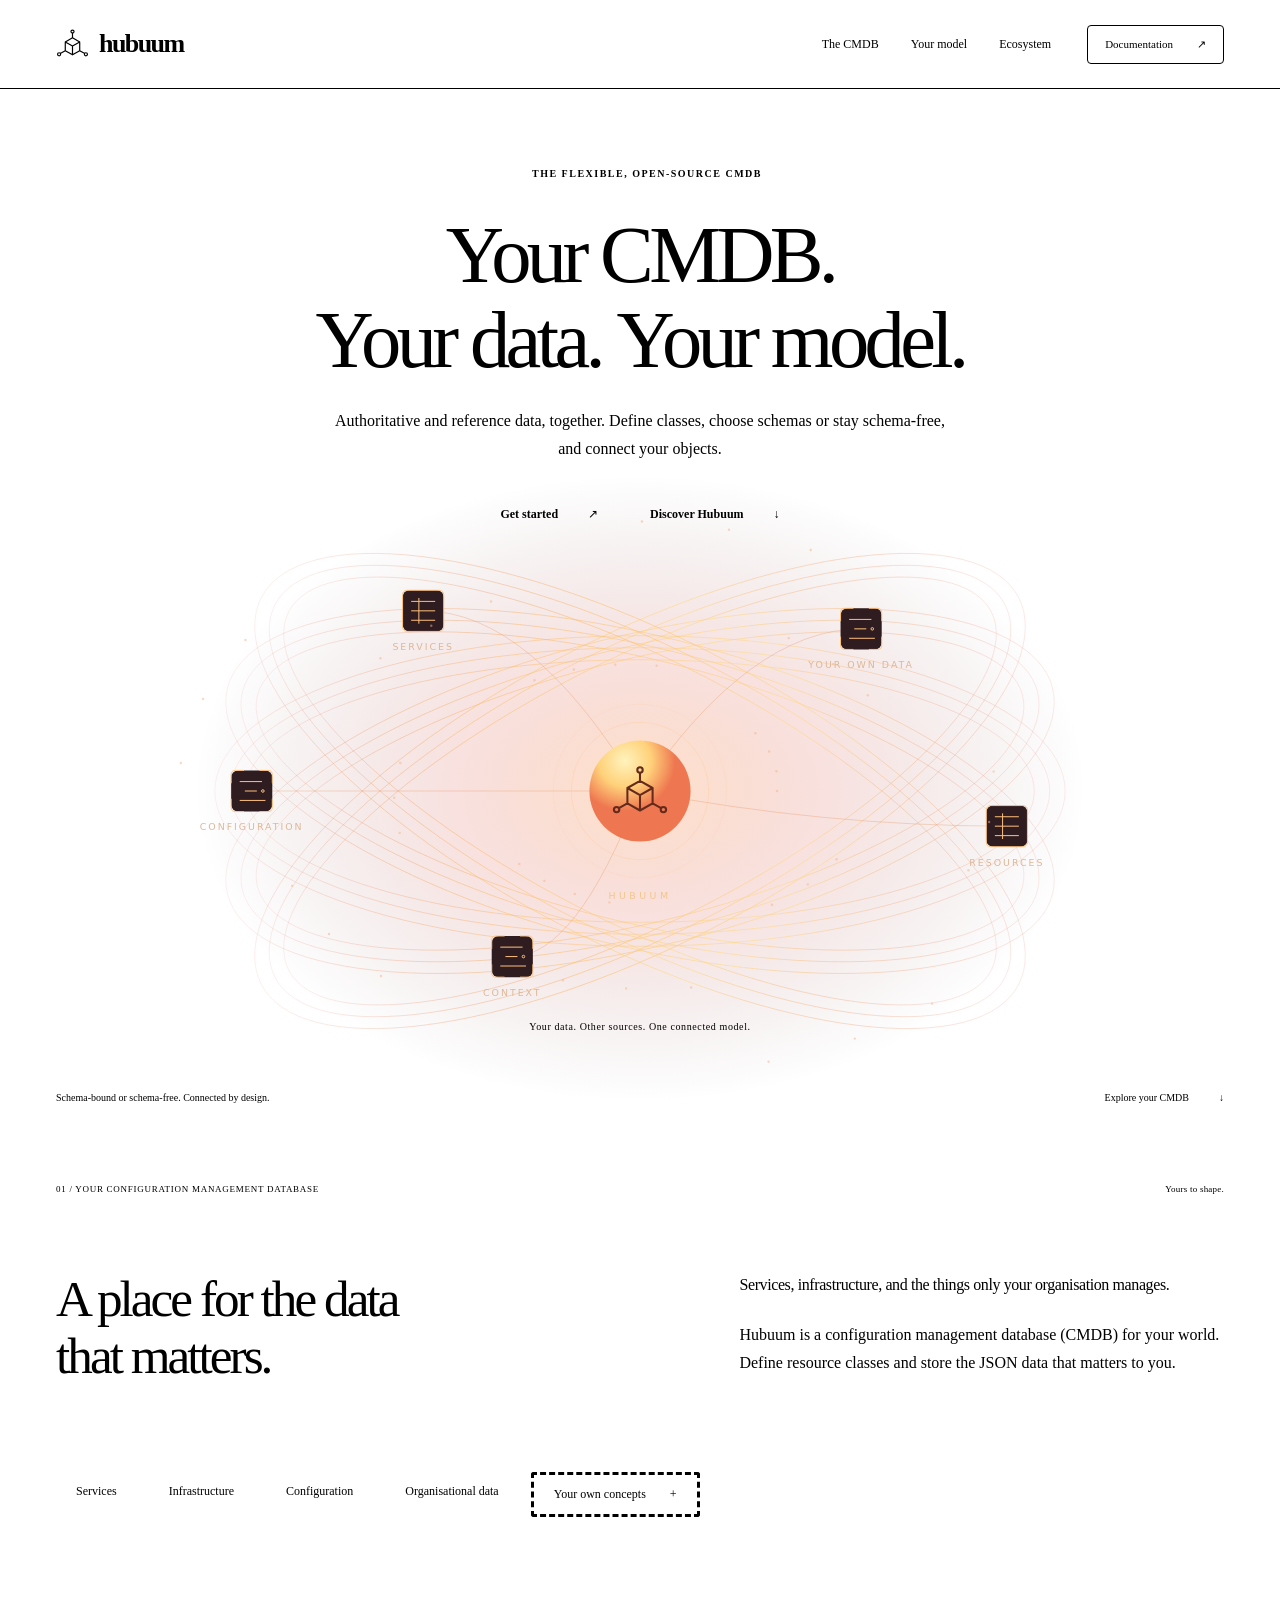
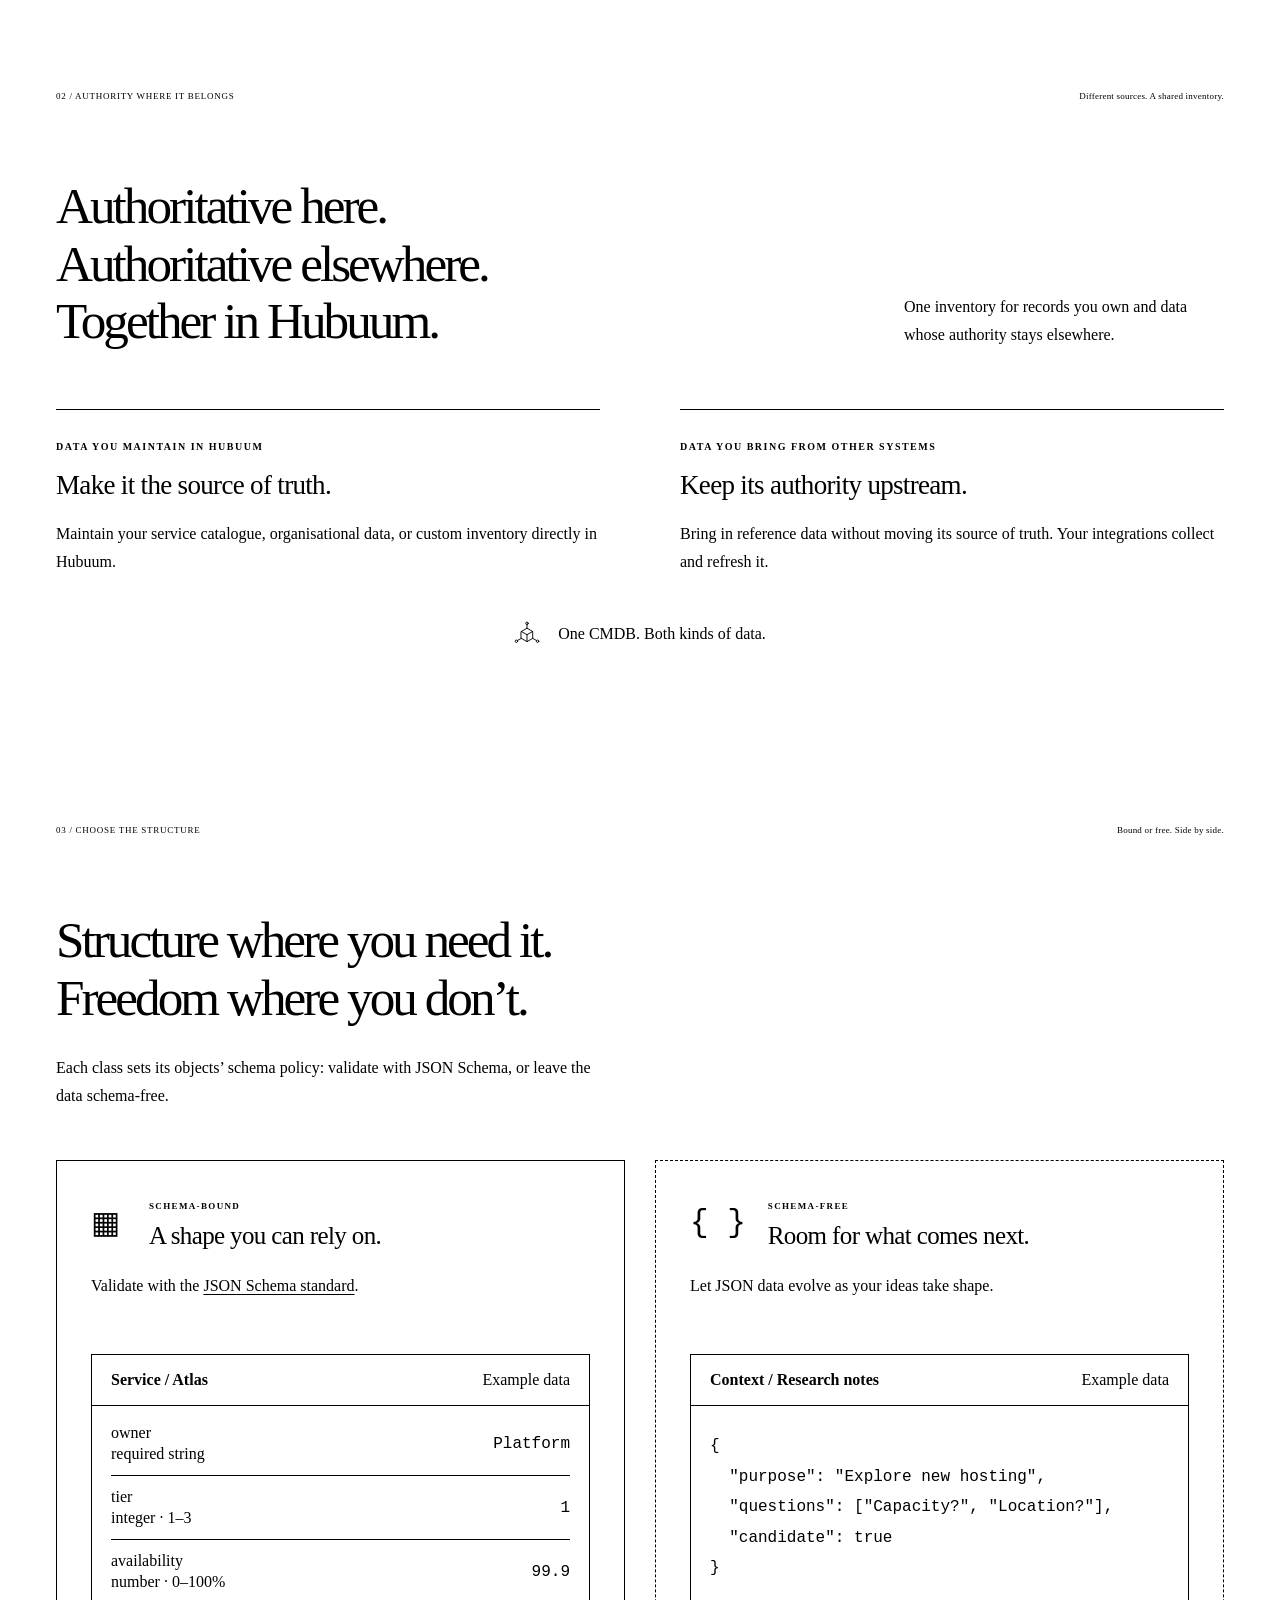
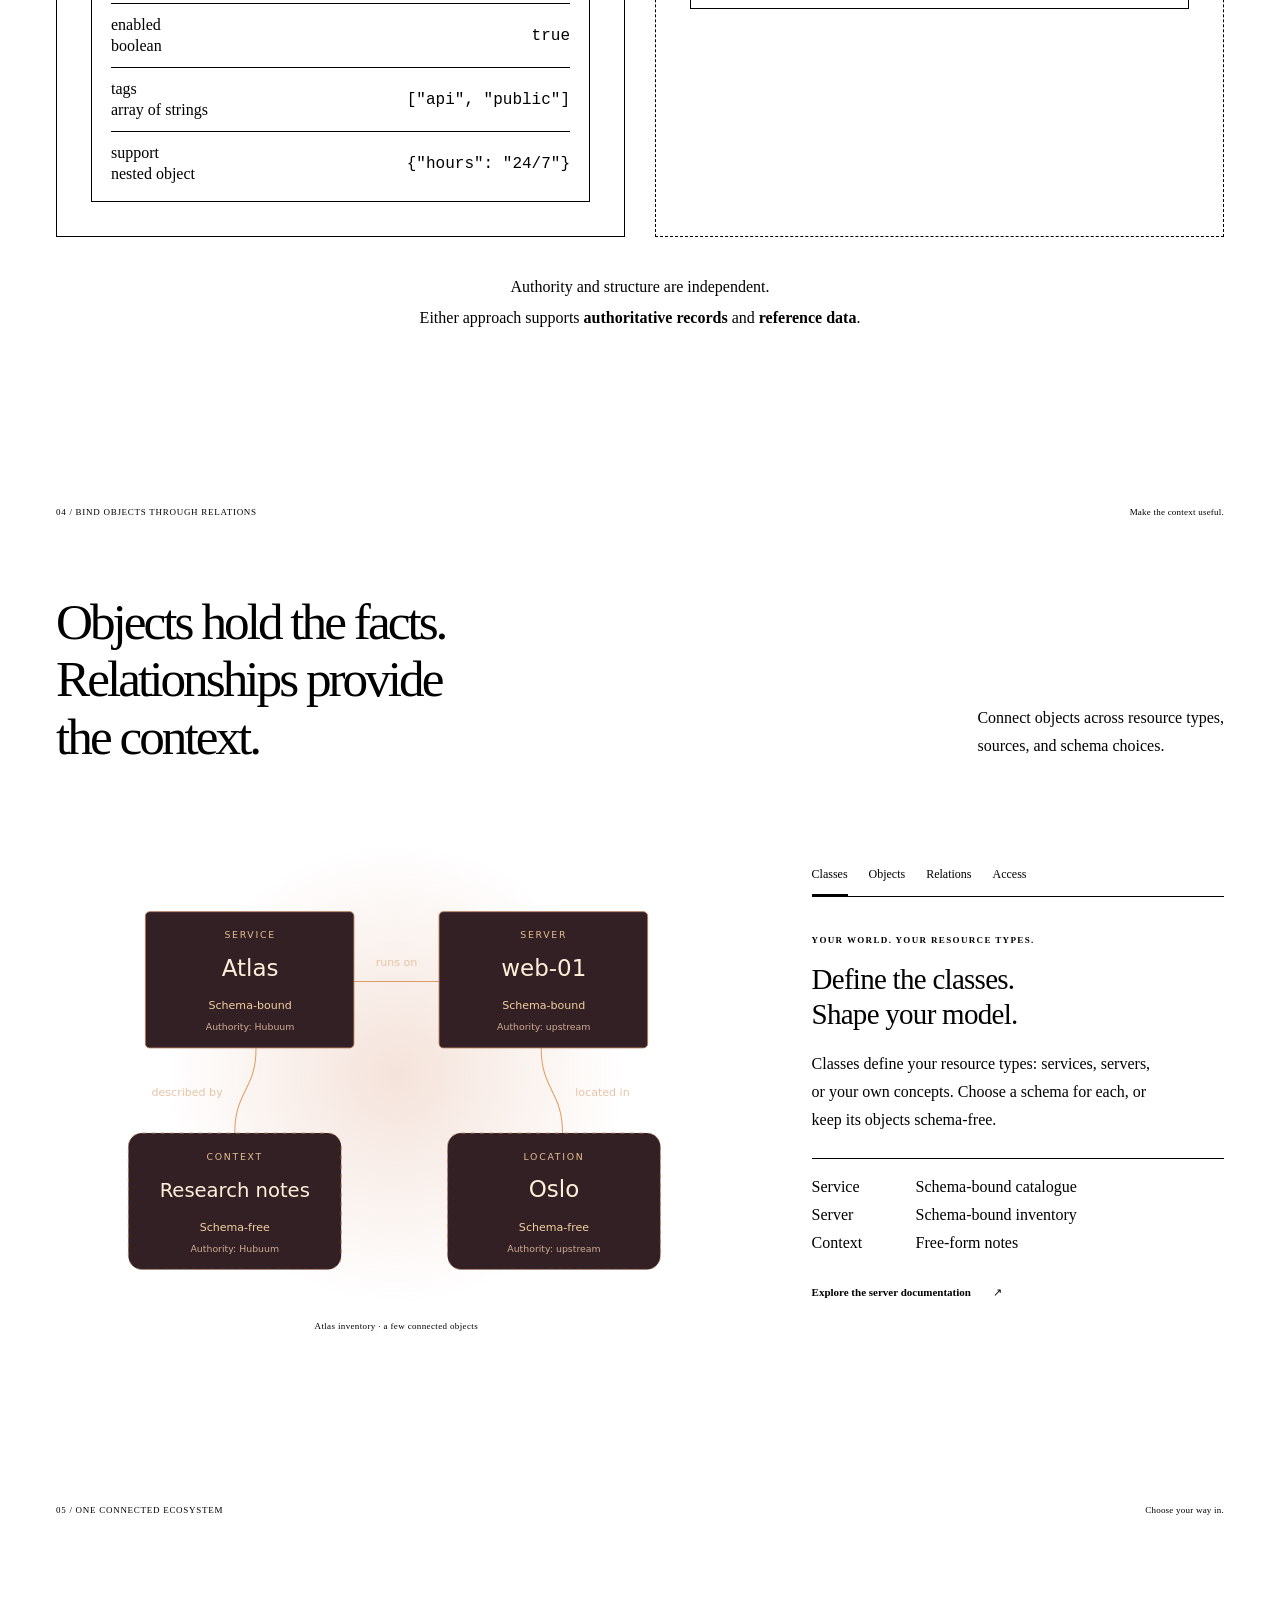
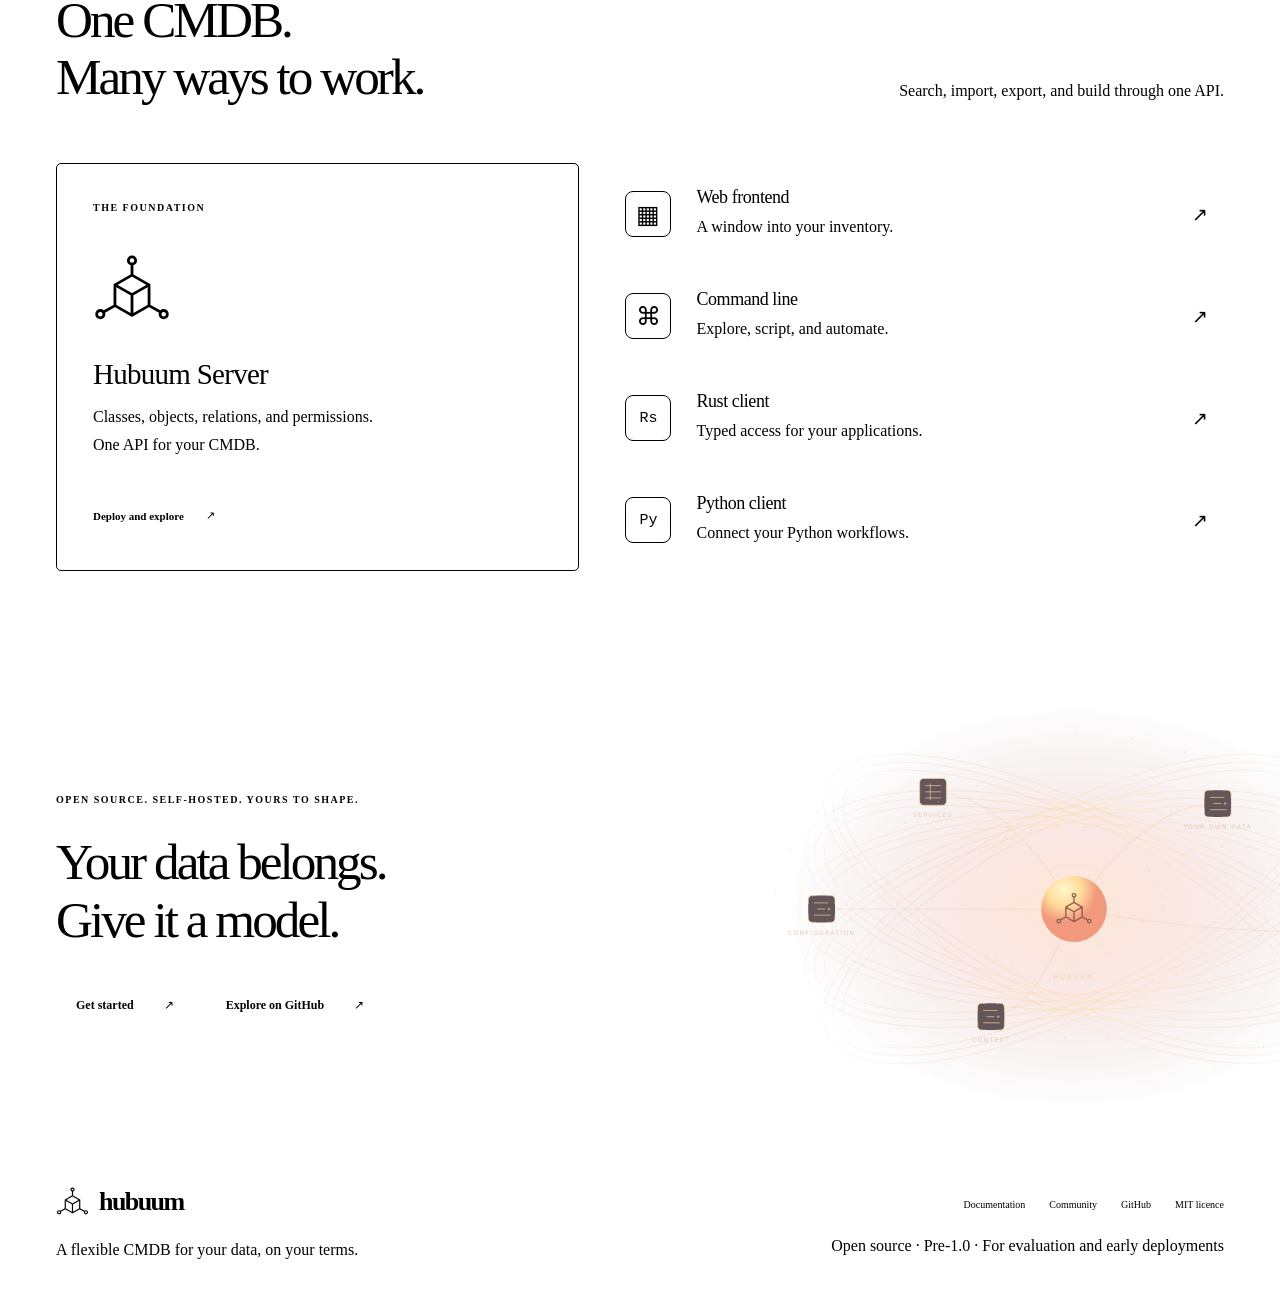
==== commit c1e46539: "Publish documentation" ====
--- a/site/index.html
+++ b/site/index.html
@@ -1,745 +1,128 @@
+<!doctype html>
+<html lang="en">
+<head>
+  <meta charset="utf-8">
+  <meta name="viewport" content="width=device-width, initial-scale=1">
+  <meta name="description" content="Hubuum: a flexible, open-source CMDB for authoritative and reference data, schema-bound or schema-free, connected through relations.">
+  <meta name="theme-color" content="#211419">
+  <title>Hubuum — Your CMDB. Your data. Your model.</title>
+  <link rel="canonical" href="https://hubuum.github.io/">
+  <meta property="og:type" content="website">
+  <meta property="og:title" content="Hubuum — Your CMDB. Your data. Your model.">
+  <meta property="og:description" content="A flexible, open-source CMDB. Authoritative and reference data, schema-bound or schema-free, connected through relations.">
+  <meta property="og:url" content="https://hubuum.github.io/">
+  <link rel="icon" href="./assets/landing/favicon-orbit.svg" type="image/svg+xml">
+  <link rel="stylesheet" href="https://hubuum.github.io/assets/stylesheets/hubuum.css">
+  <link rel="stylesheet" href="./assets/landing/landing.css">
+  <script src="./assets/landing/landing.js" defer></script>
+</head>
+<body class="orbit">
+  <a class="skip-link" href="#main">Skip to content</a>
+  <header class="site-header">
+    <div class="container header-inner">
+      <a class="brand" href="#main" aria-label="Hubuum home"><svg class="brand-mark" viewBox="-32 -35 64 60" aria-hidden="true"><g transform="translate(0 0) scale(1)" fill="none" stroke="currentColor" stroke-width="2.3" stroke-linecap="round" stroke-linejoin="round"><path d="M-14-10 0-18 14-10 14 7 0 15-14 7Z M-14-10 0-2 14-10 M0-2V15 M0-18V-27 M14 7 23 12 M-14 7-23 12"/><circle cx="0" cy="-30" r="3"/><circle cx="26" cy="14" r="3"/><circle cx="-26" cy="14" r="3"/></g></svg><span>hubuum</span></a>
+      <nav class="main-nav" aria-label="Main navigation">
+        <a href="#idea">The CMDB</a><a href="#structure">Your model</a><a href="#ecosystem">Ecosystem</a>
+      </nav>
+      <a class="header-cta" href="https://hubuum.github.io/hubuum/">Documentation <span aria-hidden="true">↗</span></a>
+    </div>
+  </header>
+  <main id="main">
+    <section class="hero">
+      <div class="container hero-inner">
+        <div class="hero-copy">
+          <p class="eyebrow"><span class="status-dot" aria-hidden="true"></span> The flexible, open-source CMDB</p>
+          <h1>Your CMDB.<br>Your data. <em>Your model.</em></h1>
+          <p class="hero-description">Authoritative and reference data, together. Define classes, choose schemas or stay schema-free, and connect your objects.</p>
+          <div class="actions"><a class="button primary" href="./get-started/">Get started <span aria-hidden="true">↗</span></a><a class="button quiet" href="#idea">Discover Hubuum <span aria-hidden="true">↓</span></a></div>
+        </div>
+        <figure class="hero-art"><img src="./assets/landing/orbit.svg" alt="A luminous hub connects records from different sources. One CMDB at the centre of your world." fetchpriority="high"><figcaption>Your data. Other sources. One connected model.</figcaption></figure>
+      </div>
+      <div class="container hero-foot"><span>Schema-bound or schema-free. Connected by design.</span><a href="#idea">Explore your CMDB <span aria-hidden="true">↓</span></a></div>
+    </section>
 
-<!doctype html>
-<html lang="en" class="no-js">
-  <head>
-    
-      <meta charset="utf-8">
-      <meta name="viewport" content="width=device-width,initial-scale=1">
-      
-        <meta name="description" content="Connected operational data, with a server, web console, CLI, and typed Rust and Python clients.">
-      
-      
-      
-        <link rel="canonical" href="https://hubuum.github.io/">
-      
-      
-      
-        <link rel="next" href="./get-started/">
-      
-      
-        
-      
-      
-      <link rel="icon" href="./assets/images/favicon.png">
-      <meta name="generator" content="zensical-0.0.64">
-    
-    
-      
-        <title>Welcome - Hubuum</title>
-      
-    
-    
-      
-        
-      
-      <link rel="stylesheet" href="./assets/stylesheets/modern/main.40d3fdbb.min.css">
-      
-        
-          
-        
-        <link rel="stylesheet" href="./assets/stylesheets/modern/palette.812a03bb.min.css">
-      
-      
+    <section class="chapter introduction" id="idea">
+      <div class="container">
+        <div class="section-label"><span>01 / Your configuration management database</span><span class="section-rule"></span><span>Yours to shape.</span></div>
+        <div class="intro-grid">
+          <h2>A place for the data<br><em>that matters.</em></h2>
+          <div class="section-copy"><p class="lead">Services, infrastructure, and the things only your organisation manages.</p><p>Hubuum is a configuration management database (CMDB) for your world. Define resource classes and store the JSON data that matters to you.</p></div>
+        </div>
+        <div class="resource-types" aria-label="Examples of resource types you can define"><span>Services</span><span>Infrastructure</span><span>Configuration</span><span>Organisational data</span><span class="custom-type">Your own concepts <span aria-hidden="true">+</span></span></div>
+      </div>
+    </section>
 
+    <section class="chapter authority-section" id="authority">
+      <div class="container">
+        <div class="section-label"><span>02 / Authority where it belongs</span><span class="section-rule"></span><span>Different sources. A shared inventory.</span></div>
+        <div class="authority-heading"><h2>Authoritative here.<br>Authoritative elsewhere.<br><em>Together in Hubuum.</em></h2><p>One inventory for records you own and data whose authority stays elsewhere.</p></div>
+        <div class="authority-grid">
+          <article class="authority-card"><span class="eyebrow">Data you maintain in Hubuum</span><h3>Make it the source of truth.</h3><p>Maintain your service catalogue, organisational data, or custom inventory directly in Hubuum.</p></article>
+          <article class="authority-card"><span class="eyebrow">Data you bring from other systems</span><h3>Keep its authority upstream.</h3><p>Bring in reference data without moving its source of truth. Your integrations collect and refresh it.</p></article>
+        </div>
+        <div class="authority-bridge"><span aria-hidden="true"></span><svg class="brand-mark" viewBox="-32 -35 64 60" aria-hidden="true"><g transform="translate(0 0) scale(1)" fill="none" stroke="currentColor" stroke-width="2.3" stroke-linecap="round" stroke-linejoin="round"><path d="M-14-10 0-18 14-10 14 7 0 15-14 7Z M-14-10 0-2 14-10 M0-2V15 M0-18V-27 M14 7 23 12 M-14 7-23 12"/><circle cx="0" cy="-30" r="3"/><circle cx="26" cy="14" r="3"/><circle cx="-26" cy="14" r="3"/></g></svg><strong>One CMDB. Both kinds of data.</strong><span aria-hidden="true"></span></div>
+      </div>
+    </section>
 
-    
-    
-      
-    
-    
-      
-    
-    
-      <link rel="stylesheet" href="./assets/stylesheets/extra.css">
-    
-    <script>__md_scope=new URL(".",location),__md_scope.pathname.endsWith("/")||(__md_scope=new URL(__md_scope.pathname+"/",location)),__md_hash=e=>[...e].reduce(((e,t)=>(e<<5)-e+t.charCodeAt(0)),0),__md_get=(e,t=localStorage,_=__md_scope)=>JSON.parse(t.getItem(_.pathname+"."+e)),__md_set=(e,t,_=localStorage,a=__md_scope)=>{try{_.setItem(a.pathname+"."+e,JSON.stringify(t))}catch(e){}},document.documentElement.setAttribute("data-platform",navigator.platform)</script>
-    
-      
+    <section class="chapter structure-section" id="structure">
+      <div class="container">
+        <div class="section-label"><span>03 / Choose the structure</span><span class="section-rule"></span><span>Bound or free. Side by side.</span></div>
+        <div class="structure-heading"><h2>Structure where you need it.<br><em>Freedom where you don’t.</em></h2><p>Each class sets its objects’ schema policy: validate with JSON Schema, or leave the data schema-free.</p></div>
+        <div class="schema-grid">
+          <article class="schema-card schema-bound"><div class="schema-card-heading"><span class="schema-glyph" aria-hidden="true">▦</span><div><span class="eyebrow">Schema-bound</span><h3>A shape you can rely on.</h3></div></div><p>Validate with the <a href="https://json-schema.org/specification">JSON Schema standard</a>.</p><div class="record-example"><div class="record-title"><strong>Service / Atlas</strong><span>Example data</span></div><dl><div><dt>owner <span>required string</span></dt><dd>Platform</dd></div><div><dt>tier <span>integer · 1–3</span></dt><dd>1</dd></div><div><dt>availability <span>number · 0–100%</span></dt><dd>99.9</dd></div><div><dt>enabled <span>boolean</span></dt><dd>true</dd></div><div><dt>tags <span>array of strings</span></dt><dd>["api", "public"]</dd></div><div><dt>support <span>nested object</span></dt><dd>{"hours": "24/7"}</dd></div></dl></div></article>
+          <article class="schema-card schema-free"><div class="schema-card-heading"><span class="schema-glyph" aria-hidden="true">{ }</span><div><span class="eyebrow">Schema-free</span><h3>Room for what comes next.</h3></div></div><p>Let JSON data evolve as your ideas take shape.</p><div class="record-example"><div class="record-title"><strong>Context / Research notes</strong><span>Example data</span></div><pre><code>{
+  "purpose": "Explore new hosting",
+  "questions": ["Capacity?", "Location?"],
+  "candidate": true
+}</code></pre></div></article>
+        </div>
+        <p class="schema-common">Authority and structure are independent.<br> Either approach supports <strong>authoritative records</strong> and <strong>reference data</strong>.</p>
+      </div>
+    </section>
 
-    
-    
-  </head>
-  
-  
-    
-    
-      
-    
-    
-    
-    
-    <body dir="ltr" data-md-color-scheme="default" data-md-color-primary="custom" data-md-color-accent="teal">
-  
-    
-    <input class="md-toggle" data-md-toggle="drawer" type="checkbox" id="__drawer" autocomplete="off">
-    <input class="md-toggle" data-md-toggle="search" type="checkbox" id="__search" autocomplete="off">
-    <label class="md-overlay" for="__drawer" aria-label="Navigation"></label>
-    <div data-md-component="skip">
-      
-        
-        <a href="#your-inventory-connected" class="md-skip">
-          Skip to content
-        </a>
-      
-    </div>
-    <div data-md-component="announce">
-      
-        <aside class="md-banner">
-          <div class="md-banner__inner md-grid md-typeset">
-            
-            
-  <nav class="hubuum-ecosystem" aria-label="Hubuum projects">
-    <a href="https://hubuum.github.io/"><strong>Hubuum</strong></a>
-    
-      <a href="https://hubuum.github.io/hubuum/">Server</a>
-    
-      <a href="https://hubuum.github.io/hubuum-frontend/">Frontend</a>
-    
-      <a href="https://hubuum.github.io/hubuum-cli/">CLI</a>
-    
-      <a href="https://hubuum.github.io/hubuum-client-rust/">Rust client</a>
-    
-      <a href="https://hubuum.github.io/hubuum-client-python/">Python client</a>
-    
-  </nav>
-  
-
+    <section class="chapter connection-section" id="connections">
+      <div class="container">
+        <div class="section-label"><span>04 / Bind objects through relations</span><span class="section-rule"></span><span>Make the context useful.</span></div>
+        <div class="connection-heading"><h2>Objects hold the facts.<br><em>Relationships provide<br>the context.</em></h2><p>Connect objects across resource types,<br> sources, and schema choices.</p></div>
+        <div class="connection-grid">
+          <div class="model-figure"><img src="./assets/landing/relationships-orbit.svg" loading="lazy" alt="Example: schema-bound service Atlas, authoritative in Hubuum, runs on schema-bound server web-01 from an upstream source. Atlas is described by schema-free research notes owned in Hubuum. The server is located in Oslo, represented by schema-free reference data from upstream."><span class="figure-caption">Atlas inventory · a few connected objects</span></div>
+          <div class="model-story">
+            <div class="model-tabs" role="tablist" aria-label="Explore the model">
+              <button type="button" id="tab-classes" role="tab" aria-controls="panel-classes" aria-selected="true">Classes</button>
+              <button type="button" id="tab-model" role="tab" aria-controls="panel-model" aria-selected="false" tabindex="-1">Objects</button>
+              <button type="button" id="tab-connect" role="tab" aria-controls="panel-connect" aria-selected="false" tabindex="-1">Relations</button>
+              <button type="button" id="tab-use" role="tab" aria-controls="panel-use" aria-selected="false" tabindex="-1">Access</button>
+            </div>
+            <div id="panel-classes" class="model-panel" role="tabpanel" aria-labelledby="tab-classes" tabindex="0"><span class="eyebrow">Your world. Your resource types.</span><h3>Define the classes.<br>Shape your model.</h3><p>Classes define your resource types: services, servers, or your own concepts. Choose a schema for each, or keep its objects schema-free.</p><div class="example-detail"><span>Service</span><strong>Schema-bound catalogue</strong><span>Server</span><strong>Schema-bound inventory</strong><span>Context</span><strong>Free-form notes</strong></div></div>
+            <div id="panel-model" class="model-panel" role="tabpanel" aria-labelledby="tab-model" tabindex="0"><span class="eyebrow">Different content. A common model.</span><h3>A place for every<br>kind of resource.</h3><p>Every object belongs to a class and holds JSON data under its schema policy. Atlas is a Service; web-01 is a Server.</p><div class="example-detail"><span>Service</span><strong>Atlas · schema-bound</strong><span>Context</span><strong>Research notes · schema-free</strong><span>Connection</span><strong>Atlas is described by the notes</strong></div></div>
+            <div id="panel-connect" class="model-panel" role="tabpanel" aria-labelledby="tab-connect" tabindex="0"><span class="eyebrow">Facts become context</span><h3>Bring the objects<br>into relation.</h3><p>Class relations connect resource types. Object relations connect instances: Atlas runs on web-01, which is located in Oslo.</p><div class="example-detail"><span>Service</span><strong>Atlas</strong><span>Runs on</span><strong>web-01</strong><span>Located in</span><strong>Oslo</strong></div></div>
+            <div id="panel-use" class="model-panel" role="tabpanel" aria-labelledby="tab-use" tabindex="0"><span class="eyebrow">A shared model. Intentional access.</span><h3>Give people the<br>access they need.</h3><p>Organise resources in collections. Group permissions give people and service accounts the access they need.</p><div class="example-detail"><span>Organise</span><strong>Collections</strong><span>People</span><strong>Users and groups</strong><span>Automation</span><strong>Service accounts</strong></div></div>
+            <a class="text-link" href="https://hubuum.github.io/hubuum/">Explore the server documentation <span aria-hidden="true">↗</span></a>
           </div>
-          
-        </aside>
-      
-    </div>
-    
-    
-      
-
-  
-
-<header class="md-header md-header--shadow md-header--lifted" data-md-component="header">
-  <nav class="md-header__inner md-grid" aria-label="Header">
-    <a href="" title="Hubuum" class="md-header__button md-logo" aria-label="Hubuum" data-md-component="logo">
-      
-  
-  <svg xmlns="http://www.w3.org/2000/svg" fill="none" stroke="currentColor" stroke-linecap="round" stroke-linejoin="round" stroke-width="2" class="lucide lucide-network" viewBox="0 0 24 24"><rect width="6" height="6" x="16" y="16" rx="1"/><rect width="6" height="6" x="2" y="16" rx="1"/><rect width="6" height="6" x="9" y="2" rx="1"/><path d="M5 16v-3a1 1 0 0 1 1-1h12a1 1 0 0 1 1 1v3M12 12V8"/></svg>
-
-    </a>
-    <label class="md-header__button md-icon" for="__drawer" aria-label="Navigation">
-      
-      <svg xmlns="http://www.w3.org/2000/svg" fill="none" stroke="currentColor" stroke-linecap="round" stroke-linejoin="round" stroke-width="2" class="lucide lucide-menu" viewBox="0 0 24 24"><path d="M4 5h16M4 12h16M4 19h16"/></svg>
-    </label>
-    <div class="md-header__title" data-md-component="header-title">
-      <div class="md-header__ellipsis">
-        <div class="md-header__topic">
-          <span class="md-ellipsis">
-            Hubuum
-          </span>
-        </div>
-        <div class="md-header__topic" data-md-component="header-topic">
-          <span class="md-ellipsis">
-            
-              Welcome
-            
-          </span>
         </div>
       </div>
-    </div>
-    
-      
-        <form class="md-header__option" data-md-component="palette">
-  
-    
-    
-    
-    <input class="md-option" data-md-color-media="(prefers-color-scheme: light)" data-md-color-scheme="default" data-md-color-primary="custom" data-md-color-accent="teal"  aria-label="Switch to dark mode"  type="radio" name="__palette" id="__palette_0">
-    
-      <label class="md-header__button md-icon" title="Switch to dark mode" for="__palette_1" hidden>
-        <svg xmlns="http://www.w3.org/2000/svg" fill="none" stroke="currentColor" stroke-linecap="round" stroke-linejoin="round" stroke-width="2" class="lucide lucide-moon" viewBox="0 0 24 24"><path d="M20.985 12.486a9 9 0 1 1-9.473-9.472c.405-.022.617.46.402.803a6 6 0 0 0 8.268 8.268c.344-.215.825-.004.803.401"/></svg>
-      </label>
-    
-  
-    
-    
-    
-    <input class="md-option" data-md-color-media="(prefers-color-scheme: dark)" data-md-color-scheme="slate" data-md-color-primary="custom" data-md-color-accent="teal"  aria-label="Switch to light mode"  type="radio" name="__palette" id="__palette_1">
-    
-      <label class="md-header__button md-icon" title="Switch to light mode" for="__palette_0" hidden>
-        <svg xmlns="http://www.w3.org/2000/svg" fill="none" stroke="currentColor" stroke-linecap="round" stroke-linejoin="round" stroke-width="2" class="lucide lucide-sun" viewBox="0 0 24 24"><circle cx="12" cy="12" r="4"/><path d="M12 2v2M12 20v2M4.93 4.93l1.41 1.41M17.66 17.66l1.41 1.41M2 12h2M20 12h2M6.34 17.66l-1.41 1.41M19.07 4.93l-1.41 1.41"/></svg>
-      </label>
-    
-  
-</form>
-      
-    
-    
-      <script>var palette=__md_get("__palette");if(palette&&palette.color){if("(prefers-color-scheme)"===palette.color.media){var media=matchMedia("(prefers-color-scheme: light)"),input=document.querySelector(media.matches?"[data-md-color-media='(prefers-color-scheme: light)']":"[data-md-color-media='(prefers-color-scheme: dark)']");palette.color.media=input.getAttribute("data-md-color-media"),palette.color.scheme=input.getAttribute("data-md-color-scheme"),palette.color.primary=input.getAttribute("data-md-color-primary"),palette.color.accent=input.getAttribute("data-md-color-accent")}for(var[key,value]of Object.entries(palette.color))document.body.setAttribute("data-md-color-"+key,value)}</script>
-    
-    
-    
-      
-      
-        <label class="md-header__button md-icon" for="__search" aria-label="Search">
-          
-          <svg xmlns="http://www.w3.org/2000/svg" fill="none" stroke="currentColor" stroke-linecap="round" stroke-linejoin="round" stroke-width="2" class="lucide lucide-search" viewBox="0 0 24 24"><path d="m21 21-4.34-4.34"/><circle cx="11" cy="11" r="8"/></svg>
-        </label>
-        <div class="md-search" data-md-component="search" role="dialog" aria-label="Search">
-  <button type="button" class="md-search__button">
-    Search
-  </button>
-</div>
-      
-    
-    <div class="md-header__source">
-      
-        <a href="https://github.com/hubuum/hubuum.github.io" title="Go to repository" class="md-source" data-md-component="source">
-  <div class="md-source__icon md-icon">
-    
-    <svg xmlns="http://www.w3.org/2000/svg" viewBox="0 0 512 512"><!--! Font Awesome Free 7.3.1 by @fontawesome - https://fontawesome.com License - https://fontawesome.com/license/free (Icons: CC BY 4.0, Fonts: SIL OFL 1.1, Code: MIT License) Copyright 2026 Fonticons, Inc.--><path fill="currentColor" d="M216.5 362.5c-66-8-112.5-55.5-112.5-117 0-25 9-52 24-70-6.5-16.5-5.5-51.5 2-66 20-2.5 47 8 63 22.5 19-6 39-9 63.5-9s44.5 3 62.5 8.5c15.5-14 43-24.5 63-22 7 13.5 8 48.5 1.5 65.5 16 19 24.5 44.5 24.5 70.5 0 61.5-46.5 108-113.5 116.5 17 11 28.5 35 28.5 62.5v52c0 15 12.5 23.5 27.5 17.5C441 459.5 512 369 512 257 512 115.5 397 0 255.5 0S0 115.5 0 257c0 111 70.5 203 165.5 237.5 13.5 5 26.5-4 26.5-17.5v-40c-7 3-16 5-24 5-33 0-52.5-18-66.5-51.5-5.5-13.5-11.5-21.5-23-23-6-.5-8-3-8-6 0-6 10-10.5 20-10.5 14.5 0 27 9 40 27.5 10 14.5 20.5 21 33 21s20.5-4.5 32-16c8.5-8.5 15-16 21-21"/></svg>
-  </div>
-  <div class="md-source__repository">
-    hubuum/hubuum.github.io
-  </div>
-</a>
-      
-    </div>
-  </nav>
-  
-    
-      
-<nav class="md-tabs" aria-label="Tabs" data-md-component="tabs">
-  <div class="md-grid">
-    <ul class="md-tabs__list">
-      
-        
-  
-  
-  
-    
-  
-  
-    <li class="md-tabs__item md-tabs__item--active">
-      <a href="" class="md-tabs__link">
-        
-  
-  Welcome
+    </section>
 
-      </a>
-    </li>
-  
+    <section class="chapter ecosystem-section" id="ecosystem">
+      <div class="container">
+        <div class="section-label"><span>05 / One connected ecosystem</span><span class="section-rule"></span><span>Choose your way in.</span></div>
+        <div class="ecosystem-heading"><h2>One CMDB.<br><em>Many ways to work.</em></h2><p>Search, import, export, and build through one API.</p></div>
+        <div class="ecosystem-grid">
+          <a class="ecosystem-server" href="https://hubuum.github.io/hubuum/"><span class="eyebrow">The foundation</span><svg class="brand-mark" viewBox="-32 -35 64 60" aria-hidden="true"><g transform="translate(0 0) scale(1)" fill="none" stroke="currentColor" stroke-width="2.3" stroke-linecap="round" stroke-linejoin="round"><path d="M-14-10 0-18 14-10 14 7 0 15-14 7Z M-14-10 0-2 14-10 M0-2V15 M0-18V-27 M14 7 23 12 M-14 7-23 12"/><circle cx="0" cy="-30" r="3"/><circle cx="26" cy="14" r="3"/><circle cx="-26" cy="14" r="3"/></g></svg><h3>Hubuum Server</h3><p>Classes, objects, relations, and permissions. One API for your CMDB.</p><span class="text-link">Deploy and explore <span aria-hidden="true">↗</span></span></a>
+          <div class="ecosystem-tools">
+            <a href="https://hubuum.github.io/hubuum-frontend/"><span class="tool-icon" aria-hidden="true">▦</span><div><h3>Web frontend</h3><p>A window into your inventory.</p></div><span aria-hidden="true">↗</span></a>
+            <a href="https://hubuum.github.io/hubuum-cli/"><span class="tool-icon" aria-hidden="true">⌘</span><div><h3>Command line</h3><p>Explore, script, and automate.</p></div><span aria-hidden="true">↗</span></a>
+            <a href="https://hubuum.github.io/hubuum-client-rust/"><span class="tool-icon code-icon" aria-hidden="true">Rs</span><div><h3>Rust client</h3><p>Typed access for your applications.</p></div><span aria-hidden="true">↗</span></a>
+            <a href="https://hubuum.github.io/hubuum-client-python/"><span class="tool-icon code-icon" aria-hidden="true">Py</span><div><h3>Python client</h3><p>Connect your Python workflows.</p></div><span aria-hidden="true">↗</span></a>
+          </div>
+        </div>
+      </div>
+    </section>
 
-      
-        
-  
-  
-  
-  
-    <li class="md-tabs__item">
-      <a href="./get-started/" class="md-tabs__link">
-        
-  
-  Get started
-
-      </a>
-    </li>
-  
-
-      
-        
-  
-  
-  
-  
-    <li class="md-tabs__item">
-      <a href="./community/" class="md-tabs__link">
-        
-  
-  Community
-
-      </a>
-    </li>
-  
-
-      
-    </ul>
-  </div>
-</nav>
-    
-  
-</header>
-    
-    <div class="md-container" data-md-component="container">
-      
-      
-        
-      
-      <main class="md-main" data-md-component="main">
-        <div class="md-main__inner md-grid">
-          
-            
-              
-                
-              
-              <div class="md-sidebar md-sidebar--primary" data-md-component="sidebar" data-md-type="navigation" hidden>
-                <div class="md-sidebar__scrollwrap">
-                  <div class="md-sidebar__inner">
-                    
-
-
-  
-
-
-<nav class="md-nav md-nav--primary md-nav--lifted" aria-label="Navigation" data-md-level="0">
-  <label class="md-nav__title" for="__drawer">
-    <a href="" title="Hubuum" class="md-nav__button md-logo" aria-label="Hubuum" data-md-component="logo">
-      
-  
-  <svg xmlns="http://www.w3.org/2000/svg" fill="none" stroke="currentColor" stroke-linecap="round" stroke-linejoin="round" stroke-width="2" class="lucide lucide-network" viewBox="0 0 24 24"><rect width="6" height="6" x="16" y="16" rx="1"/><rect width="6" height="6" x="2" y="16" rx="1"/><rect width="6" height="6" x="9" y="2" rx="1"/><path d="M5 16v-3a1 1 0 0 1 1-1h12a1 1 0 0 1 1 1v3M12 12V8"/></svg>
-
-    </a>
-    Hubuum
-  </label>
-  
-    <div class="md-nav__source">
-      <a href="https://github.com/hubuum/hubuum.github.io" title="Go to repository" class="md-source" data-md-component="source">
-  <div class="md-source__icon md-icon">
-    
-    <svg xmlns="http://www.w3.org/2000/svg" viewBox="0 0 512 512"><!--! Font Awesome Free 7.3.1 by @fontawesome - https://fontawesome.com License - https://fontawesome.com/license/free (Icons: CC BY 4.0, Fonts: SIL OFL 1.1, Code: MIT License) Copyright 2026 Fonticons, Inc.--><path fill="currentColor" d="M216.5 362.5c-66-8-112.5-55.5-112.5-117 0-25 9-52 24-70-6.5-16.5-5.5-51.5 2-66 20-2.5 47 8 63 22.5 19-6 39-9 63.5-9s44.5 3 62.5 8.5c15.5-14 43-24.5 63-22 7 13.5 8 48.5 1.5 65.5 16 19 24.5 44.5 24.5 70.5 0 61.5-46.5 108-113.5 116.5 17 11 28.5 35 28.5 62.5v52c0 15 12.5 23.5 27.5 17.5C441 459.5 512 369 512 257 512 115.5 397 0 255.5 0S0 115.5 0 257c0 111 70.5 203 165.5 237.5 13.5 5 26.5-4 26.5-17.5v-40c-7 3-16 5-24 5-33 0-52.5-18-66.5-51.5-5.5-13.5-11.5-21.5-23-23-6-.5-8-3-8-6 0-6 10-10.5 20-10.5 14.5 0 27 9 40 27.5 10 14.5 20.5 21 33 21s20.5-4.5 32-16c8.5-8.5 15-16 21-21"/></svg>
-  </div>
-  <div class="md-source__repository">
-    hubuum/hubuum.github.io
-  </div>
-</a>
-    </div>
-  
-  <ul class="md-nav__list" data-md-scrollfix>
-    
-      
-      
-  
-  
-    
-  
-  
-  
-    <li class="md-nav__item md-nav__item--active">
-      
-      
-      
-      
-        
-      
-      
-        <label class="md-nav__link md-nav__link--active" for="__toc">
-          
-  
-  
-  <span class="md-ellipsis">
-    
-  
-  Welcome
-
-    
-  </span>
-  
-  
-
-          <span class="md-nav__icon md-icon"></span>
-        </label>
-      
-      <a href="" class="md-nav__link md-nav__link--active">
-        
-  
-  
-  <span class="md-ellipsis">
-    
-  
-  Welcome
-
-    
-  </span>
-  
-  
-
-      </a>
-      
-        
-
-
-<nav class="md-nav md-nav--secondary" aria-label="On this page">
-  
-  
-  
-    
-  
-  
-    <label class="md-nav__title" for="__toc">
-      <span class="md-nav__icon md-icon"></span>
-      On this page
-    </label>
-    <ul class="md-nav__list" data-md-component="toc" data-md-scrollfix>
-      
-        <li class="md-nav__item">
-  <a href="#one-ecosystem-five-ways-in" class="md-nav__link">
-    <span class="md-ellipsis">
-      <span class="md-typeset">
-        One ecosystem, five ways in
-      </span>
-    </span>
-  </a>
-  
-</li>
-      
-        <li class="md-nav__item">
-  <a href="#model-the-resources-you-have" class="md-nav__link">
-    <span class="md-ellipsis">
-      <span class="md-typeset">
-        Model the resources you have
-      </span>
-    </span>
-  </a>
-  
-</li>
-      
-        <li class="md-nav__item">
-  <a href="#choose-compatible-releases" class="md-nav__link">
-    <span class="md-ellipsis">
-      <span class="md-typeset">
-        Choose compatible releases
-      </span>
-    </span>
-  </a>
-  
-</li>
-      
-    </ul>
-  
-</nav>
-      
-    </li>
-  
-
-    
-      
-      
-  
-  
-  
-  
-    <li class="md-nav__item">
-      <a href="./get-started/" class="md-nav__link">
-        
-  
-  
-  <span class="md-ellipsis">
-    
-  
-  Get started
-
-    
-  </span>
-  
-  
-
-      </a>
-    </li>
-  
-
-    
-      
-      
-  
-  
-  
-  
-    <li class="md-nav__item">
-      <a href="./community/" class="md-nav__link">
-        
-  
-  
-  <span class="md-ellipsis">
-    
-  
-  Community
-
-    
-  </span>
-  
-  
-
-      </a>
-    </li>
-  
-
-    
-  </ul>
-</nav>
-                  </div>
-                </div>
-              </div>
-            
-            
-              
-                
-              
-              <div class="md-sidebar md-sidebar--secondary" data-md-component="sidebar" data-md-type="toc" hidden>
-                <div class="md-sidebar__scrollwrap">
-                  
-                    
-                    
-                    
-                      
-                    
-                    
-                      <input class="md-nav__toggle md-toggle" type="checkbox" id="__toc">
-                      <div class="md-sidebar-button__wrapper">
-                        <label class="md-sidebar-button" for="__toc"></label>
-                      </div>
-                    
-                  
-                  <div class="md-sidebar__inner">
-                    
-
-
-<nav class="md-nav md-nav--secondary" aria-label="On this page">
-  
-  
-  
-    
-  
-  
-    <label class="md-nav__title" for="__toc">
-      <span class="md-nav__icon md-icon"></span>
-      On this page
-    </label>
-    <ul class="md-nav__list" data-md-component="toc" data-md-scrollfix>
-      
-        <li class="md-nav__item">
-  <a href="#one-ecosystem-five-ways-in" class="md-nav__link">
-    <span class="md-ellipsis">
-      <span class="md-typeset">
-        One ecosystem, five ways in
-      </span>
-    </span>
-  </a>
-  
-</li>
-      
-        <li class="md-nav__item">
-  <a href="#model-the-resources-you-have" class="md-nav__link">
-    <span class="md-ellipsis">
-      <span class="md-typeset">
-        Model the resources you have
-      </span>
-    </span>
-  </a>
-  
-</li>
-      
-        <li class="md-nav__item">
-  <a href="#choose-compatible-releases" class="md-nav__link">
-    <span class="md-ellipsis">
-      <span class="md-typeset">
-        Choose compatible releases
-      </span>
-    </span>
-  </a>
-  
-</li>
-      
-    </ul>
-  
-</nav>
-                  </div>
-                </div>
-              </div>
-            
-          
-          
-            <div class="md-content" data-md-component="content">
-              
-                
-
-  
-
-
-
-  
-
-
-              
-              <article class="md-content__inner md-typeset">
-                
-                  
-  
-    <a href="https://github.com/hubuum/hubuum.github.io/edit/main/docs/index.md" title="Edit this page" class="md-content__button md-icon" rel="edit">
-      
-      <svg xmlns="http://www.w3.org/2000/svg" fill="none" stroke="currentColor" stroke-linecap="round" stroke-linejoin="round" stroke-width="2" class="lucide lucide-file-pen" viewBox="0 0 24 24"><path d="M12.659 22H18a2 2 0 0 0 2-2V8a2.4 2.4 0 0 0-.706-1.706l-3.588-3.588A2.4 2.4 0 0 0 14 2H6a2 2 0 0 0-2 2v9.34"/><path d="M14 2v5a1 1 0 0 0 1 1h5M10.378 12.622a1 1 0 0 1 3 3.003L8.36 20.637a2 2 0 0 1-.854.506l-2.867.837a.5.5 0 0 1-.62-.62l.836-2.869a2 2 0 0 1 .506-.853z"/></svg>
-    </a>
-  
-  
-
-
-<h1 id="your-inventory-connected">Your inventory, connected<a class="headerlink" href="#your-inventory-connected" title="Permanent link">&para;</a></h1>
-<p>Hubuum brings operational data into a shared model. Describe your resources,
-connect them with relationships, and give people and applications consistent
-access through an API, browser, terminal, or typed client library.</p>
-<p><a href="get-started/">Choose your starting point</a> · <a href="https://hubuum.github.io/hubuum/">Explore server documentation</a></p>
-<h2 id="one-ecosystem-five-ways-in">One ecosystem, five ways in<a class="headerlink" href="#one-ecosystem-five-ways-in" title="Permanent link">&para;</a></h2>
-<!-- markdownlint-disable-next-line MD033 -->
-<div class="grid cards">
-<ul>
-<li>
-<p><strong>Server</strong></p>
-<p>The data model, permissions, search, API, and background workflows.
-Start here to deploy Hubuum or understand how it works.</p>
-<p><a href="https://hubuum.github.io/hubuum/">Documentation</a> · <a href="https://github.com/hubuum/hubuum">Source</a> · <a href="https://github.com/hubuum/hubuum/releases">Releases</a></p>
-</li>
-<li>
-<p><strong>Web frontend</strong></p>
-<p>Work with your inventory in a browser. Find configuration, deployment,
-observability, and contributor guides for the web console.</p>
-<p><a href="https://hubuum.github.io/hubuum-frontend/">Documentation</a> · <a href="https://github.com/hubuum/hubuum-frontend">Source</a> · <a href="https://github.com/hubuum/hubuum-frontend/releases">Releases</a></p>
-</li>
-<li>
-<p><strong>CLI</strong></p>
-<p>Explore interactively, run one-shot commands, or build repeatable automation
-with scripts, pipelines, and extensions.</p>
-<p><a href="https://hubuum.github.io/hubuum-cli/">Documentation</a> · <a href="https://github.com/hubuum/hubuum-cli">Source</a> · <a href="https://github.com/hubuum/hubuum-cli/releases">Releases</a></p>
-</li>
-<li>
-<p><strong>Rust client</strong></p>
-<p>Integrate Hubuum into Rust applications with typed resources, queries,
-pagination, and asynchronous or blocking clients.</p>
-<p><a href="https://hubuum.github.io/hubuum-client-rust/">Documentation</a> · <a href="https://github.com/hubuum/hubuum-client-rust">Source</a> · <a href="https://github.com/hubuum/hubuum-client-rust/releases">Releases</a></p>
-</li>
-<li>
-<p><strong>Python client</strong></p>
-<p>Connect Python applications and automation using typed synchronous and
-asynchronous clients, models, and task helpers.</p>
-<p><a href="https://hubuum.github.io/hubuum-client-python/">Documentation</a> · <a href="https://github.com/hubuum/hubuum-client-python">Source</a> · <a href="https://github.com/hubuum/hubuum-client-python/releases">Releases</a></p>
-</li>
-</ul>
-</div>
-<h2 id="model-the-resources-you-have">Model the resources you have<a class="headerlink" href="#model-the-resources-you-have" title="Permanent link">&para;</a></h2>
-<p>Collections organize access. Classes describe kinds of resources. Objects hold
-your data, and relationships connect it. Optional JSON Schema validation,
-computed fields, history, and audit events help maintain a useful inventory as
-it grows.</p>
-<p>Use Hubuum alongside the systems that already own your data. Import their facts,
-connect related records, and query the resulting model through one API.</p>
-<h2 id="choose-compatible-releases">Choose compatible releases<a class="headerlink" href="#choose-compatible-releases" title="Permanent link">&para;</a></h2>
-<p>Each project releases independently. Its documentation opens the latest stable
-release, retains older versions at <code>/vX.Y.Z/</code>, and labels explicitly selected
-<code>main</code> documentation as development. Check the client's or frontend's declared
-server compatibility before combining versions.</p>
-<p>Hubuum is open-source and pre-1.0. Pin the versions you deploy and review release
-notes for upgrade requirements. <a href="community/">Get help or contribute</a>.</p>
-
-  
-
-
-
-
-
-
-
-
-
-  
-  
-
-
-
-
-  
-
-
-
-                
-              </article>
-            </div>
-          
-          
-<script>var target=document.getElementById(location.hash.slice(1));target&&target.name&&(target.checked=target.name.startsWith("__tabbed_"))</script>
-        </div>
-        
-          <button type="button" class="md-top md-icon" data-md-component="top" hidden>
-  
-  <svg xmlns="http://www.w3.org/2000/svg" fill="none" stroke="currentColor" stroke-linecap="round" stroke-linejoin="round" stroke-width="2" class="lucide lucide-circle-arrow-up" viewBox="0 0 24 24"><circle cx="12" cy="12" r="10"/><path d="m16 12-4-4-4 4M12 16V8"/></svg>
-  Back to top
-</button>
-        
-      </main>
-      
-        <footer class="md-footer">
-  
-    
-      
-        
-      
-      <nav class="md-footer__inner md-grid" aria-label="Footer" >
-        
-        
-          
-          <a href="./get-started/" class="md-footer__link md-footer__link--next" aria-label="Next: Get started">
-            <div class="md-footer__title">
-              <span class="md-footer__direction">
-                Next
-              </span>
-              <div class="md-ellipsis">
-                Get started
-              </div>
-            </div>
-            <div class="md-footer__button md-icon">
-              
-              <svg xmlns="http://www.w3.org/2000/svg" fill="none" stroke="currentColor" stroke-linecap="round" stroke-linejoin="round" stroke-width="2" class="lucide lucide-arrow-right" viewBox="0 0 24 24"><path d="M5 12h14M12 5l7 7-7 7"/></svg>
-            </div>
-          </a>
-        
-      </nav>
-    
-  
-  <div class="md-footer-meta md-typeset">
-    <div class="md-footer-meta__inner md-grid">
-      <div class="md-copyright">
-  
-    <div class="md-copyright__highlight">
-      Hubuum · MIT licensed
-    </div>
-  
-  
-    Made with
-    <a href="https://zensical.org/" target="_blank" rel="noopener">
-      Zensical
-    </a>
-  
-</div>
-      
-    </div>
-  </div>
-</footer>
-      
-    </div>
-    <div class="md-dialog" data-md-component="dialog">
-      <div class="md-dialog__inner md-typeset"></div>
-    </div>
-    
-      <div class="md-progress" data-md-component="progress" role="progressbar"></div>
-    
-    
-    
-      
-      
-      
-      
-        
-        
-      <script id="__config" type="application/json">{"annotate":null,"base":".","features":["navigation.tabs","navigation.tabs.sticky","navigation.sections","navigation.path","navigation.top","navigation.footer","navigation.instant","navigation.instant.progress","content.action.edit","content.code.copy","toc.follow"],"redirect":null,"search":"./assets/javascripts/workers/search.7d14d953.min.js","tags":null,"translations":{"clipboard.copied":"Copied to clipboard","clipboard.copy":"Copy to clipboard","search.result.more.one":"1 more on this page","search.result.more.other":"# more on this page","search.result.none":"No matching documents","search.result.one":"1 matching document","search.result.other":"# matching documents","search.result.placeholder":"Type to start searching","search.result.term.missing":"Missing","select.version":"Select version"},"version":null}</script>
-    
-    
-      <script src="./assets/javascripts/bundle.c04ba553.min.js"></script>
-      
-        <script src="./assets/javascripts/versions.js"></script>
-      
-    
-  </body>
+    <section class="closing">
+      <div class="container closing-inner"><div><p class="eyebrow">Open source. Self-hosted. Yours to shape.</p><h2>Your data belongs.<br><em>Give it a model.</em></h2><div class="actions"><a class="button primary" href="./get-started/">Get started <span aria-hidden="true">↗</span></a><a class="button quiet" href="https://github.com/hubuum/hubuum">Explore on GitHub <span aria-hidden="true">↗</span></a></div></div><img src="./assets/landing/orbit.svg" loading="lazy" alt="" class="closing-art"></div>
+    </section>
+  </main>
+  <footer class="site-footer"><div class="container footer-inner"><div><a class="brand" href="#main"><svg class="brand-mark" viewBox="-32 -35 64 60" aria-hidden="true"><g transform="translate(0 0) scale(1)" fill="none" stroke="currentColor" stroke-width="2.3" stroke-linecap="round" stroke-linejoin="round"><path d="M-14-10 0-18 14-10 14 7 0 15-14 7Z M-14-10 0-2 14-10 M0-2V15 M0-18V-27 M14 7 23 12 M-14 7-23 12"/><circle cx="0" cy="-30" r="3"/><circle cx="26" cy="14" r="3"/><circle cx="-26" cy="14" r="3"/></g></svg><span>hubuum</span></a><p>A flexible CMDB for your data, on your terms.</p></div><div class="footer-meta"><nav aria-label="Footer"><a href="https://hubuum.github.io/hubuum/">Documentation</a><a href="./community/">Community</a><a href="https://github.com/hubuum">GitHub</a><a href="https://github.com/hubuum/hubuum/blob/main/LICENSE">MIT licence</a></nav><p>Open source · Pre-1.0 · For evaluation and early deployments</p></div></div></footer>
+</body>
 </html>
--- a/site/assets/landing/landing.css
+++ b/site/assets/landing/landing.css
@@ -0,0 +1,361 @@
+/* Orbit layout. Shared colours and typography come from hubuum.css. */
+html {
+  color-scheme: light;
+  font-family: var(--font);
+  color: var(--ink);
+  background: var(--paper);
+  font-synthesis: none;
+}
+* { box-sizing: border-box; }
+html { scroll-behavior: smooth; scroll-padding-top: 110px; }
+body { margin: 0; -webkit-font-smoothing: antialiased; }
+img, svg { display: block; max-width: 100%; }
+img { height: auto; }
+a { color: inherit; text-decoration: none; }
+button { font: inherit; }
+button, a { -webkit-tap-highlight-color: transparent; }
+a, button { touch-action: manipulation; }
+:focus-visible { outline: 2px solid #9d6c24; outline-offset: 6px; border-radius: 2px; }
+h1, h2, h3, p, figure { margin: 0; }
+h1, h2, h3 { font-weight: 500; }
+h1, h2 { letter-spacing: -.058em; }
+h2 { font-size: clamp(2.5rem, 4vw, 3.75rem); line-height: 1.12; }
+h3 { letter-spacing: -.025em; }
+em { font-style: normal; color: #527b74; }
+p { line-height: 1.75; }
+[hidden] { display: none !important; }
+.container { width: min(1240px, calc(100% - 112px)); margin-inline: auto; }
+.skip-link { position: fixed; top: 8px; left: 12px; padding: 14px 20px; background: white; color: #174f57; z-index: 100; transform: translateY(-150%); }
+.skip-link:focus { transform: none; }
+.eyebrow { font-size: 10px; font-weight: 650; line-height: 1.6; letter-spacing: .15em; text-transform: uppercase; }
+.site-header { position: sticky; top: 0; z-index: 20; background: #f7f8f4ed; backdrop-filter: blur(18px); border-bottom: 1px solid #cedad56b; }
+.header-inner { height: 88px; display: flex; align-items: center; justify-content: space-between; gap: 36px; }
+.brand { display: inline-flex; align-items: center; gap: 10px; flex-shrink: 0; }
+.brand span { font-size: 26px; letter-spacing: -.06em; font-weight: 650; }
+.brand-mark { width: 33px; height: 35px; flex-shrink: 0; }
+.main-nav { display: flex; align-items: center; gap: 32px; margin-left: auto; font-size: 12px; }
+.main-nav a, .footer-meta a { padding-block: 10px; }
+.main-nav a:hover, .footer-meta a:hover { text-decoration: underline; text-underline-offset: 5px; }
+.header-cta { display: inline-flex; gap: 24px; align-items: center; padding: 12px 17px; font-size: 11px; border: 1px solid #bccdC5; border-radius: 4px; }
+.header-cta:hover { background: #e7eee6; }
+.hero { position: relative; overflow: clip; }
+.hero-inner { min-height: 700px; display: flex; align-items: center; position: relative; padding-block: 90px 115px; }
+.hero-copy { position: relative; z-index: 2; width: 660px; max-width: 64%; }
+.hero .eyebrow { display: flex; align-items: center; gap: 9px; margin-bottom: 30px; }
+.status-dot { display: inline-block; width: 5px; height: 5px; border-radius: 50%; background: #447c70; box-shadow: 0 0 0 4px #e4ece3; }
+h1 { font-size: clamp(3.4rem, 5.4vw, 5.2rem); line-height: 1.055; }
+.hero h1 em { display: inline-block; }
+.hero-description { max-width: 460px; margin-top: 28px; font-size: calc(17px * var(--body-text-scale)); color: var(--muted); }
+.actions { display: flex; flex-wrap: wrap; align-items: center; gap: 12px; margin-top: 34px; }
+.button { min-height: 48px; display: inline-flex; align-items: center; justify-content: space-between; gap: 30px; padding: 13px 19px; font-size: 12px; font-weight: 550; border: 1px solid transparent; border-radius: 4px; transition: background .2s, transform .2s; }
+.button.primary { color: #f4f7ed; background: var(--accent); }
+.button.primary:hover { background: #256572; transform: translateY(-2px); }
+.button.quiet { color: var(--ink); }
+.button.quiet:hover { background: #e6eee6; }
+.hero-art { position: absolute; width: 820px; right: -195px; top: -35px; pointer-events: none; }
+.hero-art img { width: 100%; }
+.hero-art figcaption { color: #57756f; font-size: 10px; letter-spacing: .06em; text-align: center; margin-top: -60px; }
+.hero-foot { display: flex; justify-content: space-between; gap: 24px; padding-block: 23px; border-top: 1px solid var(--line); font-size: 10px; color: var(--muted); }
+.hero-foot a { display: flex; gap: 30px; }
+.hero-foot a:hover { color: var(--ink); }
+.chapter { padding-block: 58px 116px; }
+.section-label { display: flex; align-items: center; gap: 25px; color: #627771; font-size: 9px; letter-spacing: .08em; text-transform: uppercase; margin-bottom: 76px; }
+.section-label > span:last-child { text-transform: none; letter-spacing: .025em; }
+.section-rule { height: 1px; flex: 1; background: var(--line); }
+.introduction { background: #fffefa; }
+.intro-grid { display: grid; grid-template-columns: 1fr .86fr; gap: 120px; align-items: start; }
+.section-copy { padding-top: 3px; font-size: calc(14px * var(--body-text-scale)); color: var(--muted); }
+.section-copy .lead { font-size: calc(20px * var(--body-text-scale)); line-height: 1.5; color: var(--ink); letter-spacing: -.025em; }
+.section-copy p + p { margin-top: 24px; }
+.resource-types { display: flex; flex-wrap: wrap; gap: 12px; margin-top: 58px; padding-top: 30px; border-top: 1px solid var(--line); }
+.resource-types > span { padding: 12px 20px; font-size: 12px; border: 1px solid var(--line); border-radius: 3px; }
+.resource-types .custom-type { border-style: dashed; display: flex; gap: 24px; color: var(--accent); }
+.authority-section { background: #edf1e9; }
+.authority-heading { display: flex; align-items: end; justify-content: space-between; gap: 55px; }
+.authority-heading > p { max-width: 320px; color: var(--muted); font-size: calc(15px * var(--body-text-scale)); }
+.authority-grid { display: grid; grid-template-columns: 1fr 1fr; gap: 80px; margin-top: 60px; }
+.authority-card { border-top: 1px solid #bccfc3; padding-top: 26px; }
+.authority-card h3 { font-size: 27px; margin-top: 15px; }
+.authority-card > p { font-size: calc(14px * var(--body-text-scale)); color: var(--muted); margin-top: 19px; }
+.authority-bridge { display: flex; align-items: center; justify-content: center; gap: 18px; margin-top: 40px; }
+.authority-bridge > span { height: 1px; flex: 1; background: linear-gradient(90deg, transparent, #91b0a2); }
+.authority-bridge > span:last-child { transform: rotate(180deg); }
+.authority-bridge .brand-mark { width: 26px; }
+.authority-bridge strong { font-size: calc(12px * var(--body-text-scale)); font-weight: 500; }
+.structure-section { background: #fffefa; }
+.structure-heading > p { max-width: 560px; color: var(--muted); font-size: calc(15px * var(--body-text-scale)); margin-top: 28px; }
+.schema-grid { display: grid; grid-template-columns: 1fr 1fr; gap: 30px; margin-top: 50px; }
+.schema-card { padding: 34px; background: #edf2ee; min-width: 0; border: 1px solid #cedbd1; }
+.schema-free { border-style: dashed; background: #f5f3ec; border-color: #c7cec0; }
+.schema-card-heading { display: flex; align-items: center; gap: 22px; }
+.schema-glyph { font-family: ui-monospace, monospace; font-size: 31px; color: #5f8577; flex-shrink: 0; white-space: nowrap; min-width: 36px; }
+.schema-card-heading .eyebrow { font-size: 9px; }
+.schema-card h3 { font-size: 25px; margin-top: 9px; }
+.schema-card > p { margin-top: 22px; font-size: calc(14px * var(--body-text-scale)); color: var(--muted); min-height: 3.5em; }
+.schema-card > p a { color: var(--accent); text-decoration: underline; text-underline-offset: .2em; }
+.record-example { margin-top: 26px; background: #fffefb; border: 1px solid #d4ddd3; min-height: 241px; }
+.record-title { display: flex; justify-content: space-between; flex-wrap: wrap; gap: 8px; border-bottom: 1px solid #dae2d8; padding: 16px 19px; }
+.record-title strong { font-size: calc(12px * var(--body-text-scale)); font-weight: 550; }
+.record-title > span { font-size: calc(9px * var(--body-text-scale)); color: var(--muted); }
+.record-example dl { margin: 0; padding: 6px 19px; }
+.record-example dl > div { display: flex; justify-content: space-between; align-items: center; gap: 16px; padding-block: 12px; border-bottom: 1px solid #e3e8df; }
+.record-example dl > div:last-child { border: 0; }
+.record-example dt { font-size: calc(12px * var(--body-text-scale)); }
+.record-example dt span { display: block; font-size: calc(9px * var(--body-text-scale)); color: #6d7c70; margin-top: 3px; }
+.record-example dd { margin: 0; min-width: 0; max-width: 58%; overflow-wrap: anywhere; text-align: right; font-family: ui-monospace, monospace; font-size: calc(12px * var(--body-text-scale)); }
+.record-example pre { margin: 0; padding: 25px 19px; white-space: pre-wrap; overflow-wrap: anywhere; line-height: 1.9; font-size: calc(12px * var(--body-text-scale)); }
+.record-example code { font-family: ui-monospace, monospace; }
+.schema-common { text-align: center; font-size: calc(13px * var(--body-text-scale)); line-height: 1.9; margin-top: 35px; color: var(--muted); }
+.schema-common strong { font-weight: 550; color: var(--ink); }
+.connection-section { background: var(--dark); color: var(--light-ink); position: relative; }
+.connection-section .section-label { color: #a2bbb6; }
+.connection-section .section-rule { background: #38565b; }
+.connection-section em { color: var(--highlight); }
+.connection-heading { display: flex; align-items: flex-end; justify-content: space-between; gap: 40px; }
+.connection-heading > p { font-size: calc(13px * var(--body-text-scale)); color: #acc6bf; margin-bottom: 5px; }
+.connection-grid { display: grid; grid-template-columns: 1.32fr .8fr; gap: 75px; margin-top: 70px; align-items: center; }
+.model-figure img { width: 100%; }
+.figure-caption { display: block; text-align: center; font-size: 9px; letter-spacing: .04em; color: #a7c0bb; margin-top: -8px; }
+.model-tabs { display: none; gap: 21px; border-bottom: 1px solid #496367; margin-bottom: 32px; }
+.enhanced .model-tabs { display: flex; }
+.model-tabs button { padding: 12px 0; background: none; color: #aac2bc; border: 0; border-bottom: 2px solid transparent; cursor: pointer; font-size: 12px; }
+.model-tabs button[aria-selected="true"] { color: #e3f5e9; border-color: var(--highlight); }
+.model-tabs button:hover { color: white; }
+.model-panel { min-height: 325px; }
+.model-panel .eyebrow { color: #a3c2b6; font-size: 9px; }
+.model-panel h3 { font-size: 29px; line-height: 1.2; margin-top: 15px; }
+.model-panel > p { font-size: calc(12px * var(--body-text-scale)); color: #b7c9c3; margin-top: 18px; max-width: 345px; }
+.example-detail { display: grid; grid-template-columns: 84px 1fr; gap: 10px 20px; margin-top: 24px; padding-top: 19px; border-top: 1px solid #35525a; font-size: calc(10px * var(--body-text-scale)); }
+.example-detail span { color: #a3bdb7; }
+.example-detail strong { font-weight: 500; }
+.text-link { display: inline-flex; gap: 22px; align-items: center; font-size: 11px; font-weight: 550; padding-block: 12px; }
+.text-link:hover { text-decoration: underline; text-underline-offset: 6px; }
+.model-story > .text-link { margin-top: 20px; color: #d0e5d9; }
+.ecosystem-section { background: #fffefa; }
+.ecosystem-heading { display: flex; align-items: end; justify-content: space-between; gap: 40px; margin-bottom: 58px; }
+.ecosystem-heading > p { font-size: calc(14px * var(--body-text-scale)); color: var(--muted); }
+.ecosystem-grid { display: grid; grid-template-columns: .92fr 1.08fr; gap: 30px; }
+.ecosystem-server { display: flex; flex-direction: column; align-items: start; padding: 36px; background: #e7ede5; border: 1px solid #d4dfd6; border-radius: 5px; transition: background .2s; }
+.ecosystem-server:hover { background: #dde7dc; }
+.ecosystem-server > .brand-mark { width: 78px; height: 90px; margin-block: 30px 22px; }
+.ecosystem-server h3 { font-size: 29px; }
+.ecosystem-server p { margin-top: 12px; color: var(--muted); font-size: calc(13px * var(--body-text-scale)); max-width: 310px; }
+.ecosystem-server .text-link { margin-top: auto; padding-top: 28px; }
+.ecosystem-tools { display: flex; flex-direction: column; }
+.ecosystem-tools > a { display: flex; align-items: center; gap: 25px; padding: 24px 16px; border-bottom: 1px solid var(--line); flex: 1; transition: background .2s; }
+.ecosystem-tools > a:first-child { border-top: 1px solid var(--line); }
+.ecosystem-tools > a:hover { background: #f0f4ed; }
+.tool-icon { width: 46px; height: 46px; border: 1px solid #cad7cd; border-radius: 8px; display: flex; align-items: center; justify-content: center; color: #466d66; font-size: 25px; flex-shrink: 0; }
+.code-icon { font-size: 15px; font-family: ui-monospace, monospace; }
+.ecosystem-tools h3 { font-size: 18px; }
+.ecosystem-tools p { font-size: calc(12px * var(--body-text-scale)); color: var(--muted); margin-top: 5px; }
+.ecosystem-tools > a > span:last-child { margin-left: auto; font-size: 19px; }
+.closing { overflow: clip; position: relative; background: #e7eee5; }
+.closing-inner { position: relative; padding-block: 105px; }
+.closing-inner > div { position: relative; z-index: 1; }
+.closing .eyebrow { margin-bottom: 25px; }
+.closing-art { position: absolute; width: 650px; right: -170px; top: -70px; opacity: .7; pointer-events: none; }
+.site-footer { padding-block: 50px; border-top: 1px solid var(--line); }
+.footer-inner { display: flex; align-items: center; justify-content: space-between; gap: 40px; }
+.site-footer .brand { font-size: 22px; }
+.site-footer p { color: var(--muted); font-size: calc(10px * var(--body-text-scale)); margin-top: 12px; }
+.footer-meta { text-align: right; }
+.footer-meta nav { display: flex; justify-content: flex-end; gap: 24px; font-size: 10px; }
+
+/* Orbit: ember, gold, and coral around a luminous centre. */
+.orbit { color: var(--ink); background: var(--paper); }
+.orbit :focus-visible { outline-color: var(--hubuum-focus); }
+.orbit em { color: var(--hubuum-emphasis); }
+.orbit .skip-link { color: var(--accent); }
+.orbit .site-header { background: var(--hubuum-header); color: var(--light-ink); border-color: var(--hubuum-header-border); }
+.orbit .header-cta { border-color: var(--hubuum-button-border); }
+.orbit .header-cta:hover { background: var(--hubuum-dark-hover); }
+.orbit .hero { background: var(--orbit-night); color: var(--light-ink); }
+.orbit .hero-inner { display: block; text-align: center; padding-block: 77px 0; }
+.orbit .hero-copy { width: 1050px; max-width: 100%; margin: auto; }
+.orbit .hero .eyebrow { justify-content: center; color: var(--hubuum-eyebrow-dark); }
+.orbit .status-dot { background: var(--highlight); box-shadow: 0 0 0 4px var(--hubuum-halo); }
+.orbit h1 { font-size: clamp(3.6rem, 6.3vw, 6.2rem); }
+.orbit .hero em, .orbit .closing em { color: var(--highlight); }
+.orbit .hero-description { color: var(--hubuum-hero-copy); max-width: 620px; margin: 25px auto 0; font-size: calc(16px * var(--body-text-scale)); }
+.orbit .hero .actions { justify-content: center; margin-top: 27px; }
+.orbit .button.primary:hover { background: var(--hubuum-accent-hover); }
+.orbit .button.quiet:hover { background: var(--hubuum-quiet-hover); }
+.orbit .hero .button.primary, .orbit .closing .button.primary { background: linear-gradient(105deg, var(--hubuum-cta-start), var(--hubuum-cta-end)); color: var(--hubuum-cta-ink); }
+.orbit .hero .button.primary:hover, .orbit .closing .button.primary:hover { background: linear-gradient(105deg, var(--hubuum-cta-hover-start), var(--hubuum-cta-hover-end)); }
+.orbit .hero .button.quiet, .orbit .closing .button.quiet { color: var(--hubuum-quiet-ink); }
+.orbit .hero .button.quiet:hover, .orbit .closing .button.quiet:hover { background: var(--hubuum-dark-hover); }
+.orbit .hero-art { position: relative; width: 1200px; max-width: 110%; left: 50%; right: auto; top: auto; transform: translateX(-50%); margin-top: -73px; }
+.orbit .hero-art figcaption { margin-top: -96px; padding-bottom: 37px; color: var(--hubuum-caption-dark); }
+.orbit .hero-foot { color: var(--hubuum-footer-dark); border-color: var(--hubuum-header-border); }
+.orbit .hero-foot a:hover { color: white; }
+.orbit .introduction, .orbit .structure-section, .orbit .ecosystem-section { background: var(--hubuum-surface); }
+.orbit .section-label, .orbit .record-example dt span { color: var(--hubuum-label); }
+.orbit .authority-section { background: var(--hubuum-surface-muted); }
+.orbit .authority-card { border-color: var(--hubuum-card-border); }
+.orbit .authority-bridge > span { background: linear-gradient(90deg, transparent, var(--hubuum-connector)); }
+.orbit .schema-card { background: var(--hubuum-schema-surface); border-color: var(--hubuum-schema-border); }
+.orbit .schema-free { background: var(--hubuum-free-surface); border-color: var(--hubuum-free-border); }
+.orbit .schema-glyph { color: var(--hubuum-glyph); }
+.orbit .record-example { background: var(--hubuum-surface); border-color: var(--hubuum-record-border); }
+.orbit .record-title, .orbit .record-example dl > div { border-bottom-color: var(--line); }
+.orbit .connection-section .section-label, .orbit .figure-caption,
+.orbit .model-tabs button, .orbit .model-panel .eyebrow, .orbit .example-detail span { color: var(--hubuum-muted-dark); }
+.orbit .connection-section .section-rule { background: var(--hubuum-line-dark); }
+.orbit .connection-section em { color: var(--highlight); }
+.orbit .connection-heading > p, .orbit .model-panel > p { color: var(--hubuum-copy-dark); }
+.orbit .model-tabs { border-color: var(--hubuum-tab-border); }
+.orbit .model-tabs button[aria-selected="true"] { color: var(--hubuum-tab-active); border-color: var(--highlight); }
+.orbit .model-tabs button:hover { color: white; }
+.orbit .example-detail { border-color: var(--hubuum-line-dark); }
+.orbit .model-story > .text-link { color: var(--hubuum-link-dark); }
+.orbit .ecosystem-server { background: var(--hubuum-server-surface); border-color: var(--hubuum-server-border); }
+.orbit .ecosystem-server:hover { background: var(--hubuum-server-hover); }
+.orbit .ecosystem-tools > a:hover { background: var(--hubuum-tool-hover); }
+.orbit .tool-icon { border-color: var(--hubuum-tool-border); color: var(--hubuum-tool-ink); }
+.orbit .closing { background: var(--orbit-night); color: var(--light-ink); }
+.orbit .closing-art { top: 10px; width: 780px; right: -240px; opacity: .75; }
+
+@keyframes settle { from { transform: translateY(12px); } to { transform: translateY(0); } }
+.is-visible { animation: settle .7s cubic-bezier(.2, .6, .3, 1) both; }
+@media (min-width: 1700px) {
+  .container { width: min(1370px, calc(100% - 160px)); }
+  .hero-inner { min-height: 780px; }
+  .hero-art { width: 930px; right: -140px; }
+}
+@media (max-width: 1150px) {
+  .container { width: calc(100% - 72px); }
+  .hero-art { width: 700px; right: -230px; top: 10px; opacity: .85; }
+  .hero-copy { max-width: 66%; }
+  .intro-grid { gap: 65px; }
+  .connection-grid { gap: 38px; grid-template-columns: 1.2fr 1fr; }
+  .connection-heading > p { max-width: 220px; }
+}
+@media (max-width: 800px) {
+  .authority-heading { display: block; }
+  .authority-heading > p { max-width: 520px; margin-top: 25px; }
+  .authority-grid { gap: 30px; }
+  .authority-card h3 { font-size: 24px; }
+  .schema-grid { grid-template-columns: repeat(auto-fit, minmax(min(100%, 300px), 1fr)); gap: 20px; }
+  .schema-card { padding: 22px; }
+  .schema-card-heading { gap: 12px; }
+  .schema-card h3 { font-size: 22px; }
+  .container { width: calc(100% - 48px); }
+  .header-inner { height: 75px; gap: 20px; }
+  .main-nav { gap: 20px; }
+  .main-nav a:nth-child(2) { display: none; }
+  .header-cta { padding: 10px 12px; gap: 12px; }
+  .hero-inner { padding-top: 75px; min-height: 650px; }
+  .hero-copy { max-width: 77%; }
+  h1 { font-size: clamp(3.2rem, 7vw, 4rem); }
+  .hero-description { font-size: calc(15px * var(--body-text-scale)); max-width: 390px; }
+  .hero-art { right: -340px; top: 55px; opacity: .6; }
+  .chapter { padding-block: 40px 75px; }
+  .section-label { margin-bottom: 48px; gap: 20px; }
+  .section-label > span:last-child { display: none; }
+  .intro-grid { grid-template-columns: 1fr 1fr; gap: 40px; }
+  .connection-heading { display: block; }
+  .connection-heading > p { margin-top: 22px; max-width: none; }
+  .connection-heading > p br { display: none; }
+  .connection-grid { grid-template-columns: 1fr; gap: 35px; margin-top: 35px; }
+  .model-figure { max-width: 680px; }
+  .model-story { max-width: 500px; margin: auto; width: 100%; }
+  .model-panel { min-height: 290px; }
+  .model-panel > p { max-width: 100%; font-size: calc(14px * var(--body-text-scale)); }
+  .model-tabs button { font-size: 14px; }
+  .example-detail { font-size: calc(12px * var(--body-text-scale)); }
+  .ecosystem-heading { align-items: start; }
+  .ecosystem-heading > p { max-width: 270px; }
+  .ecosystem-heading > p br { display: none; }
+  .ecosystem-grid { gap: 20px; }
+  .ecosystem-server { padding: 26px; }
+  .ecosystem-tools > a { gap: 15px; padding-inline: 0; }
+  .tool-icon { width: 36px; height: 36px; font-size: 19px; }
+  .code-icon { font-size: 13px; }
+  .ecosystem-tools h3 { font-size: 16px; }
+  .ecosystem-tools p { font-size: calc(11px * var(--body-text-scale)); }
+  .closing-art { right: -300px; opacity: .35; }
+  .orbit .hero-art { width: 110%; max-width: none; margin-top: -20px; opacity: 1; }
+  .orbit .hero-art figcaption { margin-top: -55px; padding-bottom: 25px; }
+}
+@media (max-width: 560px) {
+  .resource-types { gap: 8px; margin-top: 30px; }
+  .resource-types > span { font-size: 10px; padding: 10px 12px; }
+  .authority-heading h2 { font-size: clamp(28px, 8.8vw, 36px); }
+  .authority-heading > p, .structure-heading > p { font-size: calc(14px * var(--body-text-scale)); }
+  .authority-grid, .schema-grid { grid-template-columns: 1fr; gap: 32px; margin-top: 35px; }
+  .authority-bridge { gap: 10px; }
+  .authority-bridge strong { font-size: calc(10px * var(--body-text-scale)); }
+  .authority-bridge .brand-mark { width: 23px; }
+  .schema-card { padding: 24px 20px; }
+  .schema-card > p { min-height: 0; font-size: calc(13px * var(--body-text-scale)); }
+  .schema-card h3 { font-size: 23px; }
+  .schema-common { font-size: calc(12px * var(--body-text-scale)); }
+  .schema-common br { display: none; }
+  .record-example pre { font-size: calc(11px * var(--body-text-scale)); padding: 20px 14px; }
+  html { scroll-padding-top: 84px; }
+  .container { width: calc(100% - 40px); }
+  .header-inner { height: 72px; gap: 12px; }
+  .brand { gap: 7px; }
+  .brand span { font-size: 23px; }
+  .brand-mark { width: 28px; height: 30px; }
+  .main-nav { display: none; }
+  .header-cta { font-size: 10px; padding: 10px 11px; gap: 12px; }
+  .hero-inner { display: block; min-height: 0; padding-block: 62px 0; }
+  .hero-copy { width: 100%; max-width: none; }
+  .hero .eyebrow { font-size: 8px; margin-bottom: 23px; }
+  h1 { font-size: clamp(2.65rem, 10.6vw, 3.65rem); line-height: 1.09; letter-spacing: -.06em; }
+  .hero-description { font-size: calc(14px * var(--body-text-scale)); line-height: 1.75; margin-top: 22px; max-width: 100%; }
+  .actions { gap: 7px; margin-top: 25px; }
+  .button { padding: 12px 14px; gap: 19px; font-size: 11px; min-height: 46px; }
+  .hero-art { position: relative; width: 115%; max-width: none; top: auto; right: auto; left: -7.5%; margin-top: -28px; opacity: 1; }
+  .hero-art figcaption { margin-top: -45px; padding-bottom: 28px; font-size: 8px; }
+  .hero-foot { padding-block: 18px; font-size: 9px; }
+  .hero-foot a { font-size: 0; gap: 0; }
+  .hero-foot a span { font-size: 18px; }
+  h2 { font-size: 36px; letter-spacing: -.052em; }
+  .chapter { padding-block: 33px 60px; }
+  .section-label { font-size: 8px; margin-bottom: 38px; gap: 16px; }
+  .intro-grid { grid-template-columns: 1fr; gap: 28px; }
+  .section-copy .lead { font-size: calc(19px * var(--body-text-scale)); }
+  .section-copy { font-size: calc(13px * var(--body-text-scale)); }
+  .section-copy p + p { margin-top: 18px; }
+  .connection-grid { margin-top: 25px; gap: 35px; }
+  .connection-heading > p { font-size: calc(13px * var(--body-text-scale)); }
+  .model-figure { margin-inline: -12px; }
+  .figure-caption { font-size: 8px; margin-top: 0; }
+  .model-panel { min-height: 345px; }
+  .model-panel h3 { font-size: 29px; }
+  .model-tabs { gap: clamp(14px, 5vw, 25px); margin-bottom: 25px; }
+  .example-detail { grid-template-columns: max-content minmax(0, 1fr); font-size: calc(11px * var(--body-text-scale)); }
+  .ecosystem-heading { display: block; margin-bottom: 35px; }
+  .ecosystem-heading > p { max-width: none; margin-top: 24px; font-size: calc(13px * var(--body-text-scale)); }
+  .ecosystem-grid { grid-template-columns: 1fr; gap: 24px; }
+  .ecosystem-server { padding: 29px; }
+  .ecosystem-server > .brand-mark { width: 57px; height: 66px; margin-block: 23px; }
+  .ecosystem-server h3 { font-size: 27px; }
+  .ecosystem-tools > a { padding: 23px 5px; gap: 20px; }
+  .ecosystem-tools h3 { font-size: 18px; }
+  .ecosystem-tools p { font-size: calc(12px * var(--body-text-scale)); }
+  .closing-inner { padding-block: 68px 220px; }
+  .closing h2 { font-size: 35px; }
+  .closing .eyebrow { font-size: 8px; }
+  .closing-art { width: 370px; top: auto; bottom: -140px; right: -45px; opacity: .9; }
+  .footer-inner { display: block; }
+  .footer-meta { text-align: left; margin-top: 30px; }
+  .footer-meta nav { justify-content: flex-start; gap: 25px; }
+  .site-footer p { font-size: calc(9px * var(--body-text-scale)); }
+  .orbit .hero-inner { padding-top: 59px; }
+  .orbit h1 { font-size: clamp(3.05rem, 12vw, 4rem); }
+  .orbit .hero-description { font-size: calc(14px * var(--body-text-scale)); }
+  .orbit .hero-art { width: 145%; max-width: none; left: 50%; margin-top: 5px; }
+  .orbit .hero-art figcaption { margin-top: -34px; padding-bottom: 29px; font-size: 7px; }
+  .orbit .closing-art { width: 580px; top: auto; bottom: -95px; right: -115px; }
+}
+@media (prefers-reduced-motion: reduce) {
+  html { scroll-behavior: auto; }
+  *, *::before, *::after { animation: none !important; transition: none !important; }
+}
+
+/* The full model stays available when scripts are disabled. */
+html:not(.enhanced) .model-panel { min-height: 0; margin-bottom: 3rem; }
